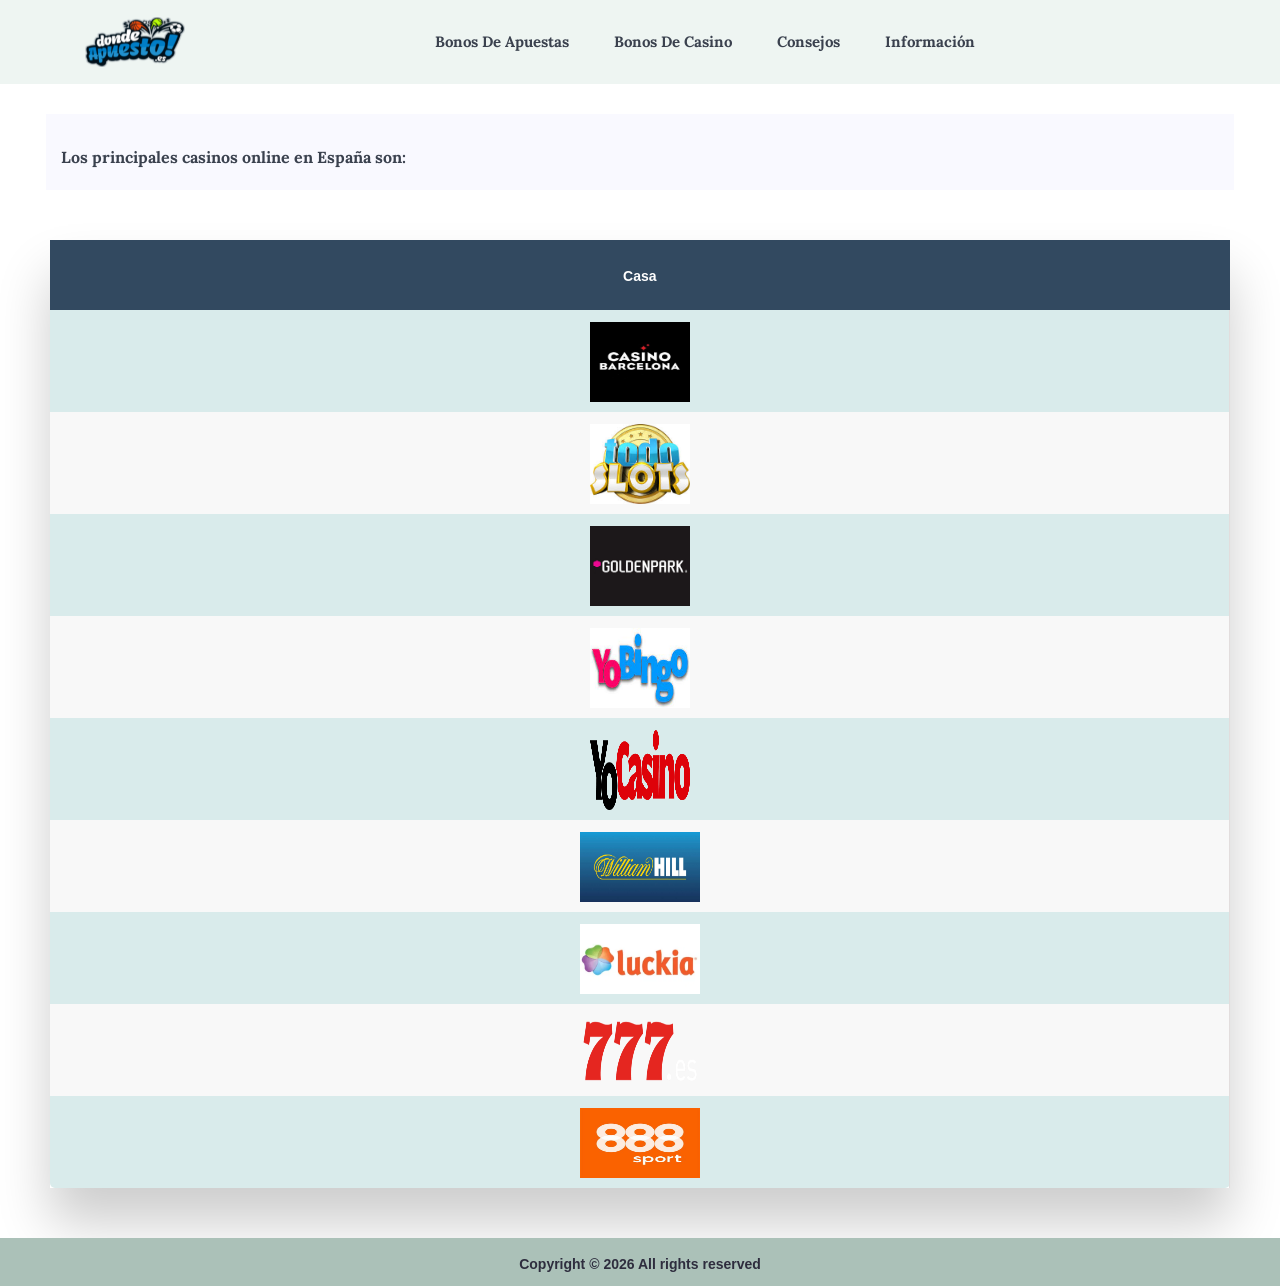
==== BonosCasino.html @ a52ef835 "Subiendo mi web para ahorrarme los 20 euros de IONOS" ====
<!DOCTYPE html>
<html lang="en">
<head>
    <!-- Global site tag (gtag.js) - Google Analytics -->
<script async src="https://www.googletagmanager.com/gtag/js?id=UA-179752301-1"></script>
<script>
  window.dataLayer = window.dataLayer || [];
  function gtag(){dataLayer.push(arguments);}
  gtag('js', new Date());

  gtag('config', 'UA-179752301-1');
</script>

  <meta charset="UTF-8">
  <meta name="viewport" content="width=device-width, initial-scale=1.0">
  <meta http-equiv="X-UA-Compatible" content="ie=edge">
  <title>Bonos</title>
	<link rel="icon" href="img/Fevicon.png" type="image/png">

  <link rel="stylesheet" href="vendors/bootstrap/bootstrap.min.css">
  <link rel="stylesheet" href="vendors/fontawesome/css/all.min.css">
  <link rel="stylesheet" href="vendors/themify-icons/themify-icons.css">
  <link rel="stylesheet" href="vendors/linericon/style.css">
  <link rel="stylesheet" href="vendors/owl-carousel/owl.theme.default.min.css">
  <link rel="stylesheet" href="vendors/owl-carousel/owl.carousel.min.css">

  <link rel="stylesheet" href="css/style.css">

    <style>
        * {
            box-sizing: border-box;
            -webkit-box-sizing: border-box;
            -moz-box-sizing: border-box;
        }

        body {
            font-family: Helvetica;
            -webkit-font-smoothing: antialiased;
         
        }

        h2 {
            text-align: center;
            font-size: 18px;
            text-transform: uppercase;
            letter-spacing: 1px;
            color: white;
            padding: 30px 0;
        }

        /* Table Styles */

        .table-wrapper {
            margin: 50px 50px 50px;
            box-shadow: 0px 35px 50px rgba( 0, 0, 0, 0.2 );
        }

        .fl-table {
            border-radius: 5px;
            font-size: 12px;
            font-weight: normal;
            border: none;
            border-collapse: collapse;
            width: 100%;
            max-width: 100%;
            white-space: nowrap;
            background-color: #d9ebeb;
        }

            .fl-table td, .fl-table th {
                text-align: center;
                padding: 8px;
                padding-top: 12px;
                padding-bottom: 10px;
            }

            .fl-table td {
                font-weight:bold;
                border-right: 1px solid #e2dddd;
                font-size: 14px;
            }

            .fl-table thead th {
                color: #ffffff;
                background: #4FC3A1;
                font-size: 14px;
                font-family:'Times New Roman', Times, serif'Segoe UI', Tahoma, Geneva, Verdana, sans-serif'Times New Roman'
            }


            .fl-table thead th:nth-child(odd) {
                color: #ffffff;
                background: #324960;
            }

            .fl-table tr:nth-child(even) {
                background: #F8F8F8;
            }

        /* Responsive */

        @media (max-width: 767px) {
          .table-wrapper {
            display: block;
            margin: 50px 30px 50px;
            overflow-x: auto;
          }
            /*.fl-table {
                display: block;
                width: 100%;
            }

            .table-wrapper:before {
                content: "Scroll horizontally >";
                display: block;
                text-align: right;
                font-size: 11px;
                color: white;
                padding: 0 0 10px;
            }

            .fl-table thead, .fl-table tbody, .fl-table thead th {
                display: block;
                width:160px;
            }

                .fl-table thead th:last-child {
                    border-bottom: none;
                }

            .fl-table thead {
                float: left;
            }

            .fl-table tbody {
                width: auto;
                position: relative;
                overflow-x: auto;
            }

            .fl-table td, .fl-table th {
                padding: 20px .625em .625em .625em;
                height: 60px;
                vertical-align: middle;
                box-sizing: border-box;
                overflow-x: hidden;
                overflow-y: auto;
                width: 120px;
                font-size: 13px;
                text-overflow: ellipsis;
            }

            .fl-table thead th {
                text-align: left;
                border-bottom: 1px solid #f7f7f9;
            }

            .fl-table tbody tr {
                display: table-cell;
            }

                .fl-table tbody tr:nth-child(odd) {
                    background: none;
                }

            .fl-table tr:nth-child(even) {
                background: transparent;
            }

            .fl-table tr td:nth-child(odd) {
                background: #F8F8F8;
                border-right: 1px solid #E6E4E4;
            }

            .fl-table tr td:nth-child(even) {
                border-right: 1px solid #E6E4E4;
            }

            .fl-table tbody td {
                display: block;
                text-align: center;
                width:260px;
            }*/
        }
    </style>
</head>
<body>
  <!--================Header Menu Area =================-->
  <header class="header_area">
    <div class="main_menu">
      <nav class="navbar navbar-expand-lg navbar-light">
        <div class="container box_1620">
          <!-- Brand and toggle get grouped for better mobile display -->
          <a class="navbar-brand logo_h" href="index.html"><img src="img/Dondeapuesto.png" height="50px" width="100px"></a>
          <button class="navbar-toggler" type="button" data-toggle="collapse" data-target="#navbarSupportedContent" aria-controls="navbarSupportedContent" aria-expanded="false" aria-label="Toggle navigation">
            <span class="icon-bar"></span>
            <span class="icon-bar"></span>
            <span class="icon-bar"></span>
          </button>
          <!-- Collect the nav links, forms, and other content for toggling -->
          <div class="collapse navbar-collapse offset" id="navbarSupportedContent">
              <ul class="nav navbar-nav menu_nav justify-content-center">
                <li class="nav-item "><a class="nav-link" href="index.html">Bonos de apuestas</a></li>
                <li class="nav-item "><a class="nav-link" href="BonosCasino.html">Bonos de casino</a></li>
                  <!-- <li class="nav-item"><a class="nav-link" href="casasDeApuestas.html">Casas de apuestas</a></li> -->
                  <li class="nav-item"><a class="nav-link" href="consejos.html">Consejos</a>
                  
                    <li class="nav-item submenu dropdown"><a class="nav-link" href="contact.html">Información</a>
                     <!--  <ul class="dropdown-menu">
                          <li class="nav-item"><a class="nav-link" href="Quees.html">¿Que es Dondeapuesto?</a></li>
                          <li class="nav-item"><a class="nav-link" href="contact.html">Contacto</a></li>
                      </ul> -->
                  
              </ul>
        
          </div> 
        </div>
      </nav>
    </div>
  </header>
  <!--================Header Menu Area =================-->


  <!--================ Start Blog Post Area =================-->
  <section class="blog-post-area section-margining">
    <div class="col-lg-12">
      <div class="row">
      <!-- Start Blog Post Siddebar -->
        <div class="col-lg-12 sidebar-widgets">
            <div class="widget-wrap" style="width: 95%; margin: auto;">
            

              <div class="single-sidebar-widget popular-post-widget">
               
              
                  <div class="single-post-list">
                      <div class="row">
                     
                          <div class="col-lg-12">
                              <div class="details mt-20">
                                  <a>
                                      <h6>Los principales casinos online en España son:</h6>
                                  </a>
                              </div>
                          </div>
                      </div>
                  </div>           
              
              </div>

               
              </div>
            </div>
          </div>
        <!-- End Blog Post Siddebar -->
      </div>
  </section>
  <!--================ End Blog Post Area =================-->



    <!--================ Start Blog Table Area =================-->
    <section class="blog-post-area section-margining">
        <div class="table-wrapper">
            <table class="fl-table">
                <thead style="height: 70px;" >
                    <tr>
                        <th>Casa</th>
                    </tr>
                </thead>
                <tbody>


 <tr>
                        <td><a href="https://app.afiliago.com/go/2927/WB3nmIiyXk/2" target="_blank" style='text-decoration:none;color:black;'><img src="img/logos/casinoobarcelona.jpg" width="100" height="80"/></a></td>
                    </tr>

 <tr>
                        <td><a href="https://app.afiliago.com/go/6652/XFGTfcSyew" target="_blank" style='text-decoration:none;color:black;'><img src="img/logos/todoslots.jpg" width="100" height="80"/></a></td>
                    </tr>

                     <tr>
                        <td><a href="https://app.afiliago.com/go/6651/vldLPs980M" target="_blank" style='text-decoration:none;color:black;'><img src="img/logos/gp.png" width="100" height="80"/></a></td>
                    </tr>

                      <tr>
                       <td><a href="https://app.afiliago.com/go/6455/PBRFSGjgZY/2" target="_blank" style='text-decoration:none;color:black;'><img src="img/logos/yobingo.jpg" width="100" height="80"/></a></td>
                    </tr>

                                         <tr>
                        <td><a href="https://app.afiliago.com/go/6454/dBy0xiUzec/2" target="_blank" style='text-decoration:none;color:black;'><img src="img/logos/yocasino.png" width="100" height="80"/></a></td>
                    </tr>
   
                    <tr>
                        <td><a href="https://campaigns.williamhill.es/C.ashx?btag=a_187386b_1051c_&affid=1738761&siteid=187386&adid=1051&c=" target="_blank" style='text-decoration:none;color:black;'><img src="img/logos/williamhill.jpg" width="120" height="70"/></a></td>

                    </tr>
             

                    
                    <tr>
                        <td><a href="https://bet.redluckia.com/redirect.aspx?pid=13597&bid=1953" target="_blank" style='text-decoration:none;color:black;'><img src="img/logos/luckia.webp" width="120" height="70"/></a></td>

                    </tr>

                        <tr>
                        <td><a href="https://777es.livepartners.com/click.php?z=126877" target="_blank" style='text-decoration:none;color:black;'><img src="img/logos/777.png" width="120" height="70"/></a></td>

                    </tr>

                         </tr>

                        <tr>
                        <td><a href="https://app.afiliago.com/go/21570/RX6DQ7EKY1/2" target="_blank" style='text-decoration:none;color:black;'><img src="img/logos/888sport.jpg" width="120" height="70"/></a></td>

                    </tr>
					
					<!--

                     
                    <tr> 
                        <td><a href="https://www.starvegas.es/gmg/refer/5f368c77e329510001318ce5" target="_blank" style='text-decoration:none;color:black;'><img src="img/logos/starvegas.png" width="120" height="50"/></a></td>
					</tr>

                    <tr>
                        <td><a href="https://app.afiliago.com/go/4983/skbDC1fItF/2" target="_blank" style='text-decoration:none;color:black;'><img src="img/logos/codere.jpg" width="100" height="80"/></a></td>
                    </tr>

                         <tr>
                        <td><a href="https://online.codere.es/promoRedirect?key=ej0xMzUzMDA0NyZsPTEzNTI5NTIwJnA9MTQ0Nzc0" target="_blank" style='text-decoration:none;color:black;'><img src="img/logos/codere.jpg" width="100" height="80"/></a></td>
                    </tr>
					
					 <tr>
						<td><a href="https://go.bluewinpartners.com/visit/?bta=2959829&nci=5519" target="_blank"
						style='text-decoration:none;color:black;'><img src="img/logos/nuevasCasas/casinado.png" width="140" height="80"></a>
						</td>
					</tr>
					               

					<tr>
						<td><a href="https://go.bluewinpartners.com/visit/?bta=2959829&nci=5518" target="_blank"
						style='text-decoration:none;color:black;'><img src="img/logos/nuevasCasas/vw-500.png" width="140" height="80"></a>
						</td>
					</tr>
		  
				  <tr>
					<td><a href="https://go.bluewinpartners.com/visit/?bta=2959829&nci=5594" target="_blank"
						style='text-decoration:none;color:black;'><img src="img/logos/nuevasCasas/VLlogo.png" width="140" height="80"></a>
					</td>
				  </tr>

                    <tr>
                        <td><a href="https://bet.redluckia.com/redirect.aspx?pid=13597&bid=1953" target="_blank" style='text-decoration:none;color:black;'><img src="img/logos/luckia.webp" width="120" height="80"></a></td>
                    </tr>


					<tr> 
                        <td><a href="https://bsbt.fynkelto.com/?mid=258549_1517834" target="_blank" style='text-decoration:none;color:black;'><img src="img/logos/nuevasCasas/BassBet-Logo.jpg" width="120" height="50"/></a></td>
					</tr>
					
					<tr> 
						<td><a href="https://spng.fynkelto.com/?mid=258549_1517835" target="_blank" style='text-decoration:none;color:black;'><img src="img/logos/nuevasCasas/spinanga.png" width="120" height="50"/></a></td>
					</tr>
					
					<tr> 
						<td><a href="https://csn.fynkelto.com/?mid=258549_1517837" target="_blank" style='text-decoration:none;color:black;'><img src="img/logos/nuevasCasas/casinia.png" width="120" height="50"/></a></td>
					</tr>
					
					<tr> 
						<td><a href="https://lrb.fynkelto.com/?mid=258549_1517838" target="_blank" style='text-decoration:none;color:black;'><img src="img/logos/nuevasCasas/librabet.jpg" width="120" height="50"/></a></td>
					</tr>
					
					<tr> 
						<td><a href="https://nmn.fynkelto.com/?mid=258549_1517839" target="_blank" style='text-decoration:none;color:black;'><img src="img/logos/nuevasCasas/nomini.png" width="120" height="50"/></a></td>
					</tr>
					
					<tr> 
						<td><a href="https://rbn.fynkelto.com/?mid=258549_1517843" target="_blank" style='text-decoration:none;color:black;'><img src="img/logos/nuevasCasas/rabona.png" width="120" height="50"/></a></td>
					</tr>

                   <tr> 
                        <td><a href="https://wnc.fynkelto.com/?mid=258548_1517833" target="_blank" style='text-decoration:none;color:black;'><img src="img/logos/nuevasCasas/wonaco.png" width="120" height="50"/></a></td>
					</tr>

                   <tr> 
                        <td><a href="https://czs.fynkelto.com/?mid=259592_1522879" target="_blank" style='text-decoration:none;color:black;'><img src="img/logos/nuevasCasas/cazeus.png" width="120" height="50"/></a></td>
					</tr>		

                   <tr> 
                        <td><a href="https://tkt.fynkelto.com/?mid=259592_1522825" target="_blank" style='text-decoration:none;color:black;'><img src="img/logos/nuevasCasas/tikitaka.png" width="120" height="50"/></a></td>
					</tr>		

					<tr> 
					    <td><a href="https://wbr.fynkelto.com/?mid=259601_1595762" target="_blank" style='text-decoration:none;color:black;'><img src="img/logos/nuevasCasas/wildrobin.png" width="120" height="50"/></a></td>
					</tr>	
					
					<tr> 
					   <td><a href="https://abkng.fynkelto.com/?mid=274366_1646835" target="_blank" style='text-decoration:none;color:black;'><img src="img/logos/nuevasCasas/abuking.jpg" width="120" height="50"/></a></td>
					</tr>	
		  
					<tr> 
					   <td><a href="https://fnbt.fynkelto.com/?mid=259601_1595763" target="_blank" style='text-decoration:none;color:black;'><img src="img/logos/nuevasCasas/funbet.png" width="120" height="50"/></a></td>
					</tr>		
						   -->
             
                <tbody>
            </table>
        </div>
    </section>
    <!--================ End Blog Table Area =================-->


  <!--================ Start Footer Area =================-->
  <footer class="footer-area section-padding"  style="left: 0;bottom: 0;right:0;">
    
    <div class="footer-bottom d-flex justify-content-center align-items-center flex-wrap">
        <p class="footer-text m-0">
            <!-- Link back to Colorlib can't be removed. Template is licensed under CC BY 3.0. -->
            <b>
                Copyright &copy;
                <script>document.write(new Date().getFullYear());</script> All rights reserved
            </b>
            <!-- Link back to Colorlib can't be removed. Template is licensed under CC BY 3.0. -->
        </p>
    </div>
</footer>
<!--================ End Footer Area =================-->

  <script src="vendors/jquery/jquery-3.2.1.min.js"></script>
  <script src="vendors/bootstrap/bootstrap.bundle.min.js"></script>
  <script src="vendors/owl-carousel/owl.carousel.min.js"></script>
  <script src="js/jquery.ajaxchimp.min.js"></script>
  <script src="js/mail-script.js"></script>
  <script src="js/main.js"></script>

</body>
</html>
---- vendors/fontawesome/css/all.min.css ----
.fa,.fab,.fal,.far,.fas{-moz-osx-font-smoothing:grayscale;-webkit-font-smoothing:antialiased;display:inline-block;font-style:normal;font-variant:normal;text-rendering:auto;line-height:1}.fa-lg{font-size:1.33333em;line-height:.75em;vertical-align:-.0667em}.fa-xs{font-size:.75em}.fa-sm{font-size:.875em}.fa-1x{font-size:1em}.fa-2x{font-size:2em}.fa-3x{font-size:3em}.fa-4x{font-size:4em}.fa-5x{font-size:5em}.fa-6x{font-size:6em}.fa-7x{font-size:7em}.fa-8x{font-size:8em}.fa-9x{font-size:9em}.fa-10x{font-size:10em}.fa-fw{text-align:center;width:1.25em}.fa-ul{list-style-type:none;margin-left:2.5em;padding-left:0}.fa-ul>li{position:relative}.fa-li{left:-2em;position:absolute;text-align:center;width:2em;line-height:inherit}.fa-border{border:.08em solid #eee;border-radius:.1em;padding:.2em .25em .15em}.fa-pull-left{float:left}.fa-pull-right{float:right}.fa.fa-pull-left,.fab.fa-pull-left,.fal.fa-pull-left,.far.fa-pull-left,.fas.fa-pull-left{margin-right:.3em}.fa.fa-pull-right,.fab.fa-pull-right,.fal.fa-pull-right,.far.fa-pull-right,.fas.fa-pull-right{margin-left:.3em}.fa-spin{animation:fa-spin 2s infinite linear}.fa-pulse{animation:fa-spin 1s infinite steps(8)}@keyframes fa-spin{0%{transform:rotate(0deg)}to{transform:rotate(1turn)}}.fa-rotate-90{-ms-filter:"progid:DXImageTransform.Microsoft.BasicImage(rotation=1)";transform:rotate(90deg)}.fa-rotate-180{-ms-filter:"progid:DXImageTransform.Microsoft.BasicImage(rotation=2)";transform:rotate(180deg)}.fa-rotate-270{-ms-filter:"progid:DXImageTransform.Microsoft.BasicImage(rotation=3)";transform:rotate(270deg)}.fa-flip-horizontal{-ms-filter:"progid:DXImageTransform.Microsoft.BasicImage(rotation=0, mirror=1)";transform:scaleX(-1)}.fa-flip-vertical{transform:scaleY(-1)}.fa-flip-horizontal.fa-flip-vertical,.fa-flip-vertical{-ms-filter:"progid:DXImageTransform.Microsoft.BasicImage(rotation=2, mirror=1)"}.fa-flip-horizontal.fa-flip-vertical{transform:scale(-1)}:root .fa-flip-horizontal,:root .fa-flip-vertical,:root .fa-rotate-90,:root .fa-rotate-180,:root .fa-rotate-270{filter:none}.fa-stack{display:inline-block;height:2em;line-height:2em;position:relative;vertical-align:middle;width:2.5em}.fa-stack-1x,.fa-stack-2x{left:0;position:absolute;text-align:center;width:100%}.fa-stack-1x{line-height:inherit}.fa-stack-2x{font-size:2em}.fa-inverse{color:#fff}.fa-500px:before{content:"\f26e"}.fa-accessible-icon:before{content:"\f368"}.fa-accusoft:before{content:"\f369"}.fa-acquisitions-incorporated:before{content:"\f6af"}.fa-ad:before{content:"\f641"}.fa-address-book:before{content:"\f2b9"}.fa-address-card:before{content:"\f2bb"}.fa-adjust:before{content:"\f042"}.fa-adn:before{content:"\f170"}.fa-adobe:before{content:"\f778"}.fa-adversal:before{content:"\f36a"}.fa-affiliatetheme:before{content:"\f36b"}.fa-air-freshener:before{content:"\f5d0"}.fa-algolia:before{content:"\f36c"}.fa-align-center:before{content:"\f037"}.fa-align-justify:before{content:"\f039"}.fa-align-left:before{content:"\f036"}.fa-align-right:before{content:"\f038"}.fa-alipay:before{content:"\f642"}.fa-allergies:before{content:"\f461"}.fa-amazon:before{content:"\f270"}.fa-amazon-pay:before{content:"\f42c"}.fa-ambulance:before{content:"\f0f9"}.fa-american-sign-language-interpreting:before{content:"\f2a3"}.fa-amilia:before{content:"\f36d"}.fa-anchor:before{content:"\f13d"}.fa-android:before{content:"\f17b"}.fa-angellist:before{content:"\f209"}.fa-angle-double-down:before{content:"\f103"}.fa-angle-double-left:before{content:"\f100"}.fa-angle-double-right:before{content:"\f101"}.fa-angle-double-up:before{content:"\f102"}.fa-angle-down:before{content:"\f107"}.fa-angle-left:before{content:"\f104"}.fa-angle-right:before{content:"\f105"}.fa-angle-up:before{content:"\f106"}.fa-angry:before{content:"\f556"}.fa-angrycreative:before{content:"\f36e"}.fa-angular:before{content:"\f420"}.fa-ankh:before{content:"\f644"}.fa-app-store:before{content:"\f36f"}.fa-app-store-ios:before{content:"\f370"}.fa-apper:before{content:"\f371"}.fa-apple:before{content:"\f179"}.fa-apple-alt:before{content:"\f5d1"}.fa-apple-pay:before{content:"\f415"}.fa-archive:before{content:"\f187"}.fa-archway:before{content:"\f557"}.fa-arrow-alt-circle-down:before{content:"\f358"}.fa-arrow-alt-circle-left:before{content:"\f359"}.fa-arrow-alt-circle-right:before{content:"\f35a"}.fa-arrow-alt-circle-up:before{content:"\f35b"}.fa-arrow-circle-down:before{content:"\f0ab"}.fa-arrow-circle-left:before{content:"\f0a8"}.fa-arrow-circle-right:before{content:"\f0a9"}.fa-arrow-circle-up:before{content:"\f0aa"}.fa-arrow-down:before{content:"\f063"}.fa-arrow-left:before{content:"\f060"}.fa-arrow-right:before{content:"\f061"}.fa-arrow-up:before{content:"\f062"}.fa-arrows-alt:before{content:"\f0b2"}.fa-arrows-alt-h:before{content:"\f337"}.fa-arrows-alt-v:before{content:"\f338"}.fa-artstation:before{content:"\f77a"}.fa-assistive-listening-systems:before{content:"\f2a2"}.fa-asterisk:before{content:"\f069"}.fa-asymmetrik:before{content:"\f372"}.fa-at:before{content:"\f1fa"}.fa-atlas:before{content:"\f558"}.fa-atlassian:before{content:"\f77b"}.fa-atom:before{content:"\f5d2"}.fa-audible:before{content:"\f373"}.fa-audio-description:before{content:"\f29e"}.fa-autoprefixer:before{content:"\f41c"}.fa-avianex:before{content:"\f374"}.fa-aviato:before{content:"\f421"}.fa-award:before{content:"\f559"}.fa-aws:before{content:"\f375"}.fa-baby:before{content:"\f77c"}.fa-baby-carriage:before{content:"\f77d"}.fa-backspace:before{content:"\f55a"}.fa-backward:before{content:"\f04a"}.fa-balance-scale:before{content:"\f24e"}.fa-ban:before{content:"\f05e"}.fa-band-aid:before{content:"\f462"}.fa-bandcamp:before{content:"\f2d5"}.fa-barcode:before{content:"\f02a"}.fa-bars:before{content:"\f0c9"}.fa-baseball-ball:before{content:"\f433"}.fa-basketball-ball:before{content:"\f434"}.fa-bath:before{content:"\f2cd"}.fa-battery-empty:before{content:"\f244"}.fa-battery-full:before{content:"\f240"}.fa-battery-half:before{content:"\f242"}.fa-battery-quarter:before{content:"\f243"}.fa-battery-three-quarters:before{content:"\f241"}.fa-bed:before{content:"\f236"}.fa-beer:before{content:"\f0fc"}.fa-behance:before{content:"\f1b4"}.fa-behance-square:before{content:"\f1b5"}.fa-bell:before{content:"\f0f3"}.fa-bell-slash:before{content:"\f1f6"}.fa-bezier-curve:before{content:"\f55b"}.fa-bible:before{content:"\f647"}.fa-bicycle:before{content:"\f206"}.fa-bimobject:before{content:"\f378"}.fa-binoculars:before{content:"\f1e5"}.fa-biohazard:before{content:"\f780"}.fa-birthday-cake:before{content:"\f1fd"}.fa-bitbucket:before{content:"\f171"}.fa-bitcoin:before{content:"\f379"}.fa-bity:before{content:"\f37a"}.fa-black-tie:before{content:"\f27e"}.fa-blackberry:before{content:"\f37b"}.fa-blender:before{content:"\f517"}.fa-blender-phone:before{content:"\f6b6"}.fa-blind:before{content:"\f29d"}.fa-blog:before{content:"\f781"}.fa-blogger:before{content:"\f37c"}.fa-blogger-b:before{content:"\f37d"}.fa-bluetooth:before{content:"\f293"}.fa-bluetooth-b:before{content:"\f294"}.fa-bold:before{content:"\f032"}.fa-bolt:before{content:"\f0e7"}.fa-bomb:before{content:"\f1e2"}.fa-bone:before{content:"\f5d7"}.fa-bong:before{content:"\f55c"}.fa-book:before{content:"\f02d"}.fa-book-dead:before{content:"\f6b7"}.fa-book-open:before{content:"\f518"}.fa-book-reader:before{content:"\f5da"}.fa-bookmark:before{content:"\f02e"}.fa-bowling-ball:before{content:"\f436"}.fa-box:before{content:"\f466"}.fa-box-open:before{content:"\f49e"}.fa-boxes:before{content:"\f468"}.fa-braille:before{content:"\f2a1"}.fa-brain:before{content:"\f5dc"}.fa-briefcase:before{content:"\f0b1"}.fa-briefcase-medical:before{content:"\f469"}.fa-broadcast-tower:before{content:"\f519"}.fa-broom:before{content:"\f51a"}.fa-brush:before{content:"\f55d"}.fa-btc:before{content:"\f15a"}.fa-bug:before{content:"\f188"}.fa-building:before{content:"\f1ad"}.fa-bullhorn:before{content:"\f0a1"}.fa-bullseye:before{content:"\f140"}.fa-burn:before{content:"\f46a"}.fa-buromobelexperte:before{content:"\f37f"}.fa-bus:before{content:"\f207"}.fa-bus-alt:before{content:"\f55e"}.fa-business-time:before{content:"\f64a"}.fa-buysellads:before{content:"\f20d"}.fa-calculator:before{content:"\f1ec"}.fa-calendar:before{content:"\f133"}.fa-calendar-alt:before{content:"\f073"}.fa-calendar-check:before{content:"\f274"}.fa-calendar-day:before{content:"\f783"}.fa-calendar-minus:before{content:"\f272"}.fa-calendar-plus:before{content:"\f271"}.fa-calendar-times:before{content:"\f273"}.fa-calendar-week:before{content:"\f784"}.fa-camera:before{content:"\f030"}.fa-camera-retro:before{content:"\f083"}.fa-campground:before{content:"\f6bb"}.fa-canadian-maple-leaf:before{content:"\f785"}.fa-candy-cane:before{content:"\f786"}.fa-cannabis:before{content:"\f55f"}.fa-capsules:before{content:"\f46b"}.fa-car:before{content:"\f1b9"}.fa-car-alt:before{content:"\f5de"}.fa-car-battery:before{content:"\f5df"}.fa-car-crash:before{content:"\f5e1"}.fa-car-side:before{content:"\f5e4"}.fa-caret-down:before{content:"\f0d7"}.fa-caret-left:before{content:"\f0d9"}.fa-caret-right:before{content:"\f0da"}.fa-caret-square-down:before{content:"\f150"}.fa-caret-square-left:before{content:"\f191"}.fa-caret-square-right:before{content:"\f152"}.fa-caret-square-up:before{content:"\f151"}.fa-caret-up:before{content:"\f0d8"}.fa-carrot:before{content:"\f787"}.fa-cart-arrow-down:before{content:"\f218"}.fa-cart-plus:before{content:"\f217"}.fa-cash-register:before{content:"\f788"}.fa-cat:before{content:"\f6be"}.fa-cc-amazon-pay:before{content:"\f42d"}.fa-cc-amex:before{content:"\f1f3"}.fa-cc-apple-pay:before{content:"\f416"}.fa-cc-diners-club:before{content:"\f24c"}.fa-cc-discover:before{content:"\f1f2"}.fa-cc-jcb:before{content:"\f24b"}.fa-cc-mastercard:before{content:"\f1f1"}.fa-cc-paypal:before{content:"\f1f4"}.fa-cc-stripe:before{content:"\f1f5"}.fa-cc-visa:before{content:"\f1f0"}.fa-centercode:before{content:"\f380"}.fa-centos:before{content:"\f789"}.fa-certificate:before{content:"\f0a3"}.fa-chair:before{content:"\f6c0"}.fa-chalkboard:before{content:"\f51b"}.fa-chalkboard-teacher:before{content:"\f51c"}.fa-charging-station:before{content:"\f5e7"}.fa-chart-area:before{content:"\f1fe"}.fa-chart-bar:before{content:"\f080"}.fa-chart-line:before{content:"\f201"}.fa-chart-pie:before{content:"\f200"}.fa-check:before{content:"\f00c"}.fa-check-circle:before{content:"\f058"}.fa-check-double:before{content:"\f560"}.fa-check-square:before{content:"\f14a"}.fa-chess:before{content:"\f439"}.fa-chess-bishop:before{content:"\f43a"}.fa-chess-board:before{content:"\f43c"}.fa-chess-king:before{content:"\f43f"}.fa-chess-knight:before{content:"\f441"}.fa-chess-pawn:before{content:"\f443"}.fa-chess-queen:before{content:"\f445"}.fa-chess-rook:before{content:"\f447"}.fa-chevron-circle-down:before{content:"\f13a"}.fa-chevron-circle-left:before{content:"\f137"}.fa-chevron-circle-right:before{content:"\f138"}.fa-chevron-circle-up:before{content:"\f139"}.fa-chevron-down:before{content:"\f078"}.fa-chevron-left:before{content:"\f053"}.fa-chevron-right:before{content:"\f054"}.fa-chevron-up:before{content:"\f077"}.fa-child:before{content:"\f1ae"}.fa-chrome:before{content:"\f268"}.fa-church:before{content:"\f51d"}.fa-circle:before{content:"\f111"}.fa-circle-notch:before{content:"\f1ce"}.fa-city:before{content:"\f64f"}.fa-clipboard:before{content:"\f328"}.fa-clipboard-check:before{content:"\f46c"}.fa-clipboard-list:before{content:"\f46d"}.fa-clock:before{content:"\f017"}.fa-clone:before{content:"\f24d"}.fa-closed-captioning:before{content:"\f20a"}.fa-cloud:before{content:"\f0c2"}.fa-cloud-download-alt:before{content:"\f381"}.fa-cloud-meatball:before{content:"\f73b"}.fa-cloud-moon:before{content:"\f6c3"}.fa-cloud-moon-rain:before{content:"\f73c"}.fa-cloud-rain:before{content:"\f73d"}.fa-cloud-showers-heavy:before{content:"\f740"}.fa-cloud-sun:before{content:"\f6c4"}.fa-cloud-sun-rain:before{content:"\f743"}.fa-cloud-upload-alt:before{content:"\f382"}.fa-cloudscale:before{content:"\f383"}.fa-cloudsmith:before{content:"\f384"}.fa-cloudversify:before{content:"\f385"}.fa-cocktail:before{content:"\f561"}.fa-code:before{content:"\f121"}.fa-code-branch:before{content:"\f126"}.fa-codepen:before{content:"\f1cb"}.fa-codiepie:before{content:"\f284"}.fa-coffee:before{content:"\f0f4"}.fa-cog:before{content:"\f013"}.fa-cogs:before{content:"\f085"}.fa-coins:before{content:"\f51e"}.fa-columns:before{content:"\f0db"}.fa-comment:before{content:"\f075"}.fa-comment-alt:before{content:"\f27a"}.fa-comment-dollar:before{content:"\f651"}.fa-comment-dots:before{content:"\f4ad"}.fa-comment-slash:before{content:"\f4b3"}.fa-comments:before{content:"\f086"}.fa-comments-dollar:before{content:"\f653"}.fa-compact-disc:before{content:"\f51f"}.fa-compass:before{content:"\f14e"}.fa-compress:before{content:"\f066"}.fa-compress-arrows-alt:before{content:"\f78c"}.fa-concierge-bell:before{content:"\f562"}.fa-confluence:before{content:"\f78d"}.fa-connectdevelop:before{content:"\f20e"}.fa-contao:before{content:"\f26d"}.fa-cookie:before{content:"\f563"}.fa-cookie-bite:before{content:"\f564"}.fa-copy:before{content:"\f0c5"}.fa-copyright:before{content:"\f1f9"}.fa-couch:before{content:"\f4b8"}.fa-cpanel:before{content:"\f388"}.fa-creative-commons:before{content:"\f25e"}.fa-creative-commons-by:before{content:"\f4e7"}.fa-creative-commons-nc:before{content:"\f4e8"}.fa-creative-commons-nc-eu:before{content:"\f4e9"}.fa-creative-commons-nc-jp:before{content:"\f4ea"}.fa-creative-commons-nd:before{content:"\f4eb"}.fa-creative-commons-pd:before{content:"\f4ec"}.fa-creative-commons-pd-alt:before{content:"\f4ed"}.fa-creative-commons-remix:before{content:"\f4ee"}.fa-creative-commons-sa:before{content:"\f4ef"}.fa-creative-commons-sampling:before{content:"\f4f0"}.fa-creative-commons-sampling-plus:before{content:"\f4f1"}.fa-creative-commons-share:before{content:"\f4f2"}.fa-creative-commons-zero:before{content:"\f4f3"}.fa-credit-card:before{content:"\f09d"}.fa-critical-role:before{content:"\f6c9"}.fa-crop:before{content:"\f125"}.fa-crop-alt:before{content:"\f565"}.fa-cross:before{content:"\f654"}.fa-crosshairs:before{content:"\f05b"}.fa-crow:before{content:"\f520"}.fa-crown:before{content:"\f521"}.fa-css3:before{content:"\f13c"}.fa-css3-alt:before{content:"\f38b"}.fa-cube:before{content:"\f1b2"}.fa-cubes:before{content:"\f1b3"}.fa-cut:before{content:"\f0c4"}.fa-cuttlefish:before{content:"\f38c"}.fa-d-and-d:before{content:"\f38d"}.fa-d-and-d-beyond:before{content:"\f6ca"}.fa-dashcube:before{content:"\f210"}.fa-database:before{content:"\f1c0"}.fa-deaf:before{content:"\f2a4"}.fa-delicious:before{content:"\f1a5"}.fa-democrat:before{content:"\f747"}.fa-deploydog:before{content:"\f38e"}.fa-deskpro:before{content:"\f38f"}.fa-desktop:before{content:"\f108"}.fa-dev:before{content:"\f6cc"}.fa-deviantart:before{content:"\f1bd"}.fa-dharmachakra:before{content:"\f655"}.fa-dhl:before{content:"\f790"}.fa-diagnoses:before{content:"\f470"}.fa-diaspora:before{content:"\f791"}.fa-dice:before{content:"\f522"}.fa-dice-d20:before{content:"\f6cf"}.fa-dice-d6:before{content:"\f6d1"}.fa-dice-five:before{content:"\f523"}.fa-dice-four:before{content:"\f524"}.fa-dice-one:before{content:"\f525"}.fa-dice-six:before{content:"\f526"}.fa-dice-three:before{content:"\f527"}.fa-dice-two:before{content:"\f528"}.fa-digg:before{content:"\f1a6"}.fa-digital-ocean:before{content:"\f391"}.fa-digital-tachograph:before{content:"\f566"}.fa-directions:before{content:"\f5eb"}.fa-discord:before{content:"\f392"}.fa-discourse:before{content:"\f393"}.fa-divide:before{content:"\f529"}.fa-dizzy:before{content:"\f567"}.fa-dna:before{content:"\f471"}.fa-dochub:before{content:"\f394"}.fa-docker:before{content:"\f395"}.fa-dog:before{content:"\f6d3"}.fa-dollar-sign:before{content:"\f155"}.fa-dolly:before{content:"\f472"}.fa-dolly-flatbed:before{content:"\f474"}.fa-donate:before{content:"\f4b9"}.fa-door-closed:before{content:"\f52a"}.fa-door-open:before{content:"\f52b"}.fa-dot-circle:before{content:"\f192"}.fa-dove:before{content:"\f4ba"}.fa-download:before{content:"\f019"}.fa-draft2digital:before{content:"\f396"}.fa-drafting-compass:before{content:"\f568"}.fa-dragon:before{content:"\f6d5"}.fa-draw-polygon:before{content:"\f5ee"}.fa-dribbble:before{content:"\f17d"}.fa-dribbble-square:before{content:"\f397"}.fa-dropbox:before{content:"\f16b"}.fa-drum:before{content:"\f569"}.fa-drum-steelpan:before{content:"\f56a"}.fa-drumstick-bite:before{content:"\f6d7"}.fa-drupal:before{content:"\f1a9"}.fa-dumbbell:before{content:"\f44b"}.fa-dumpster:before{content:"\f793"}.fa-dumpster-fire:before{content:"\f794"}.fa-dungeon:before{content:"\f6d9"}.fa-dyalog:before{content:"\f399"}.fa-earlybirds:before{content:"\f39a"}.fa-ebay:before{content:"\f4f4"}.fa-edge:before{content:"\f282"}.fa-edit:before{content:"\f044"}.fa-eject:before{content:"\f052"}.fa-elementor:before{content:"\f430"}.fa-ellipsis-h:before{content:"\f141"}.fa-ellipsis-v:before{content:"\f142"}.fa-ello:before{content:"\f5f1"}.fa-ember:before{content:"\f423"}.fa-empire:before{content:"\f1d1"}.fa-envelope:before{content:"\f0e0"}.fa-envelope-open:before{content:"\f2b6"}.fa-envelope-open-text:before{content:"\f658"}.fa-envelope-square:before{content:"\f199"}.fa-envira:before{content:"\f299"}.fa-equals:before{content:"\f52c"}.fa-eraser:before{content:"\f12d"}.fa-erlang:before{content:"\f39d"}.fa-ethereum:before{content:"\f42e"}.fa-ethernet:before{content:"\f796"}.fa-etsy:before{content:"\f2d7"}.fa-euro-sign:before{content:"\f153"}.fa-exchange-alt:before{content:"\f362"}.fa-exclamation:before{content:"\f12a"}.fa-exclamation-circle:before{content:"\f06a"}.fa-exclamation-triangle:before{content:"\f071"}.fa-expand:before{content:"\f065"}.fa-expand-arrows-alt:before{content:"\f31e"}.fa-expeditedssl:before{content:"\f23e"}.fa-external-link-alt:before{content:"\f35d"}.fa-external-link-square-alt:before{content:"\f360"}.fa-eye:before{content:"\f06e"}.fa-eye-dropper:before{content:"\f1fb"}.fa-eye-slash:before{content:"\f070"}.fa-facebook:before{content:"\f09a"}.fa-facebook-f:before{content:"\f39e"}.fa-facebook-messenger:before{content:"\f39f"}.fa-facebook-square:before{content:"\f082"}.fa-fantasy-flight-games:before{content:"\f6dc"}.fa-fast-backward:before{content:"\f049"}.fa-fast-forward:before{content:"\f050"}.fa-fax:before{content:"\f1ac"}.fa-feather:before{content:"\f52d"}.fa-feather-alt:before{content:"\f56b"}.fa-fedex:before{content:"\f797"}.fa-fedora:before{content:"\f798"}.fa-female:before{content:"\f182"}.fa-fighter-jet:before{content:"\f0fb"}.fa-figma:before{content:"\f799"}.fa-file:before{content:"\f15b"}.fa-file-alt:before{content:"\f15c"}.fa-file-archive:before{content:"\f1c6"}.fa-file-audio:before{content:"\f1c7"}.fa-file-code:before{content:"\f1c9"}.fa-file-contract:before{content:"\f56c"}.fa-file-csv:before{content:"\f6dd"}.fa-file-download:before{content:"\f56d"}.fa-file-excel:before{content:"\f1c3"}.fa-file-export:before{content:"\f56e"}.fa-file-image:before{content:"\f1c5"}.fa-file-import:before{content:"\f56f"}.fa-file-invoice:before{content:"\f570"}.fa-file-invoice-dollar:before{content:"\f571"}.fa-file-medical:before{content:"\f477"}.fa-file-medical-alt:before{content:"\f478"}.fa-file-pdf:before{content:"\f1c1"}.fa-file-powerpoint:before{content:"\f1c4"}.fa-file-prescription:before{content:"\f572"}.fa-file-signature:before{content:"\f573"}.fa-file-upload:before{content:"\f574"}.fa-file-video:before{content:"\f1c8"}.fa-file-word:before{content:"\f1c2"}.fa-fill:before{content:"\f575"}.fa-fill-drip:before{content:"\f576"}.fa-film:before{content:"\f008"}.fa-filter:before{content:"\f0b0"}.fa-fingerprint:before{content:"\f577"}.fa-fire:before{content:"\f06d"}.fa-fire-alt:before{content:"\f7e4"}.fa-fire-extinguisher:before{content:"\f134"}.fa-firefox:before{content:"\f269"}.fa-first-aid:before{content:"\f479"}.fa-first-order:before{content:"\f2b0"}.fa-first-order-alt:before{content:"\f50a"}.fa-firstdraft:before{content:"\f3a1"}.fa-fish:before{content:"\f578"}.fa-fist-raised:before{content:"\f6de"}.fa-flag:before{content:"\f024"}.fa-flag-checkered:before{content:"\f11e"}.fa-flag-usa:before{content:"\f74d"}.fa-flask:before{content:"\f0c3"}.fa-flickr:before{content:"\f16e"}.fa-flipboard:before{content:"\f44d"}.fa-flushed:before{content:"\f579"}.fa-fly:before{content:"\f417"}.fa-folder:before{content:"\f07b"}.fa-folder-minus:before{content:"\f65d"}.fa-folder-open:before{content:"\f07c"}.fa-folder-plus:before{content:"\f65e"}.fa-font:before{content:"\f031"}.fa-font-awesome:before{content:"\f2b4"}.fa-font-awesome-alt:before{content:"\f35c"}.fa-font-awesome-flag:before{content:"\f425"}.fa-font-awesome-logo-full:before{content:"\f4e6"}.fa-fonticons:before{content:"\f280"}.fa-fonticons-fi:before{content:"\f3a2"}.fa-football-ball:before{content:"\f44e"}.fa-fort-awesome:before{content:"\f286"}.fa-fort-awesome-alt:before{content:"\f3a3"}.fa-forumbee:before{content:"\f211"}.fa-forward:before{content:"\f04e"}.fa-foursquare:before{content:"\f180"}.fa-free-code-camp:before{content:"\f2c5"}.fa-freebsd:before{content:"\f3a4"}.fa-frog:before{content:"\f52e"}.fa-frown:before{content:"\f119"}.fa-frown-open:before{content:"\f57a"}.fa-fulcrum:before{content:"\f50b"}.fa-funnel-dollar:before{content:"\f662"}.fa-futbol:before{content:"\f1e3"}.fa-galactic-republic:before{content:"\f50c"}.fa-galactic-senate:before{content:"\f50d"}.fa-gamepad:before{content:"\f11b"}.fa-gas-pump:before{content:"\f52f"}.fa-gavel:before{content:"\f0e3"}.fa-gem:before{content:"\f3a5"}.fa-genderless:before{content:"\f22d"}.fa-get-pocket:before{content:"\f265"}.fa-gg:before{content:"\f260"}.fa-gg-circle:before{content:"\f261"}.fa-ghost:before{content:"\f6e2"}.fa-gift:before{content:"\f06b"}.fa-gifts:before{content:"\f79c"}.fa-git:before{content:"\f1d3"}.fa-git-square:before{content:"\f1d2"}.fa-github:before{content:"\f09b"}.fa-github-alt:before{content:"\f113"}.fa-github-square:before{content:"\f092"}.fa-gitkraken:before{content:"\f3a6"}.fa-gitlab:before{content:"\f296"}.fa-gitter:before{content:"\f426"}.fa-glass-cheers:before{content:"\f79f"}.fa-glass-martini:before{content:"\f000"}.fa-glass-martini-alt:before{content:"\f57b"}.fa-glass-whiskey:before{content:"\f7a0"}.fa-glasses:before{content:"\f530"}.fa-glide:before{content:"\f2a5"}.fa-glide-g:before{content:"\f2a6"}.fa-globe:before{content:"\f0ac"}.fa-globe-africa:before{content:"\f57c"}.fa-globe-americas:before{content:"\f57d"}.fa-globe-asia:before{content:"\f57e"}.fa-globe-europe:before{content:"\f7a2"}.fa-gofore:before{content:"\f3a7"}.fa-golf-ball:before{content:"\f450"}.fa-goodreads:before{content:"\f3a8"}.fa-goodreads-g:before{content:"\f3a9"}.fa-google:before{content:"\f1a0"}.fa-google-drive:before{content:"\f3aa"}.fa-google-play:before{content:"\f3ab"}.fa-google-plus:before{content:"\f2b3"}.fa-google-plus-g:before{content:"\f0d5"}.fa-google-plus-square:before{content:"\f0d4"}.fa-google-wallet:before{content:"\f1ee"}.fa-gopuram:before{content:"\f664"}.fa-graduation-cap:before{content:"\f19d"}.fa-gratipay:before{content:"\f184"}.fa-grav:before{content:"\f2d6"}.fa-greater-than:before{content:"\f531"}.fa-greater-than-equal:before{content:"\f532"}.fa-grimace:before{content:"\f57f"}.fa-grin:before{content:"\f580"}.fa-grin-alt:before{content:"\f581"}.fa-grin-beam:before{content:"\f582"}.fa-grin-beam-sweat:before{content:"\f583"}.fa-grin-hearts:before{content:"\f584"}.fa-grin-squint:before{content:"\f585"}.fa-grin-squint-tears:before{content:"\f586"}.fa-grin-stars:before{content:"\f587"}.fa-grin-tears:before{content:"\f588"}.fa-grin-tongue:before{content:"\f589"}.fa-grin-tongue-squint:before{content:"\f58a"}.fa-grin-tongue-wink:before{content:"\f58b"}.fa-grin-wink:before{content:"\f58c"}.fa-grip-horizontal:before{content:"\f58d"}.fa-grip-lines:before{content:"\f7a4"}.fa-grip-lines-vertical:before{content:"\f7a5"}.fa-grip-vertical:before{content:"\f58e"}.fa-gripfire:before{content:"\f3ac"}.fa-grunt:before{content:"\f3ad"}.fa-guitar:before{content:"\f7a6"}.fa-gulp:before{content:"\f3ae"}.fa-h-square:before{content:"\f0fd"}.fa-hacker-news:before{content:"\f1d4"}.fa-hacker-news-square:before{content:"\f3af"}.fa-hackerrank:before{content:"\f5f7"}.fa-hammer:before{content:"\f6e3"}.fa-hamsa:before{content:"\f665"}.fa-hand-holding:before{content:"\f4bd"}.fa-hand-holding-heart:before{content:"\f4be"}.fa-hand-holding-usd:before{content:"\f4c0"}.fa-hand-lizard:before{content:"\f258"}.fa-hand-paper:before{content:"\f256"}.fa-hand-peace:before{content:"\f25b"}.fa-hand-point-down:before{content:"\f0a7"}.fa-hand-point-left:before{content:"\f0a5"}.fa-hand-point-right:before{content:"\f0a4"}.fa-hand-point-up:before{content:"\f0a6"}.fa-hand-pointer:before{content:"\f25a"}.fa-hand-rock:before{content:"\f255"}.fa-hand-scissors:before{content:"\f257"}.fa-hand-spock:before{content:"\f259"}.fa-hands:before{content:"\f4c2"}.fa-hands-helping:before{content:"\f4c4"}.fa-handshake:before{content:"\f2b5"}.fa-hanukiah:before{content:"\f6e6"}.fa-hashtag:before{content:"\f292"}.fa-hat-wizard:before{content:"\f6e8"}.fa-haykal:before{content:"\f666"}.fa-hdd:before{content:"\f0a0"}.fa-heading:before{content:"\f1dc"}.fa-headphones:before{content:"\f025"}.fa-headphones-alt:before{content:"\f58f"}.fa-headset:before{content:"\f590"}.fa-heart:before{content:"\f004"}.fa-heart-broken:before{content:"\f7a9"}.fa-heartbeat:before{content:"\f21e"}.fa-helicopter:before{content:"\f533"}.fa-highlighter:before{content:"\f591"}.fa-hiking:before{content:"\f6ec"}.fa-hippo:before{content:"\f6ed"}.fa-hips:before{content:"\f452"}.fa-hire-a-helper:before{content:"\f3b0"}.fa-history:before{content:"\f1da"}.fa-hockey-puck:before{content:"\f453"}.fa-holly-berry:before{content:"\f7aa"}.fa-home:before{content:"\f015"}.fa-hooli:before{content:"\f427"}.fa-hornbill:before{content:"\f592"}.fa-horse:before{content:"\f6f0"}.fa-horse-head:before{content:"\f7ab"}.fa-hospital:before{content:"\f0f8"}.fa-hospital-alt:before{content:"\f47d"}.fa-hospital-symbol:before{content:"\f47e"}.fa-hot-tub:before{content:"\f593"}.fa-hotel:before{content:"\f594"}.fa-hotjar:before{content:"\f3b1"}.fa-hourglass:before{content:"\f254"}.fa-hourglass-end:before{content:"\f253"}.fa-hourglass-half:before{content:"\f252"}.fa-hourglass-start:before{content:"\f251"}.fa-house-damage:before{content:"\f6f1"}.fa-houzz:before{content:"\f27c"}.fa-hryvnia:before{content:"\f6f2"}.fa-html5:before{content:"\f13b"}.fa-hubspot:before{content:"\f3b2"}.fa-i-cursor:before{content:"\f246"}.fa-icicles:before{content:"\f7ad"}.fa-id-badge:before{content:"\f2c1"}.fa-id-card:before{content:"\f2c2"}.fa-id-card-alt:before{content:"\f47f"}.fa-igloo:before{content:"\f7ae"}.fa-image:before{content:"\f03e"}.fa-images:before{content:"\f302"}.fa-imdb:before{content:"\f2d8"}.fa-inbox:before{content:"\f01c"}.fa-indent:before{content:"\f03c"}.fa-industry:before{content:"\f275"}.fa-infinity:before{content:"\f534"}.fa-info:before{content:"\f129"}.fa-info-circle:before{content:"\f05a"}.fa-instagram:before{content:"\f16d"}.fa-intercom:before{content:"\f7af"}.fa-internet-explorer:before{content:"\f26b"}.fa-invision:before{content:"\f7b0"}.fa-ioxhost:before{content:"\f208"}.fa-italic:before{content:"\f033"}.fa-itunes:before{content:"\f3b4"}.fa-itunes-note:before{content:"\f3b5"}.fa-java:before{content:"\f4e4"}.fa-jedi:before{content:"\f669"}.fa-jedi-order:before{content:"\f50e"}.fa-jenkins:before{content:"\f3b6"}.fa-jira:before{content:"\f7b1"}.fa-joget:before{content:"\f3b7"}.fa-joint:before{content:"\f595"}.fa-joomla:before{content:"\f1aa"}.fa-journal-whills:before{content:"\f66a"}.fa-js:before{content:"\f3b8"}.fa-js-square:before{content:"\f3b9"}.fa-jsfiddle:before{content:"\f1cc"}.fa-kaaba:before{content:"\f66b"}.fa-kaggle:before{content:"\f5fa"}.fa-key:before{content:"\f084"}.fa-keybase:before{content:"\f4f5"}.fa-keyboard:before{content:"\f11c"}.fa-keycdn:before{content:"\f3ba"}.fa-khanda:before{content:"\f66d"}.fa-kickstarter:before{content:"\f3bb"}.fa-kickstarter-k:before{content:"\f3bc"}.fa-kiss:before{content:"\f596"}.fa-kiss-beam:before{content:"\f597"}.fa-kiss-wink-heart:before{content:"\f598"}.fa-kiwi-bird:before{content:"\f535"}.fa-korvue:before{content:"\f42f"}.fa-landmark:before{content:"\f66f"}.fa-language:before{content:"\f1ab"}.fa-laptop:before{content:"\f109"}.fa-laptop-code:before{content:"\f5fc"}.fa-laravel:before{content:"\f3bd"}.fa-lastfm:before{content:"\f202"}.fa-lastfm-square:before{content:"\f203"}.fa-laugh:before{content:"\f599"}.fa-laugh-beam:before{content:"\f59a"}.fa-laugh-squint:before{content:"\f59b"}.fa-laugh-wink:before{content:"\f59c"}.fa-layer-group:before{content:"\f5fd"}.fa-leaf:before{content:"\f06c"}.fa-leanpub:before{content:"\f212"}.fa-lemon:before{content:"\f094"}.fa-less:before{content:"\f41d"}.fa-less-than:before{content:"\f536"}.fa-less-than-equal:before{content:"\f537"}.fa-level-down-alt:before{content:"\f3be"}.fa-level-up-alt:before{content:"\f3bf"}.fa-life-ring:before{content:"\f1cd"}.fa-lightbulb:before{content:"\f0eb"}.fa-line:before{content:"\f3c0"}.fa-link:before{content:"\f0c1"}.fa-linkedin:before{content:"\f08c"}.fa-linkedin-in:before{content:"\f0e1"}.fa-linode:before{content:"\f2b8"}.fa-linux:before{content:"\f17c"}.fa-lira-sign:before{content:"\f195"}.fa-list:before{content:"\f03a"}.fa-list-alt:before{content:"\f022"}.fa-list-ol:before{content:"\f0cb"}.fa-list-ul:before{content:"\f0ca"}.fa-location-arrow:before{content:"\f124"}.fa-lock:before{content:"\f023"}.fa-lock-open:before{content:"\f3c1"}.fa-long-arrow-alt-down:before{content:"\f309"}.fa-long-arrow-alt-left:before{content:"\f30a"}.fa-long-arrow-alt-right:before{content:"\f30b"}.fa-long-arrow-alt-up:before{content:"\f30c"}.fa-low-vision:before{content:"\f2a8"}.fa-luggage-cart:before{content:"\f59d"}.fa-lyft:before{content:"\f3c3"}.fa-magento:before{content:"\f3c4"}.fa-magic:before{content:"\f0d0"}.fa-magnet:before{content:"\f076"}.fa-mail-bulk:before{content:"\f674"}.fa-mailchimp:before{content:"\f59e"}.fa-male:before{content:"\f183"}.fa-mandalorian:before{content:"\f50f"}.fa-map:before{content:"\f279"}.fa-map-marked:before{content:"\f59f"}.fa-map-marked-alt:before{content:"\f5a0"}.fa-map-marker:before{content:"\f041"}.fa-map-marker-alt:before{content:"\f3c5"}.fa-map-pin:before{content:"\f276"}.fa-map-signs:before{content:"\f277"}.fa-markdown:before{content:"\f60f"}.fa-marker:before{content:"\f5a1"}.fa-mars:before{content:"\f222"}.fa-mars-double:before{content:"\f227"}.fa-mars-stroke:before{content:"\f229"}.fa-mars-stroke-h:before{content:"\f22b"}.fa-mars-stroke-v:before{content:"\f22a"}.fa-mask:before{content:"\f6fa"}.fa-mastodon:before{content:"\f4f6"}.fa-maxcdn:before{content:"\f136"}.fa-medal:before{content:"\f5a2"}.fa-medapps:before{content:"\f3c6"}.fa-medium:before{content:"\f23a"}.fa-medium-m:before{content:"\f3c7"}.fa-medkit:before{content:"\f0fa"}.fa-medrt:before{content:"\f3c8"}.fa-meetup:before{content:"\f2e0"}.fa-megaport:before{content:"\f5a3"}.fa-meh:before{content:"\f11a"}.fa-meh-blank:before{content:"\f5a4"}.fa-meh-rolling-eyes:before{content:"\f5a5"}.fa-memory:before{content:"\f538"}.fa-mendeley:before{content:"\f7b3"}.fa-menorah:before{content:"\f676"}.fa-mercury:before{content:"\f223"}.fa-meteor:before{content:"\f753"}.fa-microchip:before{content:"\f2db"}.fa-microphone:before{content:"\f130"}.fa-microphone-alt:before{content:"\f3c9"}.fa-microphone-alt-slash:before{content:"\f539"}.fa-microphone-slash:before{content:"\f131"}.fa-microscope:before{content:"\f610"}.fa-microsoft:before{content:"\f3ca"}.fa-minus:before{content:"\f068"}.fa-minus-circle:before{content:"\f056"}.fa-minus-square:before{content:"\f146"}.fa-mitten:before{content:"\f7b5"}.fa-mix:before{content:"\f3cb"}.fa-mixcloud:before{content:"\f289"}.fa-mizuni:before{content:"\f3cc"}.fa-mobile:before{content:"\f10b"}.fa-mobile-alt:before{content:"\f3cd"}.fa-modx:before{content:"\f285"}.fa-monero:before{content:"\f3d0"}.fa-money-bill:before{content:"\f0d6"}.fa-money-bill-alt:before{content:"\f3d1"}.fa-money-bill-wave:before{content:"\f53a"}.fa-money-bill-wave-alt:before{content:"\f53b"}.fa-money-check:before{content:"\f53c"}.fa-money-check-alt:before{content:"\f53d"}.fa-monument:before{content:"\f5a6"}.fa-moon:before{content:"\f186"}.fa-mortar-pestle:before{content:"\f5a7"}.fa-mosque:before{content:"\f678"}.fa-motorcycle:before{content:"\f21c"}.fa-mountain:before{content:"\f6fc"}.fa-mouse-pointer:before{content:"\f245"}.fa-mug-hot:before{content:"\f7b6"}.fa-music:before{content:"\f001"}.fa-napster:before{content:"\f3d2"}.fa-neos:before{content:"\f612"}.fa-network-wired:before{content:"\f6ff"}.fa-neuter:before{content:"\f22c"}.fa-newspaper:before{content:"\f1ea"}.fa-nimblr:before{content:"\f5a8"}.fa-nintendo-switch:before{content:"\f418"}.fa-node:before{content:"\f419"}.fa-node-js:before{content:"\f3d3"}.fa-not-equal:before{content:"\f53e"}.fa-notes-medical:before{content:"\f481"}.fa-npm:before{content:"\f3d4"}.fa-ns8:before{content:"\f3d5"}.fa-nutritionix:before{content:"\f3d6"}.fa-object-group:before{content:"\f247"}.fa-object-ungroup:before{content:"\f248"}.fa-odnoklassniki:before{content:"\f263"}.fa-odnoklassniki-square:before{content:"\f264"}.fa-oil-can:before{content:"\f613"}.fa-old-republic:before{content:"\f510"}.fa-om:before{content:"\f679"}.fa-opencart:before{content:"\f23d"}.fa-openid:before{content:"\f19b"}.fa-opera:before{content:"\f26a"}.fa-optin-monster:before{content:"\f23c"}.fa-osi:before{content:"\f41a"}.fa-otter:before{content:"\f700"}.fa-outdent:before{content:"\f03b"}.fa-page4:before{content:"\f3d7"}.fa-pagelines:before{content:"\f18c"}.fa-paint-brush:before{content:"\f1fc"}.fa-paint-roller:before{content:"\f5aa"}.fa-palette:before{content:"\f53f"}.fa-palfed:before{content:"\f3d8"}.fa-pallet:before{content:"\f482"}.fa-paper-plane:before{content:"\f1d8"}.fa-paperclip:before{content:"\f0c6"}.fa-parachute-box:before{content:"\f4cd"}.fa-paragraph:before{content:"\f1dd"}.fa-parking:before{content:"\f540"}.fa-passport:before{content:"\f5ab"}.fa-pastafarianism:before{content:"\f67b"}.fa-paste:before{content:"\f0ea"}.fa-patreon:before{content:"\f3d9"}.fa-pause:before{content:"\f04c"}.fa-pause-circle:before{content:"\f28b"}.fa-paw:before{content:"\f1b0"}.fa-paypal:before{content:"\f1ed"}.fa-peace:before{content:"\f67c"}.fa-pen:before{content:"\f304"}.fa-pen-alt:before{content:"\f305"}.fa-pen-fancy:before{content:"\f5ac"}.fa-pen-nib:before{content:"\f5ad"}.fa-pen-square:before{content:"\f14b"}.fa-pencil-alt:before{content:"\f303"}.fa-pencil-ruler:before{content:"\f5ae"}.fa-penny-arcade:before{content:"\f704"}.fa-people-carry:before{content:"\f4ce"}.fa-percent:before{content:"\f295"}.fa-percentage:before{content:"\f541"}.fa-periscope:before{content:"\f3da"}.fa-person-booth:before{content:"\f756"}.fa-phabricator:before{content:"\f3db"}.fa-phoenix-framework:before{content:"\f3dc"}.fa-phoenix-squadron:before{content:"\f511"}.fa-phone:before{content:"\f095"}.fa-phone-slash:before{content:"\f3dd"}.fa-phone-square:before{content:"\f098"}.fa-phone-volume:before{content:"\f2a0"}.fa-php:before{content:"\f457"}.fa-pied-piper:before{content:"\f2ae"}.fa-pied-piper-alt:before{content:"\f1a8"}.fa-pied-piper-hat:before{content:"\f4e5"}.fa-pied-piper-pp:before{content:"\f1a7"}.fa-piggy-bank:before{content:"\f4d3"}.fa-pills:before{content:"\f484"}.fa-pinterest:before{content:"\f0d2"}.fa-pinterest-p:before{content:"\f231"}.fa-pinterest-square:before{content:"\f0d3"}.fa-place-of-worship:before{content:"\f67f"}.fa-plane:before{content:"\f072"}.fa-plane-arrival:before{content:"\f5af"}.fa-plane-departure:before{content:"\f5b0"}.fa-play:before{content:"\f04b"}.fa-play-circle:before{content:"\f144"}.fa-playstation:before{content:"\f3df"}.fa-plug:before{content:"\f1e6"}.fa-plus:before{content:"\f067"}.fa-plus-circle:before{content:"\f055"}.fa-plus-square:before{content:"\f0fe"}.fa-podcast:before{content:"\f2ce"}.fa-poll:before{content:"\f681"}.fa-poll-h:before{content:"\f682"}.fa-poo:before{content:"\f2fe"}.fa-poo-storm:before{content:"\f75a"}.fa-poop:before{content:"\f619"}.fa-portrait:before{content:"\f3e0"}.fa-pound-sign:before{content:"\f154"}.fa-power-off:before{content:"\f011"}.fa-pray:before{content:"\f683"}.fa-praying-hands:before{content:"\f684"}.fa-prescription:before{content:"\f5b1"}.fa-prescription-bottle:before{content:"\f485"}.fa-prescription-bottle-alt:before{content:"\f486"}.fa-print:before{content:"\f02f"}.fa-procedures:before{content:"\f487"}.fa-product-hunt:before{content:"\f288"}.fa-project-diagram:before{content:"\f542"}.fa-pushed:before{content:"\f3e1"}.fa-puzzle-piece:before{content:"\f12e"}.fa-python:before{content:"\f3e2"}.fa-qq:before{content:"\f1d6"}.fa-qrcode:before{content:"\f029"}.fa-question:before{content:"\f128"}.fa-question-circle:before{content:"\f059"}.fa-quidditch:before{content:"\f458"}.fa-quinscape:before{content:"\f459"}.fa-quora:before{content:"\f2c4"}.fa-quote-left:before{content:"\f10d"}.fa-quote-right:before{content:"\f10e"}.fa-quran:before{content:"\f687"}.fa-r-project:before{content:"\f4f7"}.fa-radiation:before{content:"\f7b9"}.fa-radiation-alt:before{content:"\f7ba"}.fa-rainbow:before{content:"\f75b"}.fa-random:before{content:"\f074"}.fa-raspberry-pi:before{content:"\f7bb"}.fa-ravelry:before{content:"\f2d9"}.fa-react:before{content:"\f41b"}.fa-reacteurope:before{content:"\f75d"}.fa-readme:before{content:"\f4d5"}.fa-rebel:before{content:"\f1d0"}.fa-receipt:before{content:"\f543"}.fa-recycle:before{content:"\f1b8"}.fa-red-river:before{content:"\f3e3"}.fa-reddit:before{content:"\f1a1"}.fa-reddit-alien:before{content:"\f281"}.fa-reddit-square:before{content:"\f1a2"}.fa-redhat:before{content:"\f7bc"}.fa-redo:before{content:"\f01e"}.fa-redo-alt:before{content:"\f2f9"}.fa-registered:before{content:"\f25d"}.fa-renren:before{content:"\f18b"}.fa-reply:before{content:"\f3e5"}.fa-reply-all:before{content:"\f122"}.fa-replyd:before{content:"\f3e6"}.fa-republican:before{content:"\f75e"}.fa-researchgate:before{content:"\f4f8"}.fa-resolving:before{content:"\f3e7"}.fa-restroom:before{content:"\f7bd"}.fa-retweet:before{content:"\f079"}.fa-rev:before{content:"\f5b2"}.fa-ribbon:before{content:"\f4d6"}.fa-ring:before{content:"\f70b"}.fa-road:before{content:"\f018"}.fa-robot:before{content:"\f544"}.fa-rocket:before{content:"\f135"}.fa-rocketchat:before{content:"\f3e8"}.fa-rockrms:before{content:"\f3e9"}.fa-route:before{content:"\f4d7"}.fa-rss:before{content:"\f09e"}.fa-rss-square:before{content:"\f143"}.fa-ruble-sign:before{content:"\f158"}.fa-ruler:before{content:"\f545"}.fa-ruler-combined:before{content:"\f546"}.fa-ruler-horizontal:before{content:"\f547"}.fa-ruler-vertical:before{content:"\f548"}.fa-running:before{content:"\f70c"}.fa-rupee-sign:before{content:"\f156"}.fa-sad-cry:before{content:"\f5b3"}.fa-sad-tear:before{content:"\f5b4"}.fa-safari:before{content:"\f267"}.fa-sass:before{content:"\f41e"}.fa-satellite:before{content:"\f7bf"}.fa-satellite-dish:before{content:"\f7c0"}.fa-save:before{content:"\f0c7"}.fa-schlix:before{content:"\f3ea"}.fa-school:before{content:"\f549"}.fa-screwdriver:before{content:"\f54a"}.fa-scribd:before{content:"\f28a"}.fa-scroll:before{content:"\f70e"}.fa-sd-card:before{content:"\f7c2"}.fa-search:before{content:"\f002"}.fa-search-dollar:before{content:"\f688"}.fa-search-location:before{content:"\f689"}.fa-search-minus:before{content:"\f010"}.fa-search-plus:before{content:"\f00e"}.fa-searchengin:before{content:"\f3eb"}.fa-seedling:before{content:"\f4d8"}.fa-sellcast:before{content:"\f2da"}.fa-sellsy:before{content:"\f213"}.fa-server:before{content:"\f233"}.fa-servicestack:before{content:"\f3ec"}.fa-shapes:before{content:"\f61f"}.fa-share:before{content:"\f064"}.fa-share-alt:before{content:"\f1e0"}.fa-share-alt-square:before{content:"\f1e1"}.fa-share-square:before{content:"\f14d"}.fa-shekel-sign:before{content:"\f20b"}.fa-shield-alt:before{content:"\f3ed"}.fa-ship:before{content:"\f21a"}.fa-shipping-fast:before{content:"\f48b"}.fa-shirtsinbulk:before{content:"\f214"}.fa-shoe-prints:before{content:"\f54b"}.fa-shopping-bag:before{content:"\f290"}.fa-shopping-basket:before{content:"\f291"}.fa-shopping-cart:before{content:"\f07a"}.fa-shopware:before{content:"\f5b5"}.fa-shower:before{content:"\f2cc"}.fa-shuttle-van:before{content:"\f5b6"}.fa-sign:before{content:"\f4d9"}.fa-sign-in-alt:before{content:"\f2f6"}.fa-sign-language:before{content:"\f2a7"}.fa-sign-out-alt:before{content:"\f2f5"}.fa-signal:before{content:"\f012"}.fa-signature:before{content:"\f5b7"}.fa-sim-card:before{content:"\f7c4"}.fa-simplybuilt:before{content:"\f215"}.fa-sistrix:before{content:"\f3ee"}.fa-sitemap:before{content:"\f0e8"}.fa-sith:before{content:"\f512"}.fa-skating:before{content:"\f7c5"}.fa-sketch:before{content:"\f7c6"}.fa-skiing:before{content:"\f7c9"}.fa-skiing-nordic:before{content:"\f7ca"}.fa-skull:before{content:"\f54c"}.fa-skull-crossbones:before{content:"\f714"}.fa-skyatlas:before{content:"\f216"}.fa-skype:before{content:"\f17e"}.fa-slack:before{content:"\f198"}.fa-slack-hash:before{content:"\f3ef"}.fa-slash:before{content:"\f715"}.fa-sleigh:before{content:"\f7cc"}.fa-sliders-h:before{content:"\f1de"}.fa-slideshare:before{content:"\f1e7"}.fa-smile:before{content:"\f118"}.fa-smile-beam:before{content:"\f5b8"}.fa-smile-wink:before{content:"\f4da"}.fa-smog:before{content:"\f75f"}.fa-smoking:before{content:"\f48d"}.fa-smoking-ban:before{content:"\f54d"}.fa-sms:before{content:"\f7cd"}.fa-snapchat:before{content:"\f2ab"}.fa-snapchat-ghost:before{content:"\f2ac"}.fa-snapchat-square:before{content:"\f2ad"}.fa-snowboarding:before{content:"\f7ce"}.fa-snowflake:before{content:"\f2dc"}.fa-snowman:before{content:"\f7d0"}.fa-snowplow:before{content:"\f7d2"}.fa-socks:before{content:"\f696"}.fa-solar-panel:before{content:"\f5ba"}.fa-sort:before{content:"\f0dc"}.fa-sort-alpha-down:before{content:"\f15d"}.fa-sort-alpha-up:before{content:"\f15e"}.fa-sort-amount-down:before{content:"\f160"}.fa-sort-amount-up:before{content:"\f161"}.fa-sort-down:before{content:"\f0dd"}.fa-sort-numeric-down:before{content:"\f162"}.fa-sort-numeric-up:before{content:"\f163"}.fa-sort-up:before{content:"\f0de"}.fa-soundcloud:before{content:"\f1be"}.fa-sourcetree:before{content:"\f7d3"}.fa-spa:before{content:"\f5bb"}.fa-space-shuttle:before{content:"\f197"}.fa-speakap:before{content:"\f3f3"}.fa-spider:before{content:"\f717"}.fa-spinner:before{content:"\f110"}.fa-splotch:before{content:"\f5bc"}.fa-spotify:before{content:"\f1bc"}.fa-spray-can:before{content:"\f5bd"}.fa-square:before{content:"\f0c8"}.fa-square-full:before{content:"\f45c"}.fa-square-root-alt:before{content:"\f698"}.fa-squarespace:before{content:"\f5be"}.fa-stack-exchange:before{content:"\f18d"}.fa-stack-overflow:before{content:"\f16c"}.fa-stamp:before{content:"\f5bf"}.fa-star:before{content:"\f005"}.fa-star-and-crescent:before{content:"\f699"}.fa-star-half:before{content:"\f089"}.fa-star-half-alt:before{content:"\f5c0"}.fa-star-of-david:before{content:"\f69a"}.fa-star-of-life:before{content:"\f621"}.fa-staylinked:before{content:"\f3f5"}.fa-steam:before{content:"\f1b6"}.fa-steam-square:before{content:"\f1b7"}.fa-steam-symbol:before{content:"\f3f6"}.fa-step-backward:before{content:"\f048"}.fa-step-forward:before{content:"\f051"}.fa-stethoscope:before{content:"\f0f1"}.fa-sticker-mule:before{content:"\f3f7"}.fa-sticky-note:before{content:"\f249"}.fa-stop:before{content:"\f04d"}.fa-stop-circle:before{content:"\f28d"}.fa-stopwatch:before{content:"\f2f2"}.fa-store:before{content:"\f54e"}.fa-store-alt:before{content:"\f54f"}.fa-strava:before{content:"\f428"}.fa-stream:before{content:"\f550"}.fa-street-view:before{content:"\f21d"}.fa-strikethrough:before{content:"\f0cc"}.fa-stripe:before{content:"\f429"}.fa-stripe-s:before{content:"\f42a"}.fa-stroopwafel:before{content:"\f551"}.fa-studiovinari:before{content:"\f3f8"}.fa-stumbleupon:before{content:"\f1a4"}.fa-stumbleupon-circle:before{content:"\f1a3"}.fa-subscript:before{content:"\f12c"}.fa-subway:before{content:"\f239"}.fa-suitcase:before{content:"\f0f2"}.fa-suitcase-rolling:before{content:"\f5c1"}.fa-sun:before{content:"\f185"}.fa-superpowers:before{content:"\f2dd"}.fa-superscript:before{content:"\f12b"}.fa-supple:before{content:"\f3f9"}.fa-surprise:before{content:"\f5c2"}.fa-suse:before{content:"\f7d6"}.fa-swatchbook:before{content:"\f5c3"}.fa-swimmer:before{content:"\f5c4"}.fa-swimming-pool:before{content:"\f5c5"}.fa-synagogue:before{content:"\f69b"}.fa-sync:before{content:"\f021"}.fa-sync-alt:before{content:"\f2f1"}.fa-syringe:before{content:"\f48e"}.fa-table:before{content:"\f0ce"}.fa-table-tennis:before{content:"\f45d"}.fa-tablet:before{content:"\f10a"}.fa-tablet-alt:before{content:"\f3fa"}.fa-tablets:before{content:"\f490"}.fa-tachometer-alt:before{content:"\f3fd"}.fa-tag:before{content:"\f02b"}.fa-tags:before{content:"\f02c"}.fa-tape:before{content:"\f4db"}.fa-tasks:before{content:"\f0ae"}.fa-taxi:before{content:"\f1ba"}.fa-teamspeak:before{content:"\f4f9"}.fa-teeth:before{content:"\f62e"}.fa-teeth-open:before{content:"\f62f"}.fa-telegram:before{content:"\f2c6"}.fa-telegram-plane:before{content:"\f3fe"}.fa-temperature-high:before{content:"\f769"}.fa-temperature-low:before{content:"\f76b"}.fa-tencent-weibo:before{content:"\f1d5"}.fa-tenge:before{content:"\f7d7"}.fa-terminal:before{content:"\f120"}.fa-text-height:before{content:"\f034"}.fa-text-width:before{content:"\f035"}.fa-th:before{content:"\f00a"}.fa-th-large:before{content:"\f009"}.fa-th-list:before{content:"\f00b"}.fa-the-red-yeti:before{content:"\f69d"}.fa-theater-masks:before{content:"\f630"}.fa-themeco:before{content:"\f5c6"}.fa-themeisle:before{content:"\f2b2"}.fa-thermometer:before{content:"\f491"}.fa-thermometer-empty:before{content:"\f2cb"}.fa-thermometer-full:before{content:"\f2c7"}.fa-thermometer-half:before{content:"\f2c9"}.fa-thermometer-quarter:before{content:"\f2ca"}.fa-thermometer-three-quarters:before{content:"\f2c8"}.fa-think-peaks:before{content:"\f731"}.fa-thumbs-down:before{content:"\f165"}.fa-thumbs-up:before{content:"\f164"}.fa-thumbtack:before{content:"\f08d"}.fa-ticket-alt:before{content:"\f3ff"}.fa-times:before{content:"\f00d"}.fa-times-circle:before{content:"\f057"}.fa-tint:before{content:"\f043"}.fa-tint-slash:before{content:"\f5c7"}.fa-tired:before{content:"\f5c8"}.fa-toggle-off:before{content:"\f204"}.fa-toggle-on:before{content:"\f205"}.fa-toilet:before{content:"\f7d8"}.fa-toilet-paper:before{content:"\f71e"}.fa-toolbox:before{content:"\f552"}.fa-tools:before{content:"\f7d9"}.fa-tooth:before{content:"\f5c9"}.fa-torah:before{content:"\f6a0"}.fa-torii-gate:before{content:"\f6a1"}.fa-tractor:before{content:"\f722"}.fa-trade-federation:before{content:"\f513"}.fa-trademark:before{content:"\f25c"}.fa-traffic-light:before{content:"\f637"}.fa-train:before{content:"\f238"}.fa-tram:before{content:"\f7da"}.fa-transgender:before{content:"\f224"}.fa-transgender-alt:before{content:"\f225"}.fa-trash:before{content:"\f1f8"}.fa-trash-alt:before{content:"\f2ed"}.fa-tree:before{content:"\f1bb"}.fa-trello:before{content:"\f181"}.fa-tripadvisor:before{content:"\f262"}.fa-trophy:before{content:"\f091"}.fa-truck:before{content:"\f0d1"}.fa-truck-loading:before{content:"\f4de"}.fa-truck-monster:before{content:"\f63b"}.fa-truck-moving:before{content:"\f4df"}.fa-truck-pickup:before{content:"\f63c"}.fa-tshirt:before{content:"\f553"}.fa-tty:before{content:"\f1e4"}.fa-tumblr:before{content:"\f173"}.fa-tumblr-square:before{content:"\f174"}.fa-tv:before{content:"\f26c"}.fa-twitch:before{content:"\f1e8"}.fa-twitter:before{content:"\f099"}.fa-twitter-square:before{content:"\f081"}.fa-typo3:before{content:"\f42b"}.fa-uber:before{content:"\f402"}.fa-ubuntu:before{content:"\f7df"}.fa-uikit:before{content:"\f403"}.fa-umbrella:before{content:"\f0e9"}.fa-umbrella-beach:before{content:"\f5ca"}.fa-underline:before{content:"\f0cd"}.fa-undo:before{content:"\f0e2"}.fa-undo-alt:before{content:"\f2ea"}.fa-uniregistry:before{content:"\f404"}.fa-universal-access:before{content:"\f29a"}.fa-university:before{content:"\f19c"}.fa-unlink:before{content:"\f127"}.fa-unlock:before{content:"\f09c"}.fa-unlock-alt:before{content:"\f13e"}.fa-untappd:before{content:"\f405"}.fa-upload:before{content:"\f093"}.fa-ups:before{content:"\f7e0"}.fa-usb:before{content:"\f287"}.fa-user:before{content:"\f007"}.fa-user-alt:before{content:"\f406"}.fa-user-alt-slash:before{content:"\f4fa"}.fa-user-astronaut:before{content:"\f4fb"}.fa-user-check:before{content:"\f4fc"}.fa-user-circle:before{content:"\f2bd"}.fa-user-clock:before{content:"\f4fd"}.fa-user-cog:before{content:"\f4fe"}.fa-user-edit:before{content:"\f4ff"}.fa-user-friends:before{content:"\f500"}.fa-user-graduate:before{content:"\f501"}.fa-user-injured:before{content:"\f728"}.fa-user-lock:before{content:"\f502"}.fa-user-md:before{content:"\f0f0"}.fa-user-minus:before{content:"\f503"}.fa-user-ninja:before{content:"\f504"}.fa-user-plus:before{content:"\f234"}.fa-user-secret:before{content:"\f21b"}.fa-user-shield:before{content:"\f505"}.fa-user-slash:before{content:"\f506"}.fa-user-tag:before{content:"\f507"}.fa-user-tie:before{content:"\f508"}.fa-user-times:before{content:"\f235"}.fa-users:before{content:"\f0c0"}.fa-users-cog:before{content:"\f509"}.fa-usps:before{content:"\f7e1"}.fa-ussunnah:before{content:"\f407"}.fa-utensil-spoon:before{content:"\f2e5"}.fa-utensils:before{content:"\f2e7"}.fa-vaadin:before{content:"\f408"}.fa-vector-square:before{content:"\f5cb"}.fa-venus:before{content:"\f221"}.fa-venus-double:before{content:"\f226"}.fa-venus-mars:before{content:"\f228"}.fa-viacoin:before{content:"\f237"}.fa-viadeo:before{content:"\f2a9"}.fa-viadeo-square:before{content:"\f2aa"}.fa-vial:before{content:"\f492"}.fa-vials:before{content:"\f493"}.fa-viber:before{content:"\f409"}.fa-video:before{content:"\f03d"}.fa-video-slash:before{content:"\f4e2"}.fa-vihara:before{content:"\f6a7"}.fa-vimeo:before{content:"\f40a"}.fa-vimeo-square:before{content:"\f194"}.fa-vimeo-v:before{content:"\f27d"}.fa-vine:before{content:"\f1ca"}.fa-vk:before{content:"\f189"}.fa-vnv:before{content:"\f40b"}.fa-volleyball-ball:before{content:"\f45f"}.fa-volume-down:before{content:"\f027"}.fa-volume-mute:before{content:"\f6a9"}.fa-volume-off:before{content:"\f026"}.fa-volume-up:before{content:"\f028"}.fa-vote-yea:before{content:"\f772"}.fa-vr-cardboard:before{content:"\f729"}.fa-vuejs:before{content:"\f41f"}.fa-walking:before{content:"\f554"}.fa-wallet:before{content:"\f555"}.fa-warehouse:before{content:"\f494"}.fa-water:before{content:"\f773"}.fa-weebly:before{content:"\f5cc"}.fa-weibo:before{content:"\f18a"}.fa-weight:before{content:"\f496"}.fa-weight-hanging:before{content:"\f5cd"}.fa-weixin:before{content:"\f1d7"}.fa-whatsapp:before{content:"\f232"}.fa-whatsapp-square:before{content:"\f40c"}.fa-wheelchair:before{content:"\f193"}.fa-whmcs:before{content:"\f40d"}.fa-wifi:before{content:"\f1eb"}.fa-wikipedia-w:before{content:"\f266"}.fa-wind:before{content:"\f72e"}.fa-window-close:before{content:"\f410"}.fa-window-maximize:before{content:"\f2d0"}.fa-window-minimize:before{content:"\f2d1"}.fa-window-restore:before{content:"\f2d2"}.fa-windows:before{content:"\f17a"}.fa-wine-bottle:before{content:"\f72f"}.fa-wine-glass:before{content:"\f4e3"}.fa-wine-glass-alt:before{content:"\f5ce"}.fa-wix:before{content:"\f5cf"}.fa-wizards-of-the-coast:before{content:"\f730"}.fa-wolf-pack-battalion:before{content:"\f514"}.fa-won-sign:before{content:"\f159"}.fa-wordpress:before{content:"\f19a"}.fa-wordpress-simple:before{content:"\f411"}.fa-wpbeginner:before{content:"\f297"}.fa-wpexplorer:before{content:"\f2de"}.fa-wpforms:before{content:"\f298"}.fa-wpressr:before{content:"\f3e4"}.fa-wrench:before{content:"\f0ad"}.fa-x-ray:before{content:"\f497"}.fa-xbox:before{content:"\f412"}.fa-xing:before{content:"\f168"}.fa-xing-square:before{content:"\f169"}.fa-y-combinator:before{content:"\f23b"}.fa-yahoo:before{content:"\f19e"}.fa-yandex:before{content:"\f413"}.fa-yandex-international:before{content:"\f414"}.fa-yarn:before{content:"\f7e3"}.fa-yelp:before{content:"\f1e9"}.fa-yen-sign:before{content:"\f157"}.fa-yin-yang:before{content:"\f6ad"}.fa-yoast:before{content:"\f2b1"}.fa-youtube:before{content:"\f167"}.fa-youtube-square:before{content:"\f431"}.fa-zhihu:before{content:"\f63f"}.sr-only{border:0;clip:rect(0,0,0,0);height:1px;margin:-1px;overflow:hidden;padding:0;position:absolute;width:1px}.sr-only-focusable:active,.sr-only-focusable:focus{clip:auto;height:auto;margin:0;overflow:visible;position:static;width:auto}@font-face{font-family:"Font Awesome 5 Brands";font-style:normal;font-weight:normal;src:url(../webfonts/fa-brands-400.eot);src:url(../webfonts/fa-brands-400.eot?#iefix) format("embedded-opentype"),url(../webfonts/fa-brands-400.woff2) format("woff2"),url(../webfonts/fa-brands-400.woff) format("woff"),url(../webfonts/fa-brands-400.ttf) format("truetype"),url(../webfonts/fa-brands-400.svg#fontawesome) format("svg")}.fab{font-family:"Font Awesome 5 Brands"}@font-face{font-family:"Font Awesome 5 Free";font-style:normal;font-weight:400;src:url(../webfonts/fa-regular-400.eot);src:url(../webfonts/fa-regular-400.eot?#iefix) format("embedded-opentype"),url(../webfonts/fa-regular-400.woff2) format("woff2"),url(../webfonts/fa-regular-400.woff) format("woff"),url(../webfonts/fa-regular-400.ttf) format("truetype"),url(../webfonts/fa-regular-400.svg#fontawesome) format("svg")}.far{font-weight:400}@font-face{font-family:"Font Awesome 5 Free";font-style:normal;font-weight:900;src:url(../webfonts/fa-solid-900.eot);src:url(../webfonts/fa-solid-900.eot?#iefix) format("embedded-opentype"),url(../webfonts/fa-solid-900.woff2) format("woff2"),url(../webfonts/fa-solid-900.woff) format("woff"),url(../webfonts/fa-solid-900.ttf) format("truetype"),url(../webfonts/fa-solid-900.svg#fontawesome) format("svg")}.fa,.far,.fas{font-family:"Font Awesome 5 Free"}.fa,.fas{font-weight:900}
---- vendors/linericon/style.css ----
@font-face {
	font-family: 'Linearicons-Free';
	src:url('fonts/Linearicons-Free.eot?w118d');
	src:url('fonts/Linearicons-Free.eot?#iefixw118d') format('embedded-opentype'),
		url('fonts/Linearicons-Free.woff2?w118d') format('woff2'),
		url('fonts/Linearicons-Free.woff?w118d') format('woff'),
		url('fonts/Linearicons-Free.ttf?w118d') format('truetype'),
		url('fonts/Linearicons-Free.svg?w118d#Linearicons-Free') format('svg');
	font-weight: normal;
	font-style: normal;
}

.lnr {
	font-family: 'Linearicons-Free';
	speak: none;
	font-style: normal;
	font-weight: normal;
	font-variant: normal;
	text-transform: none;
	line-height: 1;

	/* Better Font Rendering =========== */
	-webkit-font-smoothing: antialiased;
	-moz-osx-font-smoothing: grayscale;
}

.lnr-home:before {
	content: "\e800";
}
.lnr-apartment:before {
	content: "\e801";
}
.lnr-pencil:before {
	content: "\e802";
}
.lnr-magic-wand:before {
	content: "\e803";
}
.lnr-drop:before {
	content: "\e804";
}
.lnr-lighter:before {
	content: "\e805";
}
.lnr-poop:before {
	content: "\e806";
}
.lnr-sun:before {
	content: "\e807";
}
.lnr-moon:before {
	content: "\e808";
}
.lnr-cloud:before {
	content: "\e809";
}
.lnr-cloud-upload:before {
	content: "\e80a";
}
.lnr-cloud-download:before {
	content: "\e80b";
}
.lnr-cloud-sync:before {
	content: "\e80c";
}
.lnr-cloud-check:before {
	content: "\e80d";
}
.lnr-database:before {
	content: "\e80e";
}
.lnr-lock:before {
	content: "\e80f";
}
.lnr-cog:before {
	content: "\e810";
}
.lnr-trash:before {
	content: "\e811";
}
.lnr-dice:before {
	content: "\e812";
}
.lnr-heart:before {
	content: "\e813";
}
.lnr-star:before {
	content: "\e814";
}
.lnr-star-half:before {
	content: "\e815";
}
.lnr-star-empty:before {
	content: "\e816";
}
.lnr-flag:before {
	content: "\e817";
}
.lnr-envelope:before {
	content: "\e818";
}
.lnr-paperclip:before {
	content: "\e819";
}
.lnr-inbox:before {
	content: "\e81a";
}
.lnr-eye:before {
	content: "\e81b";
}
.lnr-printer:before {
	content: "\e81c";
}
.lnr-file-empty:before {
	content: "\e81d";
}
.lnr-file-add:before {
	content: "\e81e";
}
.lnr-enter:before {
	content: "\e81f";
}
.lnr-exit:before {
	content: "\e820";
}
.lnr-graduation-hat:before {
	content: "\e821";
}
.lnr-license:before {
	content: "\e822";
}
.lnr-music-note:before {
	content: "\e823";
}
.lnr-film-play:before {
	content: "\e824";
}
.lnr-camera-video:before {
	content: "\e825";
}
.lnr-camera:before {
	content: "\e826";
}
.lnr-picture:before {
	content: "\e827";
}
.lnr-book:before {
	content: "\e828";
}
.lnr-bookmark:before {
	content: "\e829";
}
.lnr-user:before {
	content: "\e82a";
}
.lnr-users:before {
	content: "\e82b";
}
.lnr-shirt:before {
	content: "\e82c";
}
.lnr-store:before {
	content: "\e82d";
}
.lnr-cart:before {
	content: "\e82e";
}
.lnr-tag:before {
	content: "\e82f";
}
.lnr-phone-handset:before {
	content: "\e830";
}
.lnr-phone:before {
	content: "\e831";
}
.lnr-pushpin:before {
	content: "\e832";
}
.lnr-map-marker:before {
	content: "\e833";
}
.lnr-map:before {
	content: "\e834";
}
.lnr-location:before {
	content: "\e835";
}
.lnr-calendar-full:before {
	content: "\e836";
}
.lnr-keyboard:before {
	content: "\e837";
}
.lnr-spell-check:before {
	content: "\e838";
}
.lnr-screen:before {
	content: "\e839";
}
.lnr-smartphone:before {
	content: "\e83a";
}
.lnr-tablet:before {
	content: "\e83b";
}
.lnr-laptop:before {
	content: "\e83c";
}
.lnr-laptop-phone:before {
	content: "\e83d";
}
.lnr-power-switch:before {
	content: "\e83e";
}
.lnr-bubble:before {
	content: "\e83f";
}
.lnr-heart-pulse:before {
	content: "\e840";
}
.lnr-construction:before {
	content: "\e841";
}
.lnr-pie-chart:before {
	content: "\e842";
}
.lnr-chart-bars:before {
	content: "\e843";
}
.lnr-gift:before {
	content: "\e844";
}
.lnr-diamond:before {
	content: "\e845";
}
.lnr-linearicons:before {
	content: "\e846";
}
.lnr-dinner:before {
	content: "\e847";
}
.lnr-coffee-cup:before {
	content: "\e848";
}
.lnr-leaf:before {
	content: "\e849";
}
.lnr-paw:before {
	content: "\e84a";
}
.lnr-rocket:before {
	content: "\e84b";
}
.lnr-briefcase:before {
	content: "\e84c";
}
.lnr-bus:before {
	content: "\e84d";
}
.lnr-car:before {
	content: "\e84e";
}
.lnr-train:before {
	content: "\e84f";
}
.lnr-bicycle:before {
	content: "\e850";
}
.lnr-wheelchair:before {
	content: "\e851";
}
.lnr-select:before {
	content: "\e852";
}
.lnr-earth:before {
	content: "\e853";
}
.lnr-smile:before {
	content: "\e854";
}
.lnr-sad:before {
	content: "\e855";
}
.lnr-neutral:before {
	content: "\e856";
}
.lnr-mustache:before {
	content: "\e857";
}
.lnr-alarm:before {
	content: "\e858";
}
.lnr-bullhorn:before {
	content: "\e859";
}
.lnr-volume-high:before {
	content: "\e85a";
}
.lnr-volume-medium:before {
	content: "\e85b";
}
.lnr-volume-low:before {
	content: "\e85c";
}
.lnr-volume:before {
	content: "\e85d";
}
.lnr-mic:before {
	content: "\e85e";
}
.lnr-hourglass:before {
	content: "\e85f";
}
.lnr-undo:before {
	content: "\e860";
}
.lnr-redo:before {
	content: "\e861";
}
.lnr-sync:before {
	content: "\e862";
}
.lnr-history:before {
	content: "\e863";
}
.lnr-clock:before {
	content: "\e864";
}
.lnr-download:before {
	content: "\e865";
}
.lnr-upload:before {
	content: "\e866";
}
.lnr-enter-down:before {
	content: "\e867";
}
.lnr-exit-up:before {
	content: "\e868";
}
.lnr-bug:before {
	content: "\e869";
}
.lnr-code:before {
	content: "\e86a";
}
.lnr-link:before {
	content: "\e86b";
}
.lnr-unlink:before {
	content: "\e86c";
}
.lnr-thumbs-up:before {
	content: "\e86d";
}
.lnr-thumbs-down:before {
	content: "\e86e";
}
.lnr-magnifier:before {
	content: "\e86f";
}
.lnr-cross:before {
	content: "\e870";
}
.lnr-menu:before {
	content: "\e871";
}
.lnr-list:before {
	content: "\e872";
}
.lnr-chevron-up:before {
	content: "\e873";
}
.lnr-chevron-down:before {
	content: "\e874";
}
.lnr-chevron-left:before {
	content: "\e875";
}
.lnr-chevron-right:before {
	content: "\e876";
}
.lnr-arrow-up:before {
	content: "\e877";
}
.lnr-arrow-down:before {
	content: "\e878";
}
.lnr-arrow-left:before {
	content: "\e879";
}
.lnr-arrow-right:before {
	content: "\e87a";
}
.lnr-move:before {
	content: "\e87b";
}
.lnr-warning:before {
	content: "\e87c";
}
.lnr-question-circle:before {
	content: "\e87d";
}
.lnr-menu-circle:before {
	content: "\e87e";
}
.lnr-checkmark-circle:before {
	content: "\e87f";
}
.lnr-cross-circle:before {
	content: "\e880";
}
.lnr-plus-circle:before {
	content: "\e881";
}
.lnr-circle-minus:before {
	content: "\e882";
}
.lnr-arrow-up-circle:before {
	content: "\e883";
}
.lnr-arrow-down-circle:before {
	content: "\e884";
}
.lnr-arrow-left-circle:before {
	content: "\e885";
}
.lnr-arrow-right-circle:before {
	content: "\e886";
}
.lnr-chevron-up-circle:before {
	content: "\e887";
}
.lnr-chevron-down-circle:before {
	content: "\e888";
}
.lnr-chevron-left-circle:before {
	content: "\e889";
}
.lnr-chevron-right-circle:before {
	content: "\e88a";
}
.lnr-crop:before {
	content: "\e88b";
}
.lnr-frame-expand:before {
	content: "\e88c";
}
.lnr-frame-contract:before {
	content: "\e88d";
}
.lnr-layers:before {
	content: "\e88e";
}
.lnr-funnel:before {
	content: "\e88f";
}
.lnr-text-format:before {
	content: "\e890";
}
.lnr-text-format-remove:before {
	content: "\e891";
}
.lnr-text-size:before {
	content: "\e892";
}
.lnr-bold:before {
	content: "\e893";
}
.lnr-italic:before {
	content: "\e894";
}
.lnr-underline:before {
	content: "\e895";
}
.lnr-strikethrough:before {
	content: "\e896";
}
.lnr-highlight:before {
	content: "\e897";
}
.lnr-text-align-left:before {
	content: "\e898";
}
.lnr-text-align-center:before {
	content: "\e899";
}
.lnr-text-align-right:before {
	content: "\e89a";
}
.lnr-text-align-justify:before {
	content: "\e89b";
}
.lnr-line-spacing:before {
	content: "\e89c";
}
.lnr-indent-increase:before {
	content: "\e89d";
}
.lnr-indent-decrease:before {
	content: "\e89e";
}
.lnr-pilcrow:before {
	content: "\e89f";
}
.lnr-direction-ltr:before {
	content: "\e8a0";
}
.lnr-direction-rtl:before {
	content: "\e8a1";
}
.lnr-page-break:before {
	content: "\e8a2";
}
.lnr-sort-alpha-asc:before {
	content: "\e8a3";
}
.lnr-sort-amount-asc:before {
	content: "\e8a4";
}
.lnr-hand:before {
	content: "\e8a5";
}
.lnr-pointer-up:before {
	content: "\e8a6";
}
.lnr-pointer-right:before {
	content: "\e8a7";
}
.lnr-pointer-down:before {
	content: "\e8a8";
}
.lnr-pointer-left:before {
	content: "\e8a9";
}
---- css/style.css ----
@import url("https://fonts.googleapis.com/css?family=Source+Sans+Pro");
@import url("https://fonts.googleapis.com/css?family=Lora:400,700");
body{color:#2e2d3e;font-family:"Source Sans Pro",sans-serif;font-weight:400;line-height:1.625;overflow-x: hidden;}
ul{list-style-type:none;margin:0;padding:0}
a:hover{text-decoration:none}
button{cursor:pointer}
button:focus{outline:0;box-shadow:none}
h1,h2,h3,h4,h5,h6{font-family:"Lora",serif;color:#3a414e;line-height:1.333}
h1,.h1{font-size:30px;font-weight:700}

@media (min-width: 600px){h1,.h1{font-size:45px}}
h2,.h2{font-size:18px;font-weight:700}
h3,.h3{font-size:18px;font-weight:700}
a{display:inline-block}
.owl-carousel .owl-stage{display:flex}
.mb-30px{margin-bottom:30px}
.section-padding{padding:10px 0}
.section-margin{margin:40px 0}
@media (min-width: 1000px){.section-margin{margin:115px 0}}
@media (min-width: 1000px){.section-margining{margin:30px 0}}
.header_area{z-index:99;background:#fff;transition:background 0.4s, all 0.3s linear}
.header_area .navbar-brand{margin-right:30px}

@media (max-width: 991px){.header_area .navbar-social{display:block;padding:20px 0}
.header_area .navbar-social li{float:left}
.header_area .navbar-social::before{content:"";display:block;clear:both;display:table}
.header_area .navbar-social::after{content:"";display:block;clear:both;display:table}}
@media (min-width: 991px){.header_area .navbar-social{min-width:95px;float:right}}
.header_area .navbar-social li{margin-right:12px}
.header_area .navbar-social li i,.header_area .navbar-social li span{font-size:13px;color:#222}
.header_area .navbar-social li:last-child{margin-right:0}
.header_area .navbar-social li a:hover i,.header_area .navbar-social li span{color:#ff9907}
.header_area .menu_nav{width:100%}
.header_area .navbar{background:#eef5f2;padding:0px;border:0px;border-radius:0px;width:100%}
.header_area .navbar .nav .nav-item{margin-right:45px}
.header_area .navbar .nav .nav-item .nav-link{font-family:"Lora",serif;color:#3a414e;font-size:15px;text-transform:capitalize;font-weight:700;padding:30px 0;display:inline-block}
.header_area .navbar .nav .nav-item .nav-link:after{display:none}
.header_area .navbar .nav .nav-item:hover .nav-link,.header_area .navbar .nav .nav-item.active .nav-link{color:#ff9907}
.header_area .navbar .nav .nav-item.submenu{position:relative}
.header_area .navbar .nav .nav-item.submenu ul{border:none;padding:0px;border-radius:0px;box-shadow:none;margin:0px;background:#fff}
@media (min-width: 992px){.header_area .navbar .nav .nav-item.submenu ul{position:absolute;top:120%;left:0px;min-width:200px;text-align:left;opacity:0;transition:all 300ms ease-in;visibility:hidden;display:block;border:none;padding:0px;border-radius:0px;box-shadow:0px 10px 30px 0px rgba(0,0,0,0.4)}}
.header_area .navbar .nav .nav-item.submenu ul:before{content:"";width:0;height:0;border-style:solid;border-width:10px 10px 0 10px;border-color:#eeeeee transparent transparent transparent;position:absolute;right:24px;top:45px;z-index:3;opacity:0;transition:all 400ms linear}
.header_area .navbar .nav .nav-item.submenu ul .nav-item{display:block;float:none;margin-right:0px;border-bottom:1px solid #ededed;margin-left:0px;transition:all 0.4s linear}
.header_area .navbar .nav .nav-item.submenu ul .nav-item .nav-link{line-height:45px;padding:0px 30px;transition:all 150ms linear;display:block;margin-right:0px}
.header_area .navbar .nav .nav-item.submenu ul .nav-item:last-child{border-bottom:none}
.header_area .navbar .nav .nav-item.submenu ul .nav-item:hover .nav-link{background-image:-moz-linear-gradient(0deg, #4dabff 0%, #62ddff 100%);background-image:-webkit-linear-gradient(0deg, #4dabff 0%, #62ddff 100%);background-image:-ms-linear-gradient(0deg, #4dabff 0%, #62ddff 100%);color:#fff}
@media (min-width: 992px){.header_area .navbar .nav .nav-item.submenu:hover ul{visibility:visible;opacity:1;top:100%}}
.header_area .navbar .nav .nav-item.submenu:hover ul .nav-item{margin-top:0px}
.header_area .navbar .nav .nav-item:last-child{margin-right:0px}
.header_area .navbar .search{font-size:12px;line-height:60px;display:inline-block;margin-left:80px}
.header_area .navbar .search i{font-weight:600}
.header_area.navbar_fixed .main_menu{position:fixed;width:100%;top:-70px;left:0;right:0;background:#dddd;z-index:99;transform:translateY(70px);transition:transform 500ms ease, background 500ms ease;-webkit-transition:transform 500ms ease, background 500ms ease;box-shadow:0px 3px 16px 0px rgba(0,0,0,0.1)}
@media (min-width: 992px){.header_area.white_menu .navbar .navbar-brand img{display:none}
.header_area.white_menu .navbar .navbar-brand img+img{display:inline-block}}
@media (max-width: 991px){.header_area.white_menu .navbar .navbar-brand img{display:inline-block}
 .header_area.white_menu .navbar .navbar-brand img+img{display:none}}
.header_area.white_menu .navbar .nav .nav-item .nav-link{color:#fff}
.header_area.white_menu.navbar_fixed .main_menu .navbar .navbar-brand img{display:inline-block}
.header_area.white_menu.navbar_fixed .main_menu .navbar .navbar-brand img+img{display:none}
.header_area.white_menu.navbar_fixed .main_menu .navbar .nav .nav-item .nav-link{line-height:70px}
.top_menu{background:#ec9d5f}
.top_menu .float-left a{line-height:40px;display:inline-block;color:#fff;text-transform:uppercase;font-size:12px;margin-right:50px;-webkit-transition:all 0.3s ease 0s;-moz-transition:all 0.3s ease 0s;-o-transition:all 0.3s ease 0s;transition:all 0.3s ease 0s}
.top_menu .float-left a:last-child{margin-right:0px}
.top_menu .float-right .pur_btn{color:#fff;line-height:40px;display:block;padding:0px 40px;font-weight:500;font-size:12px}
@media (max-width: 1619px){.header_area .navbar .search{margin-left:40px}}
@media (max-width: 1199px){.header_area .navbar .nav .nav-item{margin-right:28px}
 .home_banner_area .banner_inner{padding:100px 0px}
 .header_area .navbar .tickets_btn{margin-left:40px}
 .home_banner_area .banner_inner .banner_content h2 br{display:none;font-size:36px}
 .home_banner_area .banner_inner .banner_content h2{font-size:36px;line-height:45px}}
@media (max-width: 991px){.footer-area {position: relative !important;}.navbar-toggler{border:none;border-radius:0px;padding:0px;cursor:pointer;margin-top:27px;margin-bottom:23px}
.header_area .navbar{background:#eef5f2}.navbar-toggler[aria-expanded="false"] span:nth-child(2){opacity:1}.navbar-toggler[aria-expanded="true"] span:nth-child(2){opacity:0}.navbar-toggler[aria-expanded="true"] span:first-child{transform:rotate(-45deg);position:relative;top:7.5px}.navbar-toggler[aria-expanded="true"] span:last-child{transform:rotate(45deg);bottom:6px;position:relative}.navbar-toggler span{display:block;width:25px;height:3px;background:#2b2929;margin:auto;margin-bottom:4px;transition:all 400ms linear;cursor:pointer}.navbar .container{padding-left:15px;padding-right:15px}.nav{padding:0px 0px}.header_area+section,.header_area+row,.header_area+div{margin-top:117px}.header_top .nav{padding:0px}.header_area .navbar .nav .nav-item .nav-link{line-height:1px;margin-right:0px;display:block;border-bottom:1px solid #ededed33;border-radius:0px}.header_area .navbar .search{margin-left:0px}.header_area .navbar-collapse{max-height:340px;overflow-y:scroll}.header_area .navbar .nav .nav-item.submenu ul .nav-item .nav-link{padding:0px 15px}.header_area .navbar .nav .nav-item{margin-right:0px}.header_area+section,.header_area+row,.header_area+div{margin-top:41px}.home_banner_area .banner_inner .banner_content .banner_map_img{display:none}.header_area.white_menu.navbar_fixed .main_menu .navbar .nav .nav-item .nav-link{line-height:40px}.header_area.white_menu .navbar .nav .nav-item .nav-link{color:#222}.categories_post img{width:100%}.categories_post{max-width:360px;margin:0 auto}.blog_categorie_area .col-lg-4{margin-top:30px}.blog_area{padding-bottom:80px}.single-post-area .blog_right_sidebar{margin-top:30px}.contact_info{margin-bottom:50px}.home_banner_area .donation_inner{margin-bottom:-30px}.home_banner_area .dontation_item{max-width:350px;margin:auto}.footer_area .col-sm-6{margin-bottom:30px}.footer_area .footer_inner{margin-bottom:-30px}.news_widget{padding-left:0px}.home_banner_area .banner_inner .home_left_img{display:none}.header_area .navbar .tickets_btn{display:none}.home_banner_area .banner_inner{padding:70px 0px 100px 0px}.left_side_text{margin-bottom:50px}.price_item{max-width:360px;margin:0px auto 30px}.price_inner{margin-bottom:-30px}}@media (max-width: 767px){.home_banner_area{min-height:500px}.home_banner_area .banner_inner{min-height:500px}.home_banner_area .banner_inner .banner_content{margin-top:0px}.blog_banner .banner_inner .blog_b_text h2{font-size:40px;line-height:50px}.blog_info.text-right{text-align:left !important;margin-bottom:10px}.home_banner_area .banner_inner .banner_content h3{font-size:30px}.home_banner_area .banner_inner .banner_content p br{display:none}.home_banner_area .banner_inner .banner_content h3 span{line-height:45px;padding-bottom:0px;padding-top:0px}.footer-bottom{text-align:center}.footer-bottom .footer-social{text-align:center;margin-top:15px}.made_life_inner .nav.nav-tabs li{flex:0 0 50%;max-width:50%;margin-bottom:15px}.made_life_inner .nav.nav-tabs{margin-bottom:-15px}.made_life_area.made_white .left_side_text{margin-bottom:0px;margin-top:30px}}@media (max-width: 575px){.top_menu{display:none}.header_area+section,.header_area+row,.header_area+div{margin-top:51px}.home_banner_area .banner_inner .banner_content h2{font-size:28px;line-height:38px}.home_banner_area{min-height:450px}.home_banner_area .banner_inner{min-height:450px}.blog_banner .banner_inner .blog_b_text{margin-top:0px}.home_banner_area .banner_inner .banner_content img{display:none}.home_banner_area .banner_inner .banner_content h5{margin-top:0px}.p_120{padding-top:70px;padding-bottom:70px}.main_title h2{font-size:25px}.sample-text-area{padding:70px 0 70px 0}.generic-blockquote{padding:30px 15px 30px 30px}.blog_details h2{font-size:20px;line-height:30px}.blog_banner .banner_inner .blog_b_text h2{font-size:28px;line-height:38px}.footer-area{padding:70px 0px}.pad_top{padding-top:70px}.pad_btm{padding-bottom:70px}}@media (max-width: 480px){.header_area .navbar-collapse{max-height:250px}.home_banner_area .banner_inner .banner_content{padding:30px 15px;margin-top:0px}.banner_content .white_btn{display:block}.home_banner_area .banner_inner .banner_content h3{font-size:24px}.banner_area .banner_inner .banner_content h2{font-size:32px}.comments-area .thumb{margin-right:10px}.testi_item .media .d-flex{padding-right:0px}.testi_item .media .d-flex img{width:auto;margin-bottom:15px}.testi_item .media{display:block}.banner_btn{margin-bottom:20px}}.hero-banner{position:relative;background:url(../img/banner/hero-banner.png) left center no-repeat;background-size:cover;height:400px;z-index:1}@media (min-width: 1000px){.hero-banner{height:550px}}.hero-banner--sm{height:300px}@media (min-width: 1000px){.hero-banner--sm{height:400px}}.hero-banner::after{content:"";display:block;position:absolute;width:100%;height:100%;background:rgba(1,3,15,0.2);z-index:-1}.hero-banner__content{position:absolute;top:50%;left:50%;width:100%;transform:translate(-50%, -50%);text-align:center}.hero-banner__content>*{color:#fff}.hero-banner__content h3{font-size:27px;margin-bottom:0}.hero-banner__content h1{margin-bottom:12px}.hero-banner__content h4{font-size:18px}.banner-breadcrumb{display:inline-block}.banner-breadcrumb .breadcrumb{background:transparent;padding:0}.banner-breadcrumb .breadcrumb-item{padding:.1rem}.banner-breadcrumb .breadcrumb-item a{text-transform:capitalize;color:#fff}.banner-breadcrumb .breadcrumb-item+.breadcrumb-item::before{color:#fff;padding-right:.1rem;content:"-"}.banner-breadcrumb .breadcrumb-item.active{color:#fff}.blog__slide{border:0;border-radius:0;background-color:transparent}.blog__slide__content{padding:30px 15px}.blog__slide__content h3,.blog__slide__content a{color:#3a414e}.blog__slide__content p{font-size:15px;margin-bottom:0}.blog__slide__label{font-size:13px;color:#ff9907 !important;text-transform:uppercase;background:#222;padding:4px 40px;margin-bottom:18px}.blog-slider{position:relative}.blog-slider .blog-slider__leftArrow{position:absolute;top:22%;left:-12px}@media (min-width: 1250px){.blog-slider .blog-slider__leftArrow{left:-105px;padding:0 25px 3px 10px}.blog-slider .blog-slider__leftArrow::after{content:"";display:block;width:100%;height:100%;background:#f5f9fc;position:absolute;top:0;left:0;z-index:-1;transition:background .4s ease-out}.blog-slider .blog-slider__leftArrow::before{content:"";display:block;width:40px;height:130%;background:#fff;position:absolute;top:-2px;left:-15px;z-index:2;transform:rotate(-15deg)}.blog-slider .blog-slider__leftArrow:hover::after{background:#222}}.blog-slider .blog-slider__rightArrow{position:absolute;top:22%;right:-12px}@media (min-width: 1250px){.blog-slider .blog-slider__rightArrow{right:-105px;padding:0 25px 3px 20px}.blog-slider .blog-slider__rightArrow::after{content:"";display:block;width:100%;height:100%;background:#f5f9fc;position:absolute;top:0;left:0;z-index:-1;transition:background .4s ease-out}.blog-slider .blog-slider__rightArrow::before{content:"";display:block;width:43px;height:135%;background:#fff;position:absolute;top:-4px;right:-4px;z-index:2;transform:rotate(15deg)}.blog-slider .blog-slider__rightArrow:hover::after{background:#222}}.blog-slider .blog-slider__leftArrow,.blog-slider .blog-slider__rightArrow{display:none}@media (min-width: 580px){.blog-slider .blog-slider__leftArrow,.blog-slider .blog-slider__rightArrow{display:block}}.blog-slider .blog-slider__leftArrow img,.blog-slider .blog-slider__rightArrow img{position:relative;z-index:10}.causes_slider .owl-dots{text-align:center;margin-top:80px}.causes_slider .owl-dots .owl-dot{height:14px;width:14px;background:#eeeeee;display:inline-block;margin-right:7px}.causes_slider .owl-dots .owl-dot:last-child{margin-right:0px}.causes_slider .owl-dots .owl-dot.active{background:#ff9907}.latest_blog_area{background:#f9f9ff}.single-recent-blog-post{margin-bottom:60px}.single-recent-blog-post .thumb{position:relative}.single-recent-blog-post .thumb-info{position:absolute;bottom:0;left:0;background:#fff;width:100%;max-width:415px;padding-left:5px}@media (min-width: 430px){.single-recent-blog-post .thumb-info{padding-left:20px}}.single-recent-blog-post .thumb-info li{display:inline-block;font-size:15px;color:#777777;margin-right:10px}@media (min-width: 430px){.single-recent-blog-post .thumb-info li{margin-right:22px}}.single-recent-blog-post .thumb-info li:last-child{margin-right:0}.single-recent-blog-post .thumb-info li a{color:#777777;padding:4px 0;font-size:12px}@media (min-width: 430px){.single-recent-blog-post .thumb-info li a{padding:15px 0;font-size:15px}}.single-recent-blog-post .thumb-info li i,.single-recent-blog-post .thumb-info li span{font-size:13px;margin-right:10px}.single-recent-blog-post .details{padding-top:30px}.single-recent-blog-post .details h3{font-size:21px}@media (min-width: 600px){.single-recent-blog-post .details h3{font-size:27px}}.single-recent-blog-post .details .tag-list-inline{color:#555555;font-family:"Lora",serif}.single-recent-blog-post .details .tag-list-inline a{color:#555555}.single-recent-blog-post .details p{color:#777777}.single-recent-blog-post .details .button{margin-top:8px}.single-recent-blog-post .date{font-size:14px;line-height:24px;font-weight:400}.single-recent-blog-post.card-view .thumb-info{max-width:260px}.single-recent-blog-post.card-view .details h3{font-size:20px}.tags .tag_btn{font-size:12px;font-weight:500;line-height:20px;border:1px solid #eeeeee;display:inline-block;padding:1px 18px;text-align:center;color:#3a414e}.tags .tag_btn:before{background:#ff9907}.tags .tag_btn+.tag_btn{margin-left:2px}.blog_categorie_area{padding-top:50px;padding-bottom:80px}.categories_post{position:relative;text-align:center;cursor:pointer}.categories_post img{max-width:100%}.categories_post .categories_details{position:absolute;top:20px;left:20px;right:20px;bottom:20px;background:rgba(34,34,34,0.8);color:#fff;transition:all 0.3s linear;display:flex;align-items:center;justify-content:center}.categories_post .categories_details h5{margin-bottom:0px;font-size:18px;line-height:26px;text-transform:uppercase;color:#fff;position:relative}.categories_post .categories_details p{font-weight:300;font-size:14px;line-height:26px;margin-bottom:0px}.categories_post .categories_details .border_line{margin:10px 0px;background:#fff;width:100%;height:1px}.categories_post:hover .categories_details{background:rgba(234,44,88,0.85)}.blog_item{margin-bottom:40px}.blog_info{padding-top:30px}.blog_info .post_tag{padding-bottom:20px}.blog_info .post_tag a{color:#3a414e}.blog_info .post_tag a:hover{color:#797979}.blog_info .blog_meta li a{color:#777777;vertical-align:middle;padding-bottom:12px;display:inline-block}.blog_info .blog_meta li a i{color:#3a414e;font-size:16px;font-weight:600;padding-left:15px;line-height:20px;vertical-align:middle}.blog_info .blog_meta li a:hover{color:#ff9907}.blog_post img{max-width:100%}.blog_details{padding-top:20px}.blog_details h2{font-size:24px;line-height:36px;color:#3a414e;font-weight:600;transition:all 0.3s linear}.blog_details h2:hover{color:#ff9907}.blog_details p{margin-bottom:26px}.view_btn{font-size:14px;line-height:36px;display:inline-block;color:#3a414e;font-weight:500;padding:0px 30px;background:#fff}.blog-pagination{padding-top:10px}.blog-pagination .page-link{border-radius:0}.blog-pagination .page-item{border:none}.page-link{background:transparent;font-weight:400}.blog-pagination .page-item.active .page-link{background:transparent;border-color:#222;color:#ff9907}.blog-pagination .page-link{position:relative;display:block;padding:.8rem 1.05rem;margin:0 5px;line-height:1.25;color:#222;background:transparent;border-radius:0;border:2px solid #eeeeee}.blog-pagination .page-link:focus{outline:none;box-shadow:none}.blog-pagination .page-item:last-child .page-link,.blog-pagination .page-item:first-child .page-link{padding:.8rem 1.05rem;border-radius:0}.blog-pagination .page-item:last-child .page-link i,.blog-pagination .page-item:last-child .page-link span,.blog-pagination .page-item:first-child .page-link i,.blog-pagination .page-item:first-child .page-link span{font-size:14px;color:#222}.blog-pagination .page-link:hover{color:#fff;text-decoration:none;background-color:transparent;color:#ff9907;border-color:#222}@media (max-width: 991px){.widget-wrap{margin-top:80px}}.widget-wrap .single-sidebar-widget{padding:10px 15px;background:#f9f9ff;margin-bottom:30px}@media (max-width: 991px){.widget-wrap .single-sidebar-widget{margin-top:30px}}@media (max-width: 575px){.widget-wrap .single-sidebar-widget{padding:50px 15px}}.widget-wrap .single-sidebar-widget:last-child{margin-bottom:0px}.widget-wrap .single-sidebar-widget__title{font-size:20px;font-weight:700;position:relative;z-index:1;margin-bottom:22px}.widget-wrap .single-sidebar-widget__title::after{content:"";display:block;width:20%;height:4px;background:#ff9907;position:absolute;bottom:4px;z-index:-1}.widget-wrap .tag_cloud_widget ul li{display:inline-block}.widget-wrap .tag_cloud_widget ul li a{display:inline-block;border:1px solid transparent;background:#fff;padding:3px 21px;margin-bottom:10px;margin-right:6px;transition:all 0.3s ease 0s;color:#777777;font-size:14px}.widget-wrap .tag_cloud_widget ul li a:hover{background:#222;color:#ff9907}.widget-wrap .search-widget form.search-form input[type="text"]{height:40px;color:#ff9907;padding:11px 22px;font-size:14px;border:none;float:left;width:80%}@media (max-width: 575px){.widget-wrap .search-widget form.search-form input[type="text"]{width:86%}}.widget-wrap .search-widget ::-webkit-input-placeholder{color:#ff9907;font-weight:500;font-size:14px;opacity:.8}.widget-wrap .search-widget ::-moz-placeholder{color:#ff9907;font-weight:500;font-size:14px;opacity:.8}.widget-wrap .search-widget :-ms-input-placeholder{color:#ff9907;font-weight:500;font-size:14px;opacity:.8}.widget-wrap .search-widget :-moz-placeholder{color:#ff9907;font-weight:500;font-size:14px;opacity:.8}.widget-wrap .search-widget form.search-form button{float:left;width:20%;padding:7px;color:#ff9907;font-size:17px;border:none;cursor:pointer;background:#ffffff}@media (max-width: 575px){.widget-wrap .search-widget form.search-form button{width:14%}}.widget-wrap .search-widget form.search-form::after{content:"";clear:both;display:table}.widget-wrap .instafeed-widget .instafeed-title{color:#ff9907;font-size:20px;color:#3a414e;font-weight:700;position:relative;display:inline-block}.widget-wrap .instafeed-widget .instafeed-title::after{content:"";position:absolute;top:13px;right:-100%;height:2px;width:80px;background:#3a414e}.widget-wrap .instafeed-widget .instafeed{margin:20px -24px 0px;padding:0 15px}@media (max-width: 767px){.widget-wrap .instafeed-widget .instafeed{margin:20px -16px}}@media (max-width: 575px){.widget-wrap .instafeed-widget .instafeed{margin:20px 0px 0px;padding:0px}}.widget-wrap .instafeed-widget .instafeed li{overflow:hidden;width:33%}@media (max-width: 991px){.widget-wrap .instafeed-widget .instafeed li{width:auto}}.widget-wrap .instafeed-widget .instafeed li img{margin:5px}.widget-wrap .popular-post-widget .popular-title{color:#ff9907;font-size:20px;color:#3a414e;font-weight:700;position:relative;display:inline-block}.widget-wrap .popular-post-widget .popular-title::after{content:"";position:absolute;top:13px;right:-75%;height:2px;width:80px;background:#3a414e}.widget-wrap .popular-post-widget .popular-post-list{margin-top:30px}.widget-wrap .popular-post-widget .single-post-list{margin-bottom:5px}.widget-wrap .popular-post-widget .single-post-list:last-child{margin-bottom:0px}.widget-wrap .popular-post-widget .single-post-list .thumb{position:relative}.widget-wrap .popular-post-widget .single-post-list .thumb-info{position:absolute;bottom:0;left:0;width:100%;background:#fff;max-width:160px;padding-left:10px}.widget-wrap .popular-post-widget .single-post-list .thumb-info li{display:inline-block;font-size:14px;color:#999999}.widget-wrap .popular-post-widget .single-post-list .thumb-info li::after{content:"|";padding:0 7px}.widget-wrap .popular-post-widget .single-post-list .thumb-info li:last-child::after{display:none}.widget-wrap .popular-post-widget .single-post-list .thumb-info li a{padding:5px 0;color:#999999}.widget-wrap .popular-post-widget .single-post-list .details{margin-top:20px}.widget-wrap .popular-post-widget .single-post-list .details h6{font-size:16px;font-weight:700;line-height:26px;margin-bottom:10px;-webkit-transition:all 0.3s ease 0s;-moz-transition:all 0.3s ease 0s;-o-transition:all 0.3s ease 0s;transition:all 0.3s ease 0s}.widget-wrap .popular-post-widget .single-post-list .details h6:hover{color:#ff9907}.widget-wrap .popular-post-widget .single-post-list .details p{margin-bottom:0px}.widget-wrap .ads-widget img{width:100%}.widget-wrap .post-category-widget .category-title{color:#ff9907;font-size:20px;color:#3a414e;font-weight:700;position:relative;display:inline-block}.widget-wrap .post-category-widget .category-title::after{content:"";position:absolute;top:13px;right:-100%;height:2px;width:80px;background:#3a414e}.widget-wrap .post-category-widget .cat-list li{padding:13px 20px;background:#ffffff;margin-bottom:15px;-webkit-transition:all 0.3s ease 0s;-moz-transition:all 0.3s ease 0s;-o-transition:all 0.3s ease 0s;transition:all 0.3s ease 0s}.widget-wrap .post-category-widget .cat-list li:last-child{margin-bottom:0px}.widget-wrap .post-category-widget .cat-list li p{font-weight:300;font-size:14px;margin-bottom:0px;-webkit-transition:all 0.3s ease 0s;-moz-transition:all 0.3s ease 0s;-o-transition:all 0.3s ease 0s;transition:all 0.3s ease 0s}.widget-wrap .post-category-widget .cat-list li a{color:#797979;-webkit-transition:all 0.3s ease 0s;-moz-transition:all 0.3s ease 0s;-o-transition:all 0.3s ease 0s;transition:all 0.3s ease 0s}.widget-wrap .post-category-widget .cat-list li:hover{box-shadow:0px 10px 30px 0px rgba(153,153,153,0.2)}.widget-wrap .post-category-widget .cat-list li:hover a{color:#ff9907}.widget-wrap .post-category-widget .cat-list li:hover p{color:#ff9907}.widget-wrap .newsletter-widget .newsletter-title{color:#ff9907;font-size:20px;color:#3a414e;font-weight:700;position:relative;display:inline-block}.widget-wrap .newsletter-widget .newsletter-title::after{content:"";position:absolute;top:13px;right:-100%;height:2px;width:80px;background:#3a414e}.widget-wrap .newsletter-widget .col-autos{width:100%}.widget-wrap .newsletter-widget p{text-align:center;margin:20px 0px}.widget-wrap .newsletter-widget .bbtns{border:0;background:#222;border:1px solid #222;color:#fff;font-size:13px;text-transform:uppercase;font-weight:500;padding:12px 20px;border-radius:0;cursor:pointer;color:#ff9907;-webkit-transition:all 0.3s ease 0s;-moz-transition:all 0.3s ease 0s;-o-transition:all 0.3s ease 0s;transition:all 0.3s ease 0s}.widget-wrap .newsletter-widget .bbtns:hover{opacity:0.9}.widget-wrap .newsletter-widget .input-group-text{background:#fff;border-radius:0px;vertical-align:top}.widget-wrap .newsletter-widget .input-group-text i{color:#ccc;margin-top:-1px}.widget-wrap .newsletter-widget .form-control{border-radius:0px;font-size:14px;color:#999999;padding:0px 15px;height:50px;border-color:rgba(112,111,135,0.2)}.widget-wrap .newsletter-widget .form-control:focus{box-shadow:none}.widget-wrap .newsletter-widget ::-webkit-input-placeholder{font-size:14px;color:#999999;opacity:.8}.widget-wrap .newsletter-widget ::-moz-placeholder{font-size:14px;color:#999999;opacity:.8}.widget-wrap .newsletter-widget :-ms-input-placeholder{font-size:14px;color:#999999;opacity:.8}.widget-wrap .newsletter-widget :-moz-placeholder{font-size:14px;color:#999999;opacity:.8}.widget-wrap .newsletter-widget .text-bottom{margin-bottom:0px}.widget-wrap .share-widget .share-title{color:#ff9907;font-size:20px;color:#3a414e;font-weight:700;position:relative;display:inline-block}.widget-wrap .share-widget .share-title::after{content:"";position:absolute;top:13px;right:-70%;height:2px;width:80px;background:#3a414e}.widget-wrap .share-widget .social-icons a{color:#ff9907;font-size:20px;font-weight:500;border:1px solid #797979;width:50px;height:50px;line-height:50px;text-align:center;margin-right:10px;display:inline-block;cursor:pointer;-webkit-transition:all 0.3s ease 0s;-moz-transition:all 0.3s ease 0s;-o-transition:all 0.3s ease 0s;transition:all 0.3s ease 0s}@media (max-width: 1119px) and (min-width: 991px){.widget-wrap .share-widget .social-icons a{margin-right:4px}}.widget-wrap .share-widget .social-icons a:hover{background:#ff9907;color:#ffffff}.single-post-area .social-links{padding-top:10px}.single-post-area .social-links li{display:inline-block;margin-bottom:10px}.single-post-area .social-links li a{color:#cccccc;padding:7px;font-size:14px;transition:all 0.2s linear}.single-post-area .social-links li a:hover{color:#3a414e}.single-post-area .blog_details{padding-top:26px}.single-post-area .blog_details p{margin-bottom:10px}.single-post-area .quotes{margin-top:20px;margin-bottom:30px;padding:24px 35px 24px 30px;background-color:#fff;box-shadow:-20.84px 21.58px 30px 0px rgba(176,176,176,0.1);font-size:14px;line-height:24px;color:#777;font-style:italic}.single-post-area .arrow{position:absolute}.single-post-area .arrow .lnr{font-size:20px;font-weight:600}.single-post-area .thumb .overlay-bg{background:rgba(0,0,0,0.8)}.single-post-area .navigation-area{border-bottom:1px solid #eee;padding-top:60px;padding-bottom:50px}.single-post-area .navigation-area p{margin-bottom:0px}.single-post-area .navigation-area h4{font-size:18px;line-height:25px;font-weight:700;color:#3a414e}.single-post-area .navigation-area .nav-left{text-align:left}.single-post-area .navigation-area .nav-left .thumb{margin-right:20px;background:#000}.single-post-area .navigation-area .nav-left .thumb img{-webkit-transition:all 0.3s ease 0s;-moz-transition:all 0.3s ease 0s;-o-transition:all 0.3s ease 0s;transition:all 0.3s ease 0s}.single-post-area .navigation-area .nav-left .lnr{margin-left:20px;opacity:0;-webkit-transition:all 0.3s ease 0s;-moz-transition:all 0.3s ease 0s;-o-transition:all 0.3s ease 0s;transition:all 0.3s ease 0s}.single-post-area .navigation-area .nav-left:hover .lnr{opacity:1}.single-post-area .navigation-area .nav-left:hover .thumb img{opacity:0.5}@media (max-width: 767px){.single-post-area .navigation-area .nav-left{margin-bottom:30px}}.single-post-area .navigation-area .nav-right{text-align:right}.single-post-area .navigation-area .nav-right .thumb{margin-left:20px;background:#000}.single-post-area .navigation-area .nav-right .thumb img{-webkit-transition:all 0.3s ease 0s;-moz-transition:all 0.3s ease 0s;-o-transition:all 0.3s ease 0s;transition:all 0.3s ease 0s}.single-post-area .navigation-area .nav-right .lnr{margin-right:20px;opacity:0;-webkit-transition:all 0.3s ease 0s;-moz-transition:all 0.3s ease 0s;-o-transition:all 0.3s ease 0s;transition:all 0.3s ease 0s}.single-post-area .navigation-area .nav-right:hover .lnr{opacity:1}.single-post-area .navigation-area .nav-right:hover .thumb img{opacity:0.5}@media (max-width: 991px){.single-post-area .sidebar-widgets{padding-bottom:0px}}.comments-area{background:#fff;border-bottom:1px solid #eee;padding:50px 0px}@media (max-width: 414px){.comments-area{padding:50px 8px}}.comments-area h4{margin-bottom:30px;color:#3a414e;font-size:18px;font-weight:700}.comments-area h5{font-size:16px;font-weight:bold;margin-bottom:0px}.comments-area a{font-size:12px;color:#3a414e}.comments-area .comment-list{padding-bottom:40px}.comments-area .comment-list:last-child{padding-bottom:0px}.comments-area .comment-list.left-padding{padding-left:25px}@media (max-width: 413px){.comments-area .comment-list .single-comment h5{font-size:12px}.comments-area .comment-list .single-comment .date{font-size:11px}.comments-area .comment-list .single-comment .comment{font-size:10px}}.comments-area .thumb{margin-right:20px}.comments-area .date{font-size:13px;margin-bottom:13px;text-transform:uppercase}.comments-area .comment{color:#797979;margin-bottom:0px}.comments-area .btn-reply{background-color:rgba(130,139,178,0.1);color:#3a414e;border:1px solid #eee;padding:0px 18px;font-size:13px;display:block;line-height:28px;border-radius:0px;-webkit-transition:all 0.3s ease 0s;-moz-transition:all 0.3s ease 0s;-o-transition:all 0.3s ease 0s;transition:all 0.3s ease 0s}.comments-area .btn-reply:hover{background-color:#ff9907}.comment-form{background:#fff;text-align:left;padding:47px 0px 43px;margin-bottom:40px}.comment-form h4{text-align:left;margin-bottom:30px;font-size:18px;line-height:22px;font-weight:700;color:#3a414e}.comment-form .name{padding-left:0px}@media (max-width: 767px){.comment-form .name{padding-right:0px;margin-bottom:1rem}}.comment-form .email{padding-right:0px}@media (max-width: 991px){.comment-form .email{padding-left:0px}}.comment-form .form-control{padding:8px 20px;background:rgba(130,139,178,0.11);border:none;border-radius:0px;width:100%;font-size:13px;color:#999999;border:1px solid transparent;text-transform:uppercase}.comment-form .form-control:focus{box-shadow:none;border:1px solid #eee}.comment-form .form-control.placeholder{font-size:13px;color:#999999;opacity:1}.comment-form .form-control:-moz-placeholder{font-size:13px;color:#999999;opacity:1}.comment-form .form-control::-moz-placeholder{font-size:13px;color:#999999;opacity:1}.comment-form .form-control::-webkit-input-placeholder{font-size:13px;color:#999999;opacity:1}.comment-form textarea.form-control{height:140px;resize:none}.comment-form .submit_btn{float:right;text-transform:uppercase}.main_blog_details h4{font-size:36px;font-weight:700;color:#3a414e;margin-bottom:20px;margin-top:30px}.main_blog_details .user_details{overflow:hidden;margin-bottom:30px}.main_blog_details .user_details .float-left a{display:inline-block;border:1px solid #eeeeee;text-align:center;padding:0px 20px;font-size:13px;color:#828bb2;font-weight:500;line-height:28px;background:rgba(130,139,178,0.11);border-radius:0px;-webkit-transition:all 0.3s ease 0s;-moz-transition:all 0.3s ease 0s;-o-transition:all 0.3s ease 0s;transition:all 0.3s ease 0s;margin-right:10px;margin-top:10px;text-transform:uppercase}.main_blog_details .user_details .float-left a:hover{background:#ff9907;color:#3a414e}.main_blog_details .user_details .float-right .media{text-align:right;vertical-align:middle}.main_blog_details .user_details .float-right .media .media-body{text-align:right;vertical-align:middle;align-self:center}.main_blog_details .user_details .float-right .media .media-body h5{font-size:14px;font-weight:700;color:#3a414e;margin-bottom:5px}.main_blog_details .user_details .float-right .media .media-body p{font-size:13px;color:#797979;margin-bottom:0px;text-transform:uppercase}.main_blog_details .user_details .float-right .media .d-flex{padding-left:14px;vertical-align:middle;align-self:center}.main_blog_details p{font-size:16px;color:#797979;margin-bottom:15px}.main_blog_details .blockquote{background:#f2f3f7;padding:30px;box-shadow:-20.84px 21.58px 30px 0px rgba(176,176,176,0.1);margin:35px 0px}.main_blog_details .blockquote p{background:#ffffff;margin-bottom:0px;border-left:2px solid #415094;padding:30px;font-style:italic}.main_blog_details .form-group{margin-bottom:20px}.main_blog_details .news_d_footer{overflow:hidden;border-top:1px solid #eeeeee;display:flex;width:100%;padding-top:15px;margin-top:40px}.main_blog_details .news_d_footer a{font-size:16px;color:#797979}.main_blog_details .news_d_footer a i{padding-right:8px}.main_blog_details .news_d_footer .news_socail a{margin-right:10px;color:#828bb2;font-size:14px}.main_blog_details .news_d_footer .news_socail a:hover{color:#ff9907}.main_blog_details .news_d_footer .news_socail a:last-child{margin-right:0px}.navigation-area{border-bottom:1px solid #eee;padding-top:60px;padding-bottom:50px}.navigation-area p{margin-bottom:0px}.navigation-area h4{font-size:18px;line-height:25px;color:#3a414e;font-weight:700}.navigation-area .arrow{position:absolute !important}.navigation-area .nav-left{text-align:left}.navigation-area .nav-left .thumb{margin-right:20px;background:#000}.navigation-area .nav-left .thumb img{-webkit-transition:all 0.3s ease 0s;-moz-transition:all 0.3s ease 0s;-o-transition:all 0.3s ease 0s;transition:all 0.3s ease 0s}.navigation-area .nav-left .lnr{margin-left:20px;opacity:0;-webkit-transition:all 0.3s ease 0s;-moz-transition:all 0.3s ease 0s;-o-transition:all 0.3s ease 0s;transition:all 0.3s ease 0s}.navigation-area .nav-left:hover .lnr{opacity:1}.navigation-area .nav-left:hover .thumb img{opacity:0.5}@media (max-width: 767px){.navigation-area .nav-left{margin-bottom:30px}}.navigation-area .nav-right{text-align:right}.navigation-area .nav-right .thumb{margin-left:20px;background:#000}.navigation-area .nav-right .thumb img{-webkit-transition:all 0.3s ease 0s;-moz-transition:all 0.3s ease 0s;-o-transition:all 0.3s ease 0s;transition:all 0.3s ease 0s}.navigation-area .nav-right .lnr{margin-right:20px;opacity:0;-webkit-transition:all 0.3s ease 0s;-moz-transition:all 0.3s ease 0s;-o-transition:all 0.3s ease 0s;transition:all 0.3s ease 0s}.navigation-area .nav-right:hover .lnr{opacity:1}.navigation-area .nav-right:hover .thumb img{opacity:0.5}.navigation-area .detials p{font-size:13px;color:#797979}.button{display:inline-block;border:1px solid #222;text-transform:uppercase;font-size:13px;font-weight:500;padding:10px 24px;background-color:#222;color:#ff9907;transition:all .4s ease}.button i,.button span{margin-left:5px}@media (min-width: 900px){.button{padding:12px 42px}}.button:hover{background-color:#ff9907;border-color:#ff9907;color:#000022}.form-contact .form-group{margin-bottom:10px}.form-contact .form-group label{font-size:14px;color:#ff9907}.form-contact .form-control{border-radius:0;height:40px;padding-left:18px;border-color:#EEEEEE;background:transparent}.form-contact .form-control:focus{outline:0;box-shadow:none}.form-contact .form-control::placeholder{font-size:14px;color:#999999}.form-contact .different-control{height:100% !important}.contact-info__icon{margin-right:20px}.contact-info__icon i,.contact-info__icon span{color:#ff9907;font-size:20px}.contact-info .media-body h3{font-size:16px;margin-bottom:0;font-weight:600}.contact-info .media-body h3 a{color:#3a414e}.contact-info .media-body p{color:#797979}.footer-area{background:#abc1b8}.footer-area h6{color:#fff;margin-bottom:25px;font-size:18px;font-weight:600}@media (max-width: 767px){.footer-area h6{margin-bottom:15px}}.copy-right-text i,.copy-right-text a{color:#ff9907}.instafeed{margin:-5px}.instafeed li{overflow:hidden;width:22%}.instafeed li img{margin:5px}.footer-social i{color:#555555;-webkit-transition:all 0.3s ease 0s;-moz-transition:all 0.3s ease 0s;-o-transition:all 0.3s ease 0s;transition:all 0.3s ease 0s}.footer-social a{padding-right:25px;-webkit-transition:all 0.3s ease 0s;-moz-transition:all 0.3s ease 0s;-o-transition:all 0.3s ease 0s;transition:all 0.3s ease 0s}.footer-social a:hover i{color:#ff9907}@media (max-width: 991px){.single-footer-widget{margin-bottom:40px}}.single-footer-widget .form-inline{display:inline-block;width:100%}.single-footer-widget input{border:none;width:80% !important;font-weight:300;background:#191919;color:#555555;padding-left:20px;border-radius:0;font-size:14px}.single-footer-widget input:focus{outline:none;box-shadow:none}.single-footer-widget input.placeholder{color:#555555;font-size:12px;text-transform:capitalize}.single-footer-widget input:-moz-placeholder{color:#555555;font-size:12px;text-transform:capitalize}.single-footer-widget input::-moz-placeholder{color:#555555;font-size:12px;text-transform:capitalize}.single-footer-widget input::-webkit-input-placeholder{color:#555555;font-size:12px;text-transform:capitalize}.single-footer-widget .bb-btn{color:#fff;font-weight:300;border-radius:0;z-index:9999;cursor:pointer}.single-footer-widget .info{position:absolute;margin-top:5%;color:#fff;font-size:12px}.single-footer-widget .info.valid{color:green}.single-footer-widget .info.error{margin:0;color:#ff9907}.single-footer-widget .click-btn{background:#ff9907;color:#222;border-radius:0;border-top-left-radius:0px;border-bottom-left-radius:0px;padding:6px 12px;border:0}.single-footer-widget .click-btn i,.single-footer-widget .click-btn span{font-weight:600}.single-footer-widget .click-btn:focus{outline:none;box-shadow:none}.single-footer-widget ::-moz-selection{background-color:#191919 !important;color:#797979}.single-footer-widget ::selection{background-color:#191919 !important;color:#797979}.single-footer-widget ::-webkit-input-placeholder{color:#797979;font-weight:300}.single-footer-widget :-moz-placeholder{color:#797979;opacity:1;font-weight:300}.single-footer-widget ::-moz-placeholder{color:#797979;opacity:1;font-weight:300}.single-footer-widget :-ms-input-placeholder{color:#797979;font-weight:300}.single-footer-widget ::-ms-input-placeholder{color:#797979;font-weight:300}.footer-text{padding-top:5px;font-size:14px}@media (max-width: 991px){.footer-text{padding-top:0px}}.footer-text a,.footer-text i{color:#ff9907}

     .imgface {
            width:40px;height:40px
        }


@media (max-width: 991px) {
    .logo_h img {
        width:150px;
        height: 50px;
    }

    .navbar-expand-lg .navbar-nav {
    -ms-flex-direction: row;
    flex-direction: row;
   
}

    .header_area .navbar .nav .nav-item .nav-link{
        font-size:11px;
        padding:6px;
    }

  .header_area .navbar-social{
    /*display: block;
    list-style-type: disc;
    margin-block-start: 1em;
    margin-block-end: 1em;
    margin-inline-start: 0px;
    margin-inline-end: 0px;
    padding-inline-start: 10px;*/
    padding:5px;
    margin-left:3%;
    }

    .header_area .navbar .nav .nav-item.submenu ul .nav-item .nav-link {
        line-height: 7px;
        font-size:6px;
    }

    .header_area .navbar .nav .nav-item.submenu ul .nav-item{
        width:15px;
    }

    .dropdown-menu {
    position: absolute;
    top: 100%;
    left: 0;
    /* z-index: 1000; */
    display: none;
    float: left;
     min-width: 3rem; 
    padding: .5rem 0;
    margin: .125rem 0 0;
    font-size: 3rem;
    color: #212529;
    text-align: left;
    list-style: none;
    background-color: #fff;
    background-clip: padding-box;
    border: 2px solid rgba(0,0,0,.15);
    border-radius: .25rem;
}
}

.fl-table {
	position: relative;
}
.fl-table th {
	position: sticky;
	top: 0;
}

/*!
 * Age verification CSS to go with the JS that can be found at (https://github.com/Herudea/age-verification)
 */

 #modal_screen {
	position: fixed;
	top:0;
	left: 0;
	height: 100%;
	width: 100%;
	z-index: 1100;
	background-color: rgba(0,0,0,.8);
}

#modal_screen.nope {
	background-color: #1e0924; 
}

#modal_content {
	position: fixed;
	z-index: 1101;
	margin: 0 auto;
	background-color:#fff;
	border:4px solid #444;
	border-radius: 20px;
	font-size: 12px;
	width:310px; /* if you adjust it from the original 290px, adjust the difference in the width of #modal_content nav too */
	height: 310px; /* if you adjust it from the original 290px, adjust the difference in the width of #modal_content nav too */

	-webkit-box-sizing: border-box;
	-moz-box-sizing: border-box;
	-ms-box-sizing: border-box;
	-o-box-sizing: border-box;
	box-sizing: border-box;

	background-position: center 2em;
	background-repeat: no-repeat;
	background-size: 90px auto;

}

#modal_content .content_wrapper {
	margin: 1rem;

	text-align: center;
}

#modal_content h2 {
    color: #000;
	margin: 0;
    padding: 15px 0;

}

#modal_content p {



}

#modal_content nav {font-size: 16px; display:table; width: 282px;}
#modal_content nav ul {display:table-row; width: 100%; margin:0; padding:0;}
#modal_content nav li {display: table-cell; text-align: right; width: auto;}

#modal_content nav:after {
	content: "";
	display: block;
	clear: both;
}

#modal_content nav small {
	display: block;
	text-align: center;
	color: #888;
	margin: 1em 0 0;
}

#modal_content nav a.av_btn {
    display: block;
    text-align: center;
    width: 120px;
    border-radius: 6px;
    margin: 0em auto 0;
    text-decoration: none;
    padding: .5em;
    color: #fff;
    text-transform: none;
    letter-spacing: 0;
}

#modal_content nav .av_go {
	background-color: #ff9907;
}

#modal_content nav .av_no {
	background-color: #938d95;
}

#modal_content nav .av_btn:hover {
	background-color: #1e0924;
}

#modal_content #modal_regret_wrapper nav a.av_btn {
    margin-top: 10px;
    width: auto;
    padding: .7rem 1rem;
    margin-bottom: 45px;

}

@media (min-width: 688px) {
	#modal_content {
		top: 10em;
		top: 30vh;
		left: 30vw;
		width: 90%;
		max-width: 500px;
		height:500px;
		padding:2em;

		background-position: center 3em;
		background-size: 160px auto;
		font-size: 16px;
	}

	#modal_content .content_wrapper {
		padding-top: 0;

		text-align: center;
	}

	#modal_content h2 {
		margin: 0 0 0 0;
		font-size: 1.875em;
	}

	#modal_content p {
		font-size: 1em;
		line-height: 1.5em;
	}

	#modal_content nav {width: 396px;}

	#modal_content nav a.av_btn {
		padding:.7em 2.5em;
		margin:1.6em auto 0;
		font-size: 1em;
	}
}
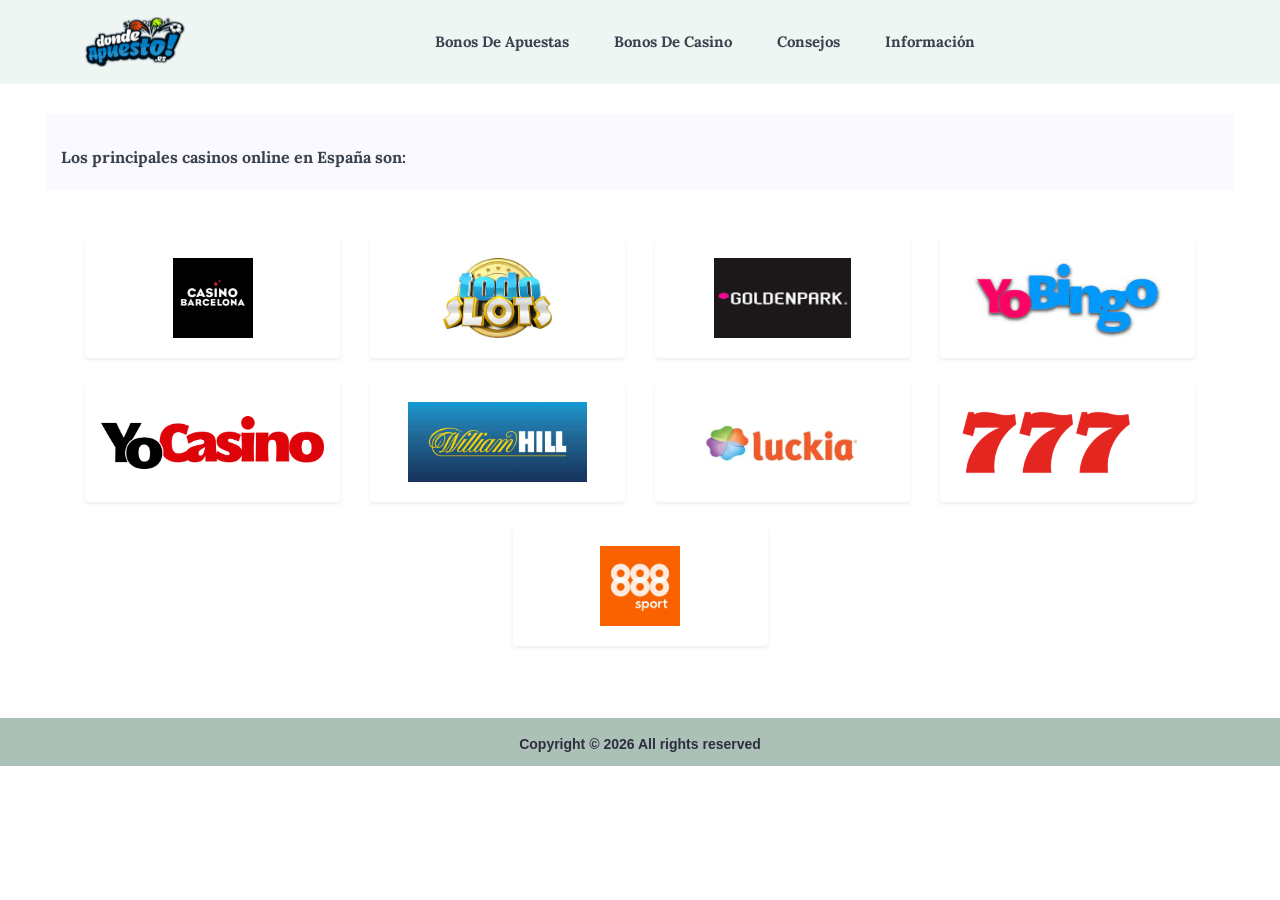
==== commit 8e25a136: "Update BonosCasino layout and fix age popup logic\n\n- Copied the new grid layout to BonosCasino.htm" ====
--- a/BonosCasino.html
+++ b/BonosCasino.html
@@ -48,140 +48,25 @@
             padding: 30px 0;
         }
 
-        /* Table Styles */
-
-        .table-wrapper {
-            margin: 50px 50px 50px;
-            box-shadow: 0px 35px 50px rgba( 0, 0, 0, 0.2 );
-        }
-
-        .fl-table {
-            border-radius: 5px;
-            font-size: 12px;
-            font-weight: normal;
-            border: none;
-            border-collapse: collapse;
-            width: 100%;
-            max-width: 100%;
-            white-space: nowrap;
-            background-color: #d9ebeb;
-        }
-
-            .fl-table td, .fl-table th {
-                text-align: center;
-                padding: 8px;
-                padding-top: 12px;
-                padding-bottom: 10px;
-            }
-
-            .fl-table td {
-                font-weight:bold;
-                border-right: 1px solid #e2dddd;
-                font-size: 14px;
-            }
-
-            .fl-table thead th {
-                color: #ffffff;
-                background: #4FC3A1;
-                font-size: 14px;
-                font-family:'Times New Roman', Times, serif'Segoe UI', Tahoma, Geneva, Verdana, sans-serif'Times New Roman'
-            }
-
-
-            .fl-table thead th:nth-child(odd) {
-                color: #ffffff;
-                background: #324960;
-            }
-
-            .fl-table tr:nth-child(even) {
-                background: #F8F8F8;
-            }
-
-        /* Responsive */
-
-        @media (max-width: 767px) {
-          .table-wrapper {
-            display: block;
-            margin: 50px 30px 50px;
-            overflow-x: auto;
-          }
-            /*.fl-table {
-                display: block;
-                width: 100%;
-            }
-
-            .table-wrapper:before {
-                content: "Scroll horizontally >";
-                display: block;
-                text-align: right;
-                font-size: 11px;
-                color: white;
-                padding: 0 0 10px;
-            }
-
-            .fl-table thead, .fl-table tbody, .fl-table thead th {
-                display: block;
-                width:160px;
-            }
-
-                .fl-table thead th:last-child {
-                    border-bottom: none;
-                }
-
-            .fl-table thead {
-                float: left;
-            }
-
-            .fl-table tbody {
-                width: auto;
-                position: relative;
-                overflow-x: auto;
-            }
-
-            .fl-table td, .fl-table th {
-                padding: 20px .625em .625em .625em;
-                height: 60px;
-                vertical-align: middle;
-                box-sizing: border-box;
-                overflow-x: hidden;
-                overflow-y: auto;
-                width: 120px;
-                font-size: 13px;
-                text-overflow: ellipsis;
-            }
-
-            .fl-table thead th {
-                text-align: left;
-                border-bottom: 1px solid #f7f7f9;
-            }
-
-            .fl-table tbody tr {
-                display: table-cell;
-            }
-
-                .fl-table tbody tr:nth-child(odd) {
-                    background: none;
-                }
-
-            .fl-table tr:nth-child(even) {
-                background: transparent;
-            }
-
-            .fl-table tr td:nth-child(odd) {
-                background: #F8F8F8;
-                border-right: 1px solid #E6E4E4;
-            }
-
-            .fl-table tr td:nth-child(even) {
-                border-right: 1px solid #E6E4E4;
-            }
-
-            .fl-table tbody td {
-                display: block;
-                text-align: center;
-                width:260px;
-            }*/
-        }
+    /* Card Styles */
+    .bet-card {
+      transition: transform 0.3s ease, box-shadow 0.3s ease;
+      cursor: pointer;
+      min-height: 120px;
+    }
+    .bet-card:hover {
+      transform: translateY(-5px);
+      box-shadow: 0 10px 20px rgba(0,0,0,0.15) !important;
+    }
+    .bet-card img {
+      max-height: 80px;
+      object-fit: contain;
+    }
+    .bet-card-link {
+      text-decoration: none;
+      display: block;
+      height: 100%;
+    }
     </style>
 </head>
 <body>
@@ -259,155 +144,87 @@
 
 
 
-    <!--================ Start Blog Table Area =================-->
+    <!--================ Start Blog Grid Area =================-->
     <section class="blog-post-area section-margining">
-        <div class="table-wrapper">
-            <table class="fl-table">
-                <thead style="height: 70px;" >
-                    <tr>
-                        <th>Casa</th>
-                    </tr>
-                </thead>
-                <tbody>
-
-
- <tr>
-                        <td><a href="https://app.afiliago.com/go/2927/WB3nmIiyXk/2" target="_blank" style='text-decoration:none;color:black;'><img src="img/logos/casinoobarcelona.jpg" width="100" height="80"/></a></td>
-                    </tr>
-
- <tr>
-                        <td><a href="https://app.afiliago.com/go/6652/XFGTfcSyew" target="_blank" style='text-decoration:none;color:black;'><img src="img/logos/todoslots.jpg" width="100" height="80"/></a></td>
-                    </tr>
-
-                     <tr>
-                        <td><a href="https://app.afiliago.com/go/6651/vldLPs980M" target="_blank" style='text-decoration:none;color:black;'><img src="img/logos/gp.png" width="100" height="80"/></a></td>
-                    </tr>
-
-                      <tr>
-                       <td><a href="https://app.afiliago.com/go/6455/PBRFSGjgZY/2" target="_blank" style='text-decoration:none;color:black;'><img src="img/logos/yobingo.jpg" width="100" height="80"/></a></td>
-                    </tr>
-
-                                         <tr>
-                        <td><a href="https://app.afiliago.com/go/6454/dBy0xiUzec/2" target="_blank" style='text-decoration:none;color:black;'><img src="img/logos/yocasino.png" width="100" height="80"/></a></td>
-                    </tr>
-   
-                    <tr>
-                        <td><a href="https://campaigns.williamhill.es/C.ashx?btag=a_187386b_1051c_&affid=1738761&siteid=187386&adid=1051&c=" target="_blank" style='text-decoration:none;color:black;'><img src="img/logos/williamhill.jpg" width="120" height="70"/></a></td>
-
-                    </tr>
-             
-
-                    
-                    <tr>
-                        <td><a href="https://bet.redluckia.com/redirect.aspx?pid=13597&bid=1953" target="_blank" style='text-decoration:none;color:black;'><img src="img/logos/luckia.webp" width="120" height="70"/></a></td>
-
-                    </tr>
-
-                        <tr>
-                        <td><a href="https://777es.livepartners.com/click.php?z=126877" target="_blank" style='text-decoration:none;color:black;'><img src="img/logos/777.png" width="120" height="70"/></a></td>
-
-                    </tr>
-
-                         </tr>
-
-                        <tr>
-                        <td><a href="https://app.afiliago.com/go/21570/RX6DQ7EKY1/2" target="_blank" style='text-decoration:none;color:black;'><img src="img/logos/888sport.jpg" width="120" height="70"/></a></td>
-
-                    </tr>
-					
-					<!--
-
-                     
-                    <tr> 
-                        <td><a href="https://www.starvegas.es/gmg/refer/5f368c77e329510001318ce5" target="_blank" style='text-decoration:none;color:black;'><img src="img/logos/starvegas.png" width="120" height="50"/></a></td>
-					</tr>
-
-                    <tr>
-                        <td><a href="https://app.afiliago.com/go/4983/skbDC1fItF/2" target="_blank" style='text-decoration:none;color:black;'><img src="img/logos/codere.jpg" width="100" height="80"/></a></td>
-                    </tr>
-
-                         <tr>
-                        <td><a href="https://online.codere.es/promoRedirect?key=ej0xMzUzMDA0NyZsPTEzNTI5NTIwJnA9MTQ0Nzc0" target="_blank" style='text-decoration:none;color:black;'><img src="img/logos/codere.jpg" width="100" height="80"/></a></td>
-                    </tr>
-					
-					 <tr>
-						<td><a href="https://go.bluewinpartners.com/visit/?bta=2959829&nci=5519" target="_blank"
-						style='text-decoration:none;color:black;'><img src="img/logos/nuevasCasas/casinado.png" width="140" height="80"></a>
-						</td>
-					</tr>
-					               
-
-					<tr>
-						<td><a href="https://go.bluewinpartners.com/visit/?bta=2959829&nci=5518" target="_blank"
-						style='text-decoration:none;color:black;'><img src="img/logos/nuevasCasas/vw-500.png" width="140" height="80"></a>
-						</td>
-					</tr>
-		  
-				  <tr>
-					<td><a href="https://go.bluewinpartners.com/visit/?bta=2959829&nci=5594" target="_blank"
-						style='text-decoration:none;color:black;'><img src="img/logos/nuevasCasas/VLlogo.png" width="140" height="80"></a>
-					</td>
-				  </tr>
-
-                    <tr>
-                        <td><a href="https://bet.redluckia.com/redirect.aspx?pid=13597&bid=1953" target="_blank" style='text-decoration:none;color:black;'><img src="img/logos/luckia.webp" width="120" height="80"></a></td>
-                    </tr>
-
-
-					<tr> 
-                        <td><a href="https://bsbt.fynkelto.com/?mid=258549_1517834" target="_blank" style='text-decoration:none;color:black;'><img src="img/logos/nuevasCasas/BassBet-Logo.jpg" width="120" height="50"/></a></td>
-					</tr>
-					
-					<tr> 
-						<td><a href="https://spng.fynkelto.com/?mid=258549_1517835" target="_blank" style='text-decoration:none;color:black;'><img src="img/logos/nuevasCasas/spinanga.png" width="120" height="50"/></a></td>
-					</tr>
-					
-					<tr> 
-						<td><a href="https://csn.fynkelto.com/?mid=258549_1517837" target="_blank" style='text-decoration:none;color:black;'><img src="img/logos/nuevasCasas/casinia.png" width="120" height="50"/></a></td>
-					</tr>
-					
-					<tr> 
-						<td><a href="https://lrb.fynkelto.com/?mid=258549_1517838" target="_blank" style='text-decoration:none;color:black;'><img src="img/logos/nuevasCasas/librabet.jpg" width="120" height="50"/></a></td>
-					</tr>
-					
-					<tr> 
-						<td><a href="https://nmn.fynkelto.com/?mid=258549_1517839" target="_blank" style='text-decoration:none;color:black;'><img src="img/logos/nuevasCasas/nomini.png" width="120" height="50"/></a></td>
-					</tr>
-					
-					<tr> 
-						<td><a href="https://rbn.fynkelto.com/?mid=258549_1517843" target="_blank" style='text-decoration:none;color:black;'><img src="img/logos/nuevasCasas/rabona.png" width="120" height="50"/></a></td>
-					</tr>
-
-                   <tr> 
-                        <td><a href="https://wnc.fynkelto.com/?mid=258548_1517833" target="_blank" style='text-decoration:none;color:black;'><img src="img/logos/nuevasCasas/wonaco.png" width="120" height="50"/></a></td>
-					</tr>
-
-                   <tr> 
-                        <td><a href="https://czs.fynkelto.com/?mid=259592_1522879" target="_blank" style='text-decoration:none;color:black;'><img src="img/logos/nuevasCasas/cazeus.png" width="120" height="50"/></a></td>
-					</tr>		
-
-                   <tr> 
-                        <td><a href="https://tkt.fynkelto.com/?mid=259592_1522825" target="_blank" style='text-decoration:none;color:black;'><img src="img/logos/nuevasCasas/tikitaka.png" width="120" height="50"/></a></td>
-					</tr>		
-
-					<tr> 
-					    <td><a href="https://wbr.fynkelto.com/?mid=259601_1595762" target="_blank" style='text-decoration:none;color:black;'><img src="img/logos/nuevasCasas/wildrobin.png" width="120" height="50"/></a></td>
-					</tr>	
-					
-					<tr> 
-					   <td><a href="https://abkng.fynkelto.com/?mid=274366_1646835" target="_blank" style='text-decoration:none;color:black;'><img src="img/logos/nuevasCasas/abuking.jpg" width="120" height="50"/></a></td>
-					</tr>	
-		  
-					<tr> 
-					   <td><a href="https://fnbt.fynkelto.com/?mid=259601_1595763" target="_blank" style='text-decoration:none;color:black;'><img src="img/logos/nuevasCasas/funbet.png" width="120" height="50"/></a></td>
-					</tr>		
-						   -->
-             
-                <tbody>
-            </table>
+        <div class="container">
+            <div class="row align-items-center justify-content-center mt-5 mb-5">
+
+                <div class="col-lg-3 col-md-4 col-sm-6 mb-4">
+                    <a href="https://app.afiliago.com/go/2927/WB3nmIiyXk/2" target="_blank" class="bet-card-link">
+                        <div class="bet-card text-center shadow-sm rounded p-3 bg-white h-100 d-flex align-items-center justify-content-center">
+                            <img src="img/logos/casinoobarcelona.jpg" class="img-fluid" alt="Casino Barcelona"/>
+                        </div>
+                    </a>
+                </div>
+
+                <div class="col-lg-3 col-md-4 col-sm-6 mb-4">
+                    <a href="https://app.afiliago.com/go/6652/XFGTfcSyew" target="_blank" class="bet-card-link">
+                        <div class="bet-card text-center shadow-sm rounded p-3 bg-white h-100 d-flex align-items-center justify-content-center">
+                            <img src="img/logos/todoslots.jpg" class="img-fluid" alt="Todo Slots"/>
+                        </div>
+                    </a>
+                </div>
+
+                <div class="col-lg-3 col-md-4 col-sm-6 mb-4">
+                    <a href="https://app.afiliago.com/go/6651/vldLPs980M" target="_blank" class="bet-card-link">
+                        <div class="bet-card text-center shadow-sm rounded p-3 bg-white h-100 d-flex align-items-center justify-content-center">
+                            <img src="img/logos/gp.png" class="img-fluid" alt="GP"/>
+                        </div>
+                    </a>
+                </div>
+
+                <div class="col-lg-3 col-md-4 col-sm-6 mb-4">
+                    <a href="https://app.afiliago.com/go/6455/PBRFSGjgZY/2" target="_blank" class="bet-card-link">
+                        <div class="bet-card text-center shadow-sm rounded p-3 bg-white h-100 d-flex align-items-center justify-content-center">
+                            <img src="img/logos/yobingo.jpg" class="img-fluid" alt="Yo Bingo"/>
+                        </div>
+                    </a>
+                </div>
+
+                <div class="col-lg-3 col-md-4 col-sm-6 mb-4">
+                    <a href="https://app.afiliago.com/go/6454/dBy0xiUzec/2" target="_blank" class="bet-card-link">
+                        <div class="bet-card text-center shadow-sm rounded p-3 bg-white h-100 d-flex align-items-center justify-content-center">
+                            <img src="img/logos/yocasino.png" class="img-fluid" alt="Yo Casino"/>
+                        </div>
+                    </a>
+                </div>
+
+                <div class="col-lg-3 col-md-4 col-sm-6 mb-4">
+                    <a href="https://campaigns.williamhill.es/C.ashx?btag=a_187386b_1051c_&affid=1738761&siteid=187386&adid=1051&c=" target="_blank" class="bet-card-link">
+                        <div class="bet-card text-center shadow-sm rounded p-3 bg-white h-100 d-flex align-items-center justify-content-center">
+                            <img src="img/logos/williamhill.jpg" class="img-fluid" alt="William Hill"/>
+                        </div>
+                    </a>
+                </div>
+
+                <div class="col-lg-3 col-md-4 col-sm-6 mb-4">
+                    <a href="https://bet.redluckia.com/redirect.aspx?pid=13597&bid=1953" target="_blank" class="bet-card-link">
+                        <div class="bet-card text-center shadow-sm rounded p-3 bg-white h-100 d-flex align-items-center justify-content-center">
+                            <img src="img/logos/luckia.webp" class="img-fluid" alt="Luckia"/>
+                        </div>
+                    </a>
+                </div>
+
+                <div class="col-lg-3 col-md-4 col-sm-6 mb-4">
+                    <a href="https://777es.livepartners.com/click.php?z=126877" target="_blank" class="bet-card-link">
+                        <div class="bet-card text-center shadow-sm rounded p-3 bg-white h-100 d-flex align-items-center justify-content-center">
+                            <img src="img/logos/777.png" class="img-fluid" alt="777"/>
+                        </div>
+                    </a>
+                </div>
+
+                <div class="col-lg-3 col-md-4 col-sm-6 mb-4">
+                    <a href="https://app.afiliago.com/go/21570/RX6DQ7EKY1/2" target="_blank" class="bet-card-link">
+                        <div class="bet-card text-center shadow-sm rounded p-3 bg-white h-100 d-flex align-items-center justify-content-center">
+                            <img src="img/logos/888sport.jpg" class="img-fluid" alt="888 Sport"/>
+                        </div>
+                    </a>
+                </div>
+
+            </div>
         </div>
     </section>
-    <!--================ End Blog Table Area =================-->
+    <!--================ End Blog Grid Area =================-->
 
 
   <!--================ Start Footer Area =================-->
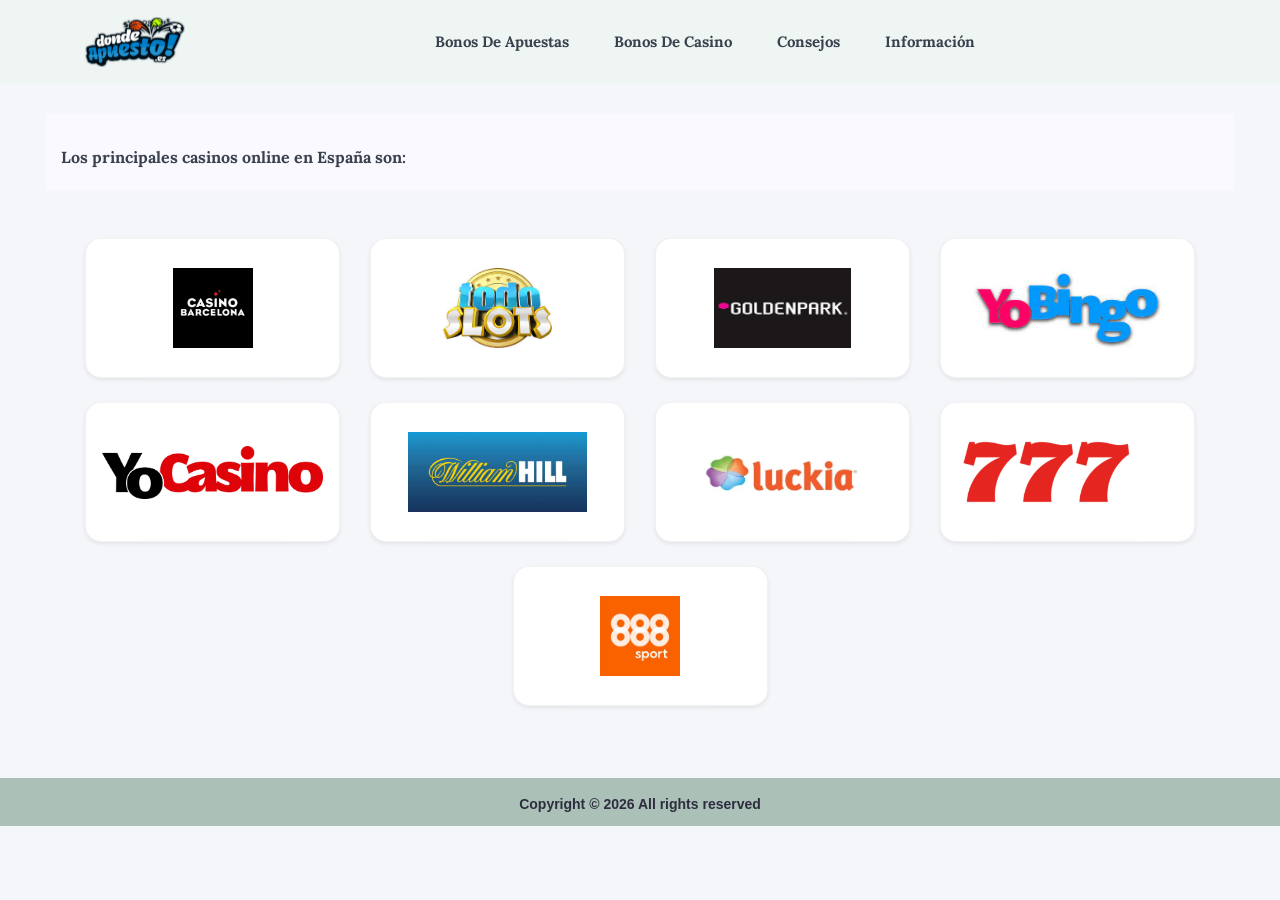
==== commit 4db2c2df: "Add professional hover effects and enhance UI\n\n- Added advanced hover transitions and shadow to `." ====
--- a/BonosCasino.html
+++ b/BonosCasino.html
@@ -26,48 +26,6 @@
 
   <link rel="stylesheet" href="css/style.css">
 
-    <style>
-        * {
-            box-sizing: border-box;
-            -webkit-box-sizing: border-box;
-            -moz-box-sizing: border-box;
-        }
-
-        body {
-            font-family: Helvetica;
-            -webkit-font-smoothing: antialiased;
-         
-        }
-
-        h2 {
-            text-align: center;
-            font-size: 18px;
-            text-transform: uppercase;
-            letter-spacing: 1px;
-            color: white;
-            padding: 30px 0;
-        }
-
-    /* Card Styles */
-    .bet-card {
-      transition: transform 0.3s ease, box-shadow 0.3s ease;
-      cursor: pointer;
-      min-height: 120px;
-    }
-    .bet-card:hover {
-      transform: translateY(-5px);
-      box-shadow: 0 10px 20px rgba(0,0,0,0.15) !important;
-    }
-    .bet-card img {
-      max-height: 80px;
-      object-fit: contain;
-    }
-    .bet-card-link {
-      text-decoration: none;
-      display: block;
-      height: 100%;
-    }
-    </style>
 </head>
 <body>
   <!--================Header Menu Area =================-->
@@ -151,72 +109,72 @@
 
                 <div class="col-lg-3 col-md-4 col-sm-6 mb-4">
                     <a href="https://app.afiliago.com/go/2927/WB3nmIiyXk/2" target="_blank" class="bet-card-link">
-                        <div class="bet-card text-center shadow-sm rounded p-3 bg-white h-100 d-flex align-items-center justify-content-center">
-                            <img src="img/logos/casinoobarcelona.jpg" class="img-fluid" alt="Casino Barcelona"/>
+                        <div class="bet-card text-center shadow-sm rounded p-3 bg-white h-100 d-flex align-items-center justify-content-center flex-column">
+                            <img src="img/logos/casinoobarcelona.jpg" class="img-fluid" alt="Casino Barcelona" /><div class="bet-card-overlay"><span class="bet-btn">Visitar la web ➔</span></div>
                         </div>
                     </a>
                 </div>
 
                 <div class="col-lg-3 col-md-4 col-sm-6 mb-4">
                     <a href="https://app.afiliago.com/go/6652/XFGTfcSyew" target="_blank" class="bet-card-link">
-                        <div class="bet-card text-center shadow-sm rounded p-3 bg-white h-100 d-flex align-items-center justify-content-center">
-                            <img src="img/logos/todoslots.jpg" class="img-fluid" alt="Todo Slots"/>
+                        <div class="bet-card text-center shadow-sm rounded p-3 bg-white h-100 d-flex align-items-center justify-content-center flex-column">
+                            <img src="img/logos/todoslots.jpg" class="img-fluid" alt="Todo Slots" /><div class="bet-card-overlay"><span class="bet-btn">Visitar la web ➔</span></div>
                         </div>
                     </a>
                 </div>
 
                 <div class="col-lg-3 col-md-4 col-sm-6 mb-4">
                     <a href="https://app.afiliago.com/go/6651/vldLPs980M" target="_blank" class="bet-card-link">
-                        <div class="bet-card text-center shadow-sm rounded p-3 bg-white h-100 d-flex align-items-center justify-content-center">
-                            <img src="img/logos/gp.png" class="img-fluid" alt="GP"/>
+                        <div class="bet-card text-center shadow-sm rounded p-3 bg-white h-100 d-flex align-items-center justify-content-center flex-column">
+                            <img src="img/logos/gp.png" class="img-fluid" alt="GP" /><div class="bet-card-overlay"><span class="bet-btn">Visitar la web ➔</span></div>
                         </div>
                     </a>
                 </div>
 
                 <div class="col-lg-3 col-md-4 col-sm-6 mb-4">
                     <a href="https://app.afiliago.com/go/6455/PBRFSGjgZY/2" target="_blank" class="bet-card-link">
-                        <div class="bet-card text-center shadow-sm rounded p-3 bg-white h-100 d-flex align-items-center justify-content-center">
-                            <img src="img/logos/yobingo.jpg" class="img-fluid" alt="Yo Bingo"/>
+                        <div class="bet-card text-center shadow-sm rounded p-3 bg-white h-100 d-flex align-items-center justify-content-center flex-column">
+                            <img src="img/logos/yobingo.jpg" class="img-fluid" alt="Yo Bingo" /><div class="bet-card-overlay"><span class="bet-btn">Visitar la web ➔</span></div>
                         </div>
                     </a>
                 </div>
 
                 <div class="col-lg-3 col-md-4 col-sm-6 mb-4">
                     <a href="https://app.afiliago.com/go/6454/dBy0xiUzec/2" target="_blank" class="bet-card-link">
-                        <div class="bet-card text-center shadow-sm rounded p-3 bg-white h-100 d-flex align-items-center justify-content-center">
-                            <img src="img/logos/yocasino.png" class="img-fluid" alt="Yo Casino"/>
+                        <div class="bet-card text-center shadow-sm rounded p-3 bg-white h-100 d-flex align-items-center justify-content-center flex-column">
+                            <img src="img/logos/yocasino.png" class="img-fluid" alt="Yo Casino" /><div class="bet-card-overlay"><span class="bet-btn">Visitar la web ➔</span></div>
                         </div>
                     </a>
                 </div>
 
                 <div class="col-lg-3 col-md-4 col-sm-6 mb-4">
                     <a href="https://campaigns.williamhill.es/C.ashx?btag=a_187386b_1051c_&affid=1738761&siteid=187386&adid=1051&c=" target="_blank" class="bet-card-link">
-                        <div class="bet-card text-center shadow-sm rounded p-3 bg-white h-100 d-flex align-items-center justify-content-center">
-                            <img src="img/logos/williamhill.jpg" class="img-fluid" alt="William Hill"/>
+                        <div class="bet-card text-center shadow-sm rounded p-3 bg-white h-100 d-flex align-items-center justify-content-center flex-column">
+                            <img src="img/logos/williamhill.jpg" class="img-fluid" alt="William Hill" /><div class="bet-card-overlay"><span class="bet-btn">Visitar la web ➔</span></div>
                         </div>
                     </a>
                 </div>
 
                 <div class="col-lg-3 col-md-4 col-sm-6 mb-4">
                     <a href="https://bet.redluckia.com/redirect.aspx?pid=13597&bid=1953" target="_blank" class="bet-card-link">
-                        <div class="bet-card text-center shadow-sm rounded p-3 bg-white h-100 d-flex align-items-center justify-content-center">
-                            <img src="img/logos/luckia.webp" class="img-fluid" alt="Luckia"/>
+                        <div class="bet-card text-center shadow-sm rounded p-3 bg-white h-100 d-flex align-items-center justify-content-center flex-column">
+                            <img src="img/logos/luckia.webp" class="img-fluid" alt="Luckia" /><div class="bet-card-overlay"><span class="bet-btn">Visitar la web ➔</span></div>
                         </div>
                     </a>
                 </div>
 
                 <div class="col-lg-3 col-md-4 col-sm-6 mb-4">
                     <a href="https://777es.livepartners.com/click.php?z=126877" target="_blank" class="bet-card-link">
-                        <div class="bet-card text-center shadow-sm rounded p-3 bg-white h-100 d-flex align-items-center justify-content-center">
-                            <img src="img/logos/777.png" class="img-fluid" alt="777"/>
+                        <div class="bet-card text-center shadow-sm rounded p-3 bg-white h-100 d-flex align-items-center justify-content-center flex-column">
+                            <img src="img/logos/777.png" class="img-fluid" alt="777" /><div class="bet-card-overlay"><span class="bet-btn">Visitar la web ➔</span></div>
                         </div>
                     </a>
                 </div>
 
                 <div class="col-lg-3 col-md-4 col-sm-6 mb-4">
                     <a href="https://app.afiliago.com/go/21570/RX6DQ7EKY1/2" target="_blank" class="bet-card-link">
-                        <div class="bet-card text-center shadow-sm rounded p-3 bg-white h-100 d-flex align-items-center justify-content-center">
-                            <img src="img/logos/888sport.jpg" class="img-fluid" alt="888 Sport"/>
+                        <div class="bet-card text-center shadow-sm rounded p-3 bg-white h-100 d-flex align-items-center justify-content-center flex-column">
+                            <img src="img/logos/888sport.jpg" class="img-fluid" alt="888 Sport" /><div class="bet-card-overlay"><span class="bet-btn">Visitar la web ➔</span></div>
                         </div>
                     </a>
                 </div>
--- a/css/style.css
+++ b/css/style.css
@@ -1,7 +1,64 @@
 @import url("https://fonts.googleapis.com/css?family=Source+Sans+Pro");
 @import url("https://fonts.googleapis.com/css?family=Lora:400,700");
-body{color:#2e2d3e;font-family:"Source Sans Pro",sans-serif;font-weight:400;line-height:1.625;overflow-x: hidden;}
+body{color:#2e2d3e;font-family:"Source Sans Pro",sans-serif;font-weight:400;line-height:1.625;overflow-x: hidden; background-color: #f4f6f9;}
 ul{list-style-type:none;margin:0;padding:0}
+
+/* Modern Card Grid Styles */
+.bet-card {
+  position: relative;
+  overflow: hidden;
+  transition: transform 0.4s cubic-bezier(0.175, 0.885, 0.32, 1.275), box-shadow 0.4s ease;
+  cursor: pointer;
+  min-height: 140px;
+  border: 1px solid rgba(0,0,0,0.05);
+  border-radius: 16px !important;
+  background-color: #fff;
+}
+.bet-card:hover {
+  transform: translateY(-8px);
+  box-shadow: 0 15px 30px rgba(0,0,0,0.1) !important;
+}
+.bet-card img {
+  max-height: 80px;
+  object-fit: contain;
+  transition: transform 0.3s ease;
+}
+.bet-card:hover img {
+  transform: scale(1.05);
+}
+.bet-card-overlay {
+  position: absolute;
+  bottom: -50px;
+  left: 0;
+  width: 100%;
+  text-align: center;
+  transition: bottom 0.3s ease;
+  padding: 10px;
+}
+.bet-card:hover .bet-card-overlay {
+  bottom: 0;
+}
+.bet-btn {
+  display: inline-block;
+  background: linear-gradient(135deg, #00b4db 0%, #0083b0 100%);
+  color: #fff !important;
+  padding: 8px 16px;
+  border-radius: 20px;
+  font-size: 13px;
+  font-weight: bold;
+  text-transform: uppercase;
+  letter-spacing: 1px;
+  box-shadow: 0 4px 10px rgba(0, 131, 176, 0.3);
+  transition: background 0.3s ease;
+}
+.bet-btn:hover {
+  background: linear-gradient(135deg, #0083b0 0%, #00b4db 100%);
+}
+.bet-card-link {
+  text-decoration: none;
+  display: block;
+  height: 100%;
+}
 a:hover{text-decoration:none}
 button{cursor:pointer}
 button:focus{outline:0;box-shadow:none}
@@ -165,12 +222,13 @@
 	position: fixed;
 	z-index: 1101;
 	margin: 0 auto;
-	background-color:#fff;
-	border:4px solid #444;
-	border-radius: 20px;
-	font-size: 12px;
-	width:310px; /* if you adjust it from the original 290px, adjust the difference in the width of #modal_content nav too */
-	height: 310px; /* if you adjust it from the original 290px, adjust the difference in the width of #modal_content nav too */
+	background-color:#ffffff;
+	border:none;
+	box-shadow: 0 10px 25px rgba(0,0,0,0.2);
+	border-radius: 12px;
+	font-size: 13px;
+	width:340px;
+	min-height: 280px;
 
 	-webkit-box-sizing: border-box;
 	-moz-box-sizing: border-box;
@@ -181,7 +239,7 @@
 	background-position: center 2em;
 	background-repeat: no-repeat;
 	background-size: 90px auto;
-
+	padding: 10px;
 }
 
 #modal_content .content_wrapper {
@@ -191,19 +249,20 @@
 }
 
 #modal_content h2 {
-    color: #000;
+    color: #333;
 	margin: 0;
-    padding: 15px 0;
-
+    padding: 15px 0 10px;
+	font-size: 20px;
+	font-weight: bold;
 }
 
 #modal_content p {
-
-
-
-}
-
-#modal_content nav {font-size: 16px; display:table; width: 282px;}
+	color: #555;
+	line-height: 1.4;
+	margin-bottom: 20px;
+}
+
+#modal_content nav {font-size: 16px; display:table; width: 100%;}
 #modal_content nav ul {display:table-row; width: 100%; margin:0; padding:0;}
 #modal_content nav li {display: table-cell; text-align: right; width: auto;}
 
@@ -234,15 +293,18 @@
 }
 
 #modal_content nav .av_go {
-	background-color: #ff9907;
+	background-color: #007bff;
 }
 
 #modal_content nav .av_no {
-	background-color: #938d95;
+	background-color: #dc3545;
 }
 
 #modal_content nav .av_btn:hover {
-	background-color: #1e0924;
+	background-color: #0056b3;
+}
+#modal_content nav .av_no:hover {
+	background-color: #c82333;
 }
 
 #modal_content #modal_regret_wrapper nav a.av_btn {
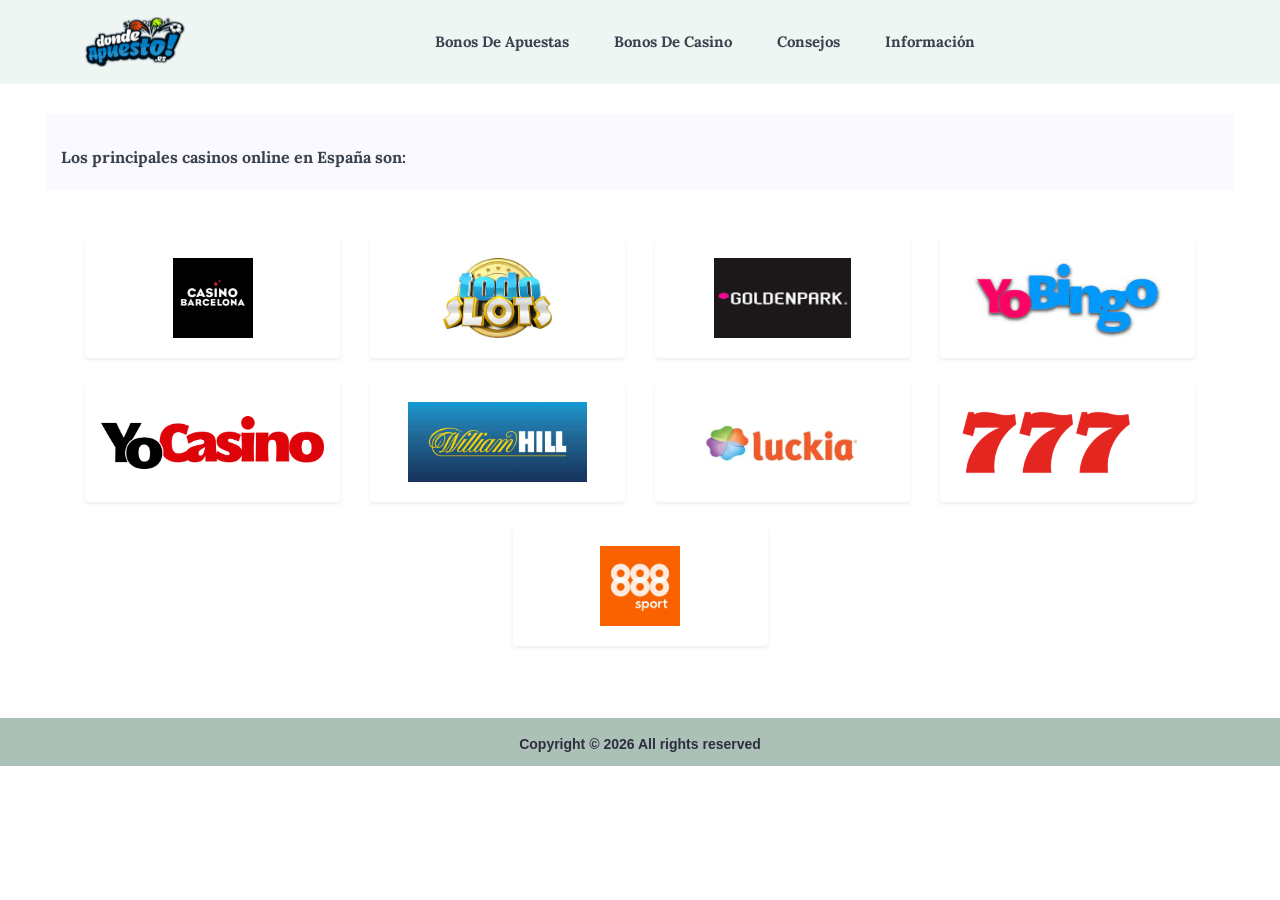
==== commit d919b2da: "Merge branch 'feature/redesign-betting-grid-2111586839433403519' of https://github.com/adrife94/dond" ====
--- a/BonosCasino.html
+++ b/BonosCasino.html
@@ -26,6 +26,48 @@
 
   <link rel="stylesheet" href="css/style.css">
 
+    <style>
+        * {
+            box-sizing: border-box;
+            -webkit-box-sizing: border-box;
+            -moz-box-sizing: border-box;
+        }
+
+        body {
+            font-family: Helvetica;
+            -webkit-font-smoothing: antialiased;
+         
+        }
+
+        h2 {
+            text-align: center;
+            font-size: 18px;
+            text-transform: uppercase;
+            letter-spacing: 1px;
+            color: white;
+            padding: 30px 0;
+        }
+
+    /* Card Styles */
+    .bet-card {
+      transition: transform 0.3s ease, box-shadow 0.3s ease;
+      cursor: pointer;
+      min-height: 120px;
+    }
+    .bet-card:hover {
+      transform: translateY(-5px);
+      box-shadow: 0 10px 20px rgba(0,0,0,0.15) !important;
+    }
+    .bet-card img {
+      max-height: 80px;
+      object-fit: contain;
+    }
+    .bet-card-link {
+      text-decoration: none;
+      display: block;
+      height: 100%;
+    }
+    </style>
 </head>
 <body>
   <!--================Header Menu Area =================-->
@@ -109,72 +151,72 @@
 
                 <div class="col-lg-3 col-md-4 col-sm-6 mb-4">
                     <a href="https://app.afiliago.com/go/2927/WB3nmIiyXk/2" target="_blank" class="bet-card-link">
-                        <div class="bet-card text-center shadow-sm rounded p-3 bg-white h-100 d-flex align-items-center justify-content-center flex-column">
-                            <img src="img/logos/casinoobarcelona.jpg" class="img-fluid" alt="Casino Barcelona" /><div class="bet-card-overlay"><span class="bet-btn">Visitar la web ➔</span></div>
+                        <div class="bet-card text-center shadow-sm rounded p-3 bg-white h-100 d-flex align-items-center justify-content-center">
+                            <img src="img/logos/casinoobarcelona.jpg" class="img-fluid" alt="Casino Barcelona"/>
                         </div>
                     </a>
                 </div>
 
                 <div class="col-lg-3 col-md-4 col-sm-6 mb-4">
                     <a href="https://app.afiliago.com/go/6652/XFGTfcSyew" target="_blank" class="bet-card-link">
-                        <div class="bet-card text-center shadow-sm rounded p-3 bg-white h-100 d-flex align-items-center justify-content-center flex-column">
-                            <img src="img/logos/todoslots.jpg" class="img-fluid" alt="Todo Slots" /><div class="bet-card-overlay"><span class="bet-btn">Visitar la web ➔</span></div>
+                        <div class="bet-card text-center shadow-sm rounded p-3 bg-white h-100 d-flex align-items-center justify-content-center">
+                            <img src="img/logos/todoslots.jpg" class="img-fluid" alt="Todo Slots"/>
                         </div>
                     </a>
                 </div>
 
                 <div class="col-lg-3 col-md-4 col-sm-6 mb-4">
                     <a href="https://app.afiliago.com/go/6651/vldLPs980M" target="_blank" class="bet-card-link">
-                        <div class="bet-card text-center shadow-sm rounded p-3 bg-white h-100 d-flex align-items-center justify-content-center flex-column">
-                            <img src="img/logos/gp.png" class="img-fluid" alt="GP" /><div class="bet-card-overlay"><span class="bet-btn">Visitar la web ➔</span></div>
+                        <div class="bet-card text-center shadow-sm rounded p-3 bg-white h-100 d-flex align-items-center justify-content-center">
+                            <img src="img/logos/gp.png" class="img-fluid" alt="GP"/>
                         </div>
                     </a>
                 </div>
 
                 <div class="col-lg-3 col-md-4 col-sm-6 mb-4">
                     <a href="https://app.afiliago.com/go/6455/PBRFSGjgZY/2" target="_blank" class="bet-card-link">
-                        <div class="bet-card text-center shadow-sm rounded p-3 bg-white h-100 d-flex align-items-center justify-content-center flex-column">
-                            <img src="img/logos/yobingo.jpg" class="img-fluid" alt="Yo Bingo" /><div class="bet-card-overlay"><span class="bet-btn">Visitar la web ➔</span></div>
+                        <div class="bet-card text-center shadow-sm rounded p-3 bg-white h-100 d-flex align-items-center justify-content-center">
+                            <img src="img/logos/yobingo.jpg" class="img-fluid" alt="Yo Bingo"/>
                         </div>
                     </a>
                 </div>
 
                 <div class="col-lg-3 col-md-4 col-sm-6 mb-4">
                     <a href="https://app.afiliago.com/go/6454/dBy0xiUzec/2" target="_blank" class="bet-card-link">
-                        <div class="bet-card text-center shadow-sm rounded p-3 bg-white h-100 d-flex align-items-center justify-content-center flex-column">
-                            <img src="img/logos/yocasino.png" class="img-fluid" alt="Yo Casino" /><div class="bet-card-overlay"><span class="bet-btn">Visitar la web ➔</span></div>
+                        <div class="bet-card text-center shadow-sm rounded p-3 bg-white h-100 d-flex align-items-center justify-content-center">
+                            <img src="img/logos/yocasino.png" class="img-fluid" alt="Yo Casino"/>
                         </div>
                     </a>
                 </div>
 
                 <div class="col-lg-3 col-md-4 col-sm-6 mb-4">
                     <a href="https://campaigns.williamhill.es/C.ashx?btag=a_187386b_1051c_&affid=1738761&siteid=187386&adid=1051&c=" target="_blank" class="bet-card-link">
-                        <div class="bet-card text-center shadow-sm rounded p-3 bg-white h-100 d-flex align-items-center justify-content-center flex-column">
-                            <img src="img/logos/williamhill.jpg" class="img-fluid" alt="William Hill" /><div class="bet-card-overlay"><span class="bet-btn">Visitar la web ➔</span></div>
+                        <div class="bet-card text-center shadow-sm rounded p-3 bg-white h-100 d-flex align-items-center justify-content-center">
+                            <img src="img/logos/williamhill.jpg" class="img-fluid" alt="William Hill"/>
                         </div>
                     </a>
                 </div>
 
                 <div class="col-lg-3 col-md-4 col-sm-6 mb-4">
                     <a href="https://bet.redluckia.com/redirect.aspx?pid=13597&bid=1953" target="_blank" class="bet-card-link">
-                        <div class="bet-card text-center shadow-sm rounded p-3 bg-white h-100 d-flex align-items-center justify-content-center flex-column">
-                            <img src="img/logos/luckia.webp" class="img-fluid" alt="Luckia" /><div class="bet-card-overlay"><span class="bet-btn">Visitar la web ➔</span></div>
+                        <div class="bet-card text-center shadow-sm rounded p-3 bg-white h-100 d-flex align-items-center justify-content-center">
+                            <img src="img/logos/luckia.webp" class="img-fluid" alt="Luckia"/>
                         </div>
                     </a>
                 </div>
 
                 <div class="col-lg-3 col-md-4 col-sm-6 mb-4">
                     <a href="https://777es.livepartners.com/click.php?z=126877" target="_blank" class="bet-card-link">
-                        <div class="bet-card text-center shadow-sm rounded p-3 bg-white h-100 d-flex align-items-center justify-content-center flex-column">
-                            <img src="img/logos/777.png" class="img-fluid" alt="777" /><div class="bet-card-overlay"><span class="bet-btn">Visitar la web ➔</span></div>
+                        <div class="bet-card text-center shadow-sm rounded p-3 bg-white h-100 d-flex align-items-center justify-content-center">
+                            <img src="img/logos/777.png" class="img-fluid" alt="777"/>
                         </div>
                     </a>
                 </div>
 
                 <div class="col-lg-3 col-md-4 col-sm-6 mb-4">
                     <a href="https://app.afiliago.com/go/21570/RX6DQ7EKY1/2" target="_blank" class="bet-card-link">
-                        <div class="bet-card text-center shadow-sm rounded p-3 bg-white h-100 d-flex align-items-center justify-content-center flex-column">
-                            <img src="img/logos/888sport.jpg" class="img-fluid" alt="888 Sport" /><div class="bet-card-overlay"><span class="bet-btn">Visitar la web ➔</span></div>
+                        <div class="bet-card text-center shadow-sm rounded p-3 bg-white h-100 d-flex align-items-center justify-content-center">
+                            <img src="img/logos/888sport.jpg" class="img-fluid" alt="888 Sport"/>
                         </div>
                     </a>
                 </div>
--- a/css/style.css
+++ b/css/style.css
@@ -1,64 +1,7 @@
 @import url("https://fonts.googleapis.com/css?family=Source+Sans+Pro");
 @import url("https://fonts.googleapis.com/css?family=Lora:400,700");
-body{color:#2e2d3e;font-family:"Source Sans Pro",sans-serif;font-weight:400;line-height:1.625;overflow-x: hidden; background-color: #f4f6f9;}
+body{color:#2e2d3e;font-family:"Source Sans Pro",sans-serif;font-weight:400;line-height:1.625;overflow-x: hidden;}
 ul{list-style-type:none;margin:0;padding:0}
-
-/* Modern Card Grid Styles */
-.bet-card {
-  position: relative;
-  overflow: hidden;
-  transition: transform 0.4s cubic-bezier(0.175, 0.885, 0.32, 1.275), box-shadow 0.4s ease;
-  cursor: pointer;
-  min-height: 140px;
-  border: 1px solid rgba(0,0,0,0.05);
-  border-radius: 16px !important;
-  background-color: #fff;
-}
-.bet-card:hover {
-  transform: translateY(-8px);
-  box-shadow: 0 15px 30px rgba(0,0,0,0.1) !important;
-}
-.bet-card img {
-  max-height: 80px;
-  object-fit: contain;
-  transition: transform 0.3s ease;
-}
-.bet-card:hover img {
-  transform: scale(1.05);
-}
-.bet-card-overlay {
-  position: absolute;
-  bottom: -50px;
-  left: 0;
-  width: 100%;
-  text-align: center;
-  transition: bottom 0.3s ease;
-  padding: 10px;
-}
-.bet-card:hover .bet-card-overlay {
-  bottom: 0;
-}
-.bet-btn {
-  display: inline-block;
-  background: linear-gradient(135deg, #00b4db 0%, #0083b0 100%);
-  color: #fff !important;
-  padding: 8px 16px;
-  border-radius: 20px;
-  font-size: 13px;
-  font-weight: bold;
-  text-transform: uppercase;
-  letter-spacing: 1px;
-  box-shadow: 0 4px 10px rgba(0, 131, 176, 0.3);
-  transition: background 0.3s ease;
-}
-.bet-btn:hover {
-  background: linear-gradient(135deg, #0083b0 0%, #00b4db 100%);
-}
-.bet-card-link {
-  text-decoration: none;
-  display: block;
-  height: 100%;
-}
 a:hover{text-decoration:none}
 button{cursor:pointer}
 button:focus{outline:0;box-shadow:none}
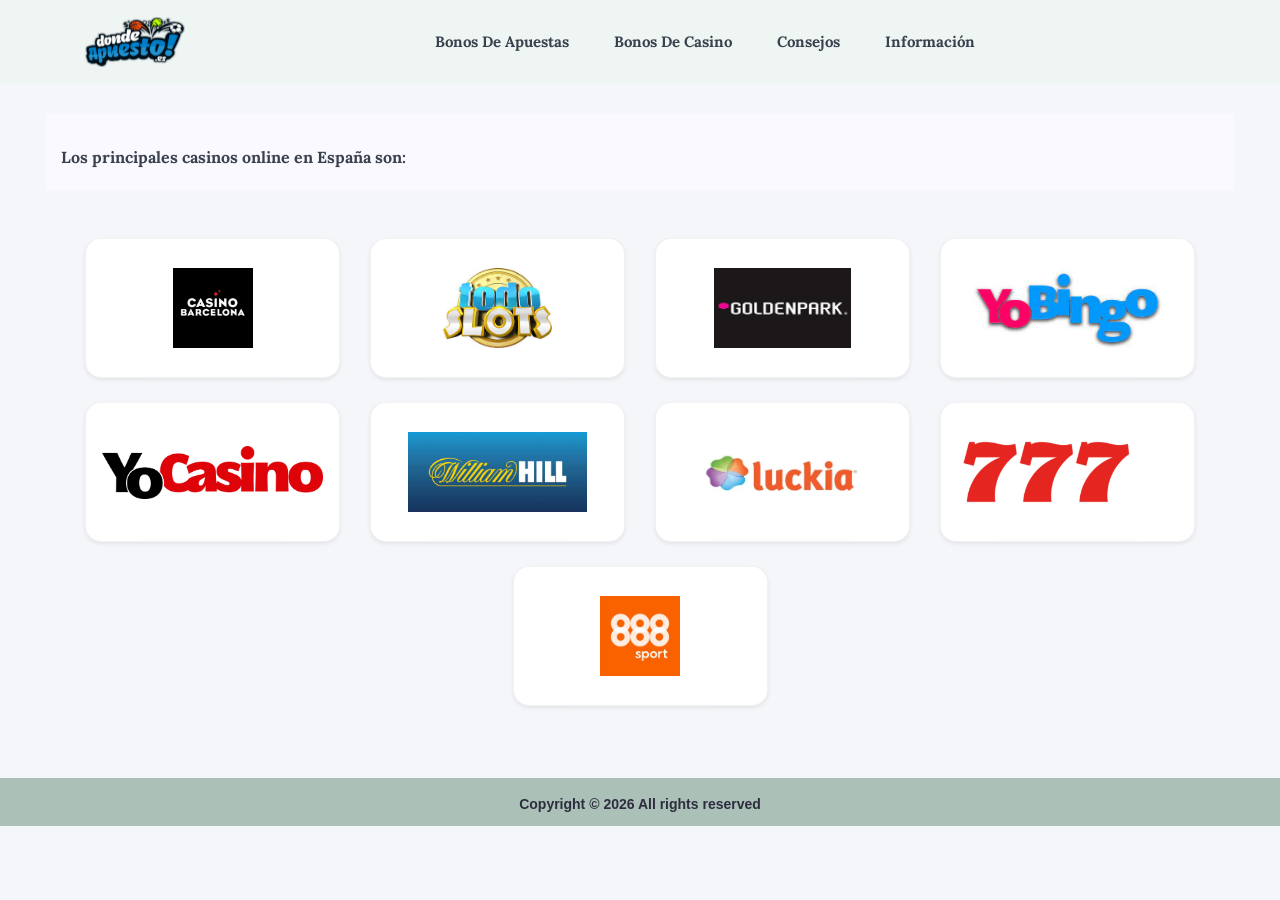
==== commit 450d5cc0: "Merge branch 'feature/redesign-betting-grid-2111586839433403519' of https://github.com/adrife94/dond" ====
--- a/BonosCasino.html
+++ b/BonosCasino.html
@@ -26,48 +26,6 @@
 
   <link rel="stylesheet" href="css/style.css">
 
-    <style>
-        * {
-            box-sizing: border-box;
-            -webkit-box-sizing: border-box;
-            -moz-box-sizing: border-box;
-        }
-
-        body {
-            font-family: Helvetica;
-            -webkit-font-smoothing: antialiased;
-         
-        }
-
-        h2 {
-            text-align: center;
-            font-size: 18px;
-            text-transform: uppercase;
-            letter-spacing: 1px;
-            color: white;
-            padding: 30px 0;
-        }
-
-    /* Card Styles */
-    .bet-card {
-      transition: transform 0.3s ease, box-shadow 0.3s ease;
-      cursor: pointer;
-      min-height: 120px;
-    }
-    .bet-card:hover {
-      transform: translateY(-5px);
-      box-shadow: 0 10px 20px rgba(0,0,0,0.15) !important;
-    }
-    .bet-card img {
-      max-height: 80px;
-      object-fit: contain;
-    }
-    .bet-card-link {
-      text-decoration: none;
-      display: block;
-      height: 100%;
-    }
-    </style>
 </head>
 <body>
   <!--================Header Menu Area =================-->
@@ -151,72 +109,72 @@
 
                 <div class="col-lg-3 col-md-4 col-sm-6 mb-4">
                     <a href="https://app.afiliago.com/go/2927/WB3nmIiyXk/2" target="_blank" class="bet-card-link">
-                        <div class="bet-card text-center shadow-sm rounded p-3 bg-white h-100 d-flex align-items-center justify-content-center">
-                            <img src="img/logos/casinoobarcelona.jpg" class="img-fluid" alt="Casino Barcelona"/>
+                        <div class="bet-card text-center shadow-sm rounded p-3 bg-white h-100 d-flex align-items-center justify-content-center flex-column">
+                            <img src="img/logos/casinoobarcelona.jpg" class="img-fluid" alt="Casino Barcelona" /><div class="bet-card-overlay"><span class="bet-btn">Visitar la web ➔</span></div>
                         </div>
                     </a>
                 </div>
 
                 <div class="col-lg-3 col-md-4 col-sm-6 mb-4">
                     <a href="https://app.afiliago.com/go/6652/XFGTfcSyew" target="_blank" class="bet-card-link">
-                        <div class="bet-card text-center shadow-sm rounded p-3 bg-white h-100 d-flex align-items-center justify-content-center">
-                            <img src="img/logos/todoslots.jpg" class="img-fluid" alt="Todo Slots"/>
+                        <div class="bet-card text-center shadow-sm rounded p-3 bg-white h-100 d-flex align-items-center justify-content-center flex-column">
+                            <img src="img/logos/todoslots.jpg" class="img-fluid" alt="Todo Slots" /><div class="bet-card-overlay"><span class="bet-btn">Visitar la web ➔</span></div>
                         </div>
                     </a>
                 </div>
 
                 <div class="col-lg-3 col-md-4 col-sm-6 mb-4">
                     <a href="https://app.afiliago.com/go/6651/vldLPs980M" target="_blank" class="bet-card-link">
-                        <div class="bet-card text-center shadow-sm rounded p-3 bg-white h-100 d-flex align-items-center justify-content-center">
-                            <img src="img/logos/gp.png" class="img-fluid" alt="GP"/>
+                        <div class="bet-card text-center shadow-sm rounded p-3 bg-white h-100 d-flex align-items-center justify-content-center flex-column">
+                            <img src="img/logos/gp.png" class="img-fluid" alt="GP" /><div class="bet-card-overlay"><span class="bet-btn">Visitar la web ➔</span></div>
                         </div>
                     </a>
                 </div>
 
                 <div class="col-lg-3 col-md-4 col-sm-6 mb-4">
                     <a href="https://app.afiliago.com/go/6455/PBRFSGjgZY/2" target="_blank" class="bet-card-link">
-                        <div class="bet-card text-center shadow-sm rounded p-3 bg-white h-100 d-flex align-items-center justify-content-center">
-                            <img src="img/logos/yobingo.jpg" class="img-fluid" alt="Yo Bingo"/>
+                        <div class="bet-card text-center shadow-sm rounded p-3 bg-white h-100 d-flex align-items-center justify-content-center flex-column">
+                            <img src="img/logos/yobingo.jpg" class="img-fluid" alt="Yo Bingo" /><div class="bet-card-overlay"><span class="bet-btn">Visitar la web ➔</span></div>
                         </div>
                     </a>
                 </div>
 
                 <div class="col-lg-3 col-md-4 col-sm-6 mb-4">
                     <a href="https://app.afiliago.com/go/6454/dBy0xiUzec/2" target="_blank" class="bet-card-link">
-                        <div class="bet-card text-center shadow-sm rounded p-3 bg-white h-100 d-flex align-items-center justify-content-center">
-                            <img src="img/logos/yocasino.png" class="img-fluid" alt="Yo Casino"/>
+                        <div class="bet-card text-center shadow-sm rounded p-3 bg-white h-100 d-flex align-items-center justify-content-center flex-column">
+                            <img src="img/logos/yocasino.png" class="img-fluid" alt="Yo Casino" /><div class="bet-card-overlay"><span class="bet-btn">Visitar la web ➔</span></div>
                         </div>
                     </a>
                 </div>
 
                 <div class="col-lg-3 col-md-4 col-sm-6 mb-4">
                     <a href="https://campaigns.williamhill.es/C.ashx?btag=a_187386b_1051c_&affid=1738761&siteid=187386&adid=1051&c=" target="_blank" class="bet-card-link">
-                        <div class="bet-card text-center shadow-sm rounded p-3 bg-white h-100 d-flex align-items-center justify-content-center">
-                            <img src="img/logos/williamhill.jpg" class="img-fluid" alt="William Hill"/>
+                        <div class="bet-card text-center shadow-sm rounded p-3 bg-white h-100 d-flex align-items-center justify-content-center flex-column">
+                            <img src="img/logos/williamhill.jpg" class="img-fluid" alt="William Hill" /><div class="bet-card-overlay"><span class="bet-btn">Visitar la web ➔</span></div>
                         </div>
                     </a>
                 </div>
 
                 <div class="col-lg-3 col-md-4 col-sm-6 mb-4">
                     <a href="https://bet.redluckia.com/redirect.aspx?pid=13597&bid=1953" target="_blank" class="bet-card-link">
-                        <div class="bet-card text-center shadow-sm rounded p-3 bg-white h-100 d-flex align-items-center justify-content-center">
-                            <img src="img/logos/luckia.webp" class="img-fluid" alt="Luckia"/>
+                        <div class="bet-card text-center shadow-sm rounded p-3 bg-white h-100 d-flex align-items-center justify-content-center flex-column">
+                            <img src="img/logos/luckia.webp" class="img-fluid" alt="Luckia" /><div class="bet-card-overlay"><span class="bet-btn">Visitar la web ➔</span></div>
                         </div>
                     </a>
                 </div>
 
                 <div class="col-lg-3 col-md-4 col-sm-6 mb-4">
                     <a href="https://777es.livepartners.com/click.php?z=126877" target="_blank" class="bet-card-link">
-                        <div class="bet-card text-center shadow-sm rounded p-3 bg-white h-100 d-flex align-items-center justify-content-center">
-                            <img src="img/logos/777.png" class="img-fluid" alt="777"/>
+                        <div class="bet-card text-center shadow-sm rounded p-3 bg-white h-100 d-flex align-items-center justify-content-center flex-column">
+                            <img src="img/logos/777.png" class="img-fluid" alt="777" /><div class="bet-card-overlay"><span class="bet-btn">Visitar la web ➔</span></div>
                         </div>
                     </a>
                 </div>
 
                 <div class="col-lg-3 col-md-4 col-sm-6 mb-4">
                     <a href="https://app.afiliago.com/go/21570/RX6DQ7EKY1/2" target="_blank" class="bet-card-link">
-                        <div class="bet-card text-center shadow-sm rounded p-3 bg-white h-100 d-flex align-items-center justify-content-center">
-                            <img src="img/logos/888sport.jpg" class="img-fluid" alt="888 Sport"/>
+                        <div class="bet-card text-center shadow-sm rounded p-3 bg-white h-100 d-flex align-items-center justify-content-center flex-column">
+                            <img src="img/logos/888sport.jpg" class="img-fluid" alt="888 Sport" /><div class="bet-card-overlay"><span class="bet-btn">Visitar la web ➔</span></div>
                         </div>
                     </a>
                 </div>
--- a/css/style.css
+++ b/css/style.css
@@ -1,7 +1,64 @@
 @import url("https://fonts.googleapis.com/css?family=Source+Sans+Pro");
 @import url("https://fonts.googleapis.com/css?family=Lora:400,700");
-body{color:#2e2d3e;font-family:"Source Sans Pro",sans-serif;font-weight:400;line-height:1.625;overflow-x: hidden;}
+body{color:#2e2d3e;font-family:"Source Sans Pro",sans-serif;font-weight:400;line-height:1.625;overflow-x: hidden; background-color: #f4f6f9;}
 ul{list-style-type:none;margin:0;padding:0}
+
+/* Modern Card Grid Styles */
+.bet-card {
+  position: relative;
+  overflow: hidden;
+  transition: transform 0.4s cubic-bezier(0.175, 0.885, 0.32, 1.275), box-shadow 0.4s ease;
+  cursor: pointer;
+  min-height: 140px;
+  border: 1px solid rgba(0,0,0,0.05);
+  border-radius: 16px !important;
+  background-color: #fff;
+}
+.bet-card:hover {
+  transform: translateY(-8px);
+  box-shadow: 0 15px 30px rgba(0,0,0,0.1) !important;
+}
+.bet-card img {
+  max-height: 80px;
+  object-fit: contain;
+  transition: transform 0.3s ease;
+}
+.bet-card:hover img {
+  transform: scale(1.05);
+}
+.bet-card-overlay {
+  position: absolute;
+  bottom: -50px;
+  left: 0;
+  width: 100%;
+  text-align: center;
+  transition: bottom 0.3s ease;
+  padding: 10px;
+}
+.bet-card:hover .bet-card-overlay {
+  bottom: 0;
+}
+.bet-btn {
+  display: inline-block;
+  background: linear-gradient(135deg, #00b4db 0%, #0083b0 100%);
+  color: #fff !important;
+  padding: 8px 16px;
+  border-radius: 20px;
+  font-size: 13px;
+  font-weight: bold;
+  text-transform: uppercase;
+  letter-spacing: 1px;
+  box-shadow: 0 4px 10px rgba(0, 131, 176, 0.3);
+  transition: background 0.3s ease;
+}
+.bet-btn:hover {
+  background: linear-gradient(135deg, #0083b0 0%, #00b4db 100%);
+}
+.bet-card-link {
+  text-decoration: none;
+  display: block;
+  height: 100%;
+}
 a:hover{text-decoration:none}
 button{cursor:pointer}
 button:focus{outline:0;box-shadow:none}
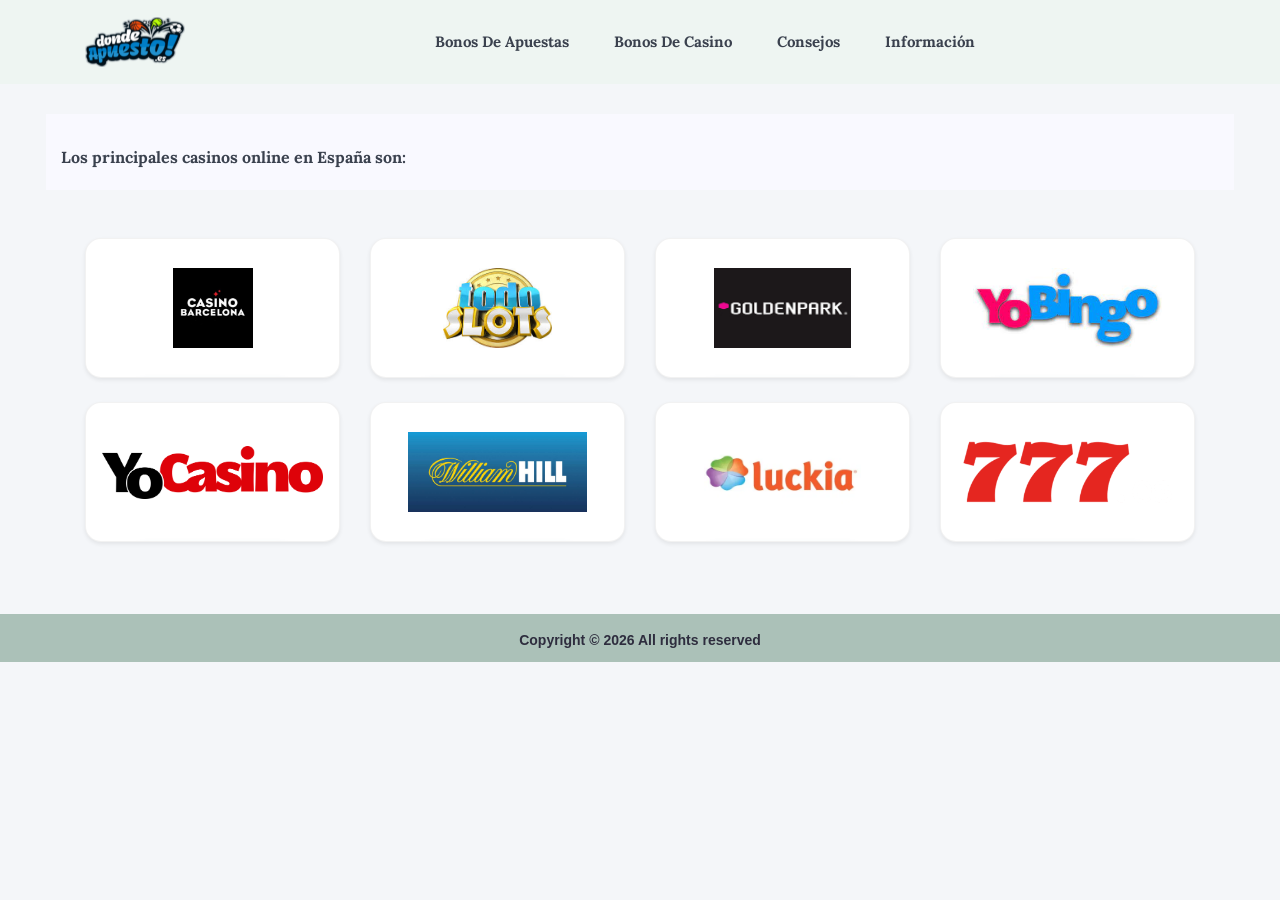
==== commit ee0901c5: "remove 888sport" ====
--- a/BonosCasino.html
+++ b/BonosCasino.html
@@ -171,14 +171,6 @@
                     </a>
                 </div>
 
-                <div class="col-lg-3 col-md-4 col-sm-6 mb-4">
-                    <a href="https://app.afiliago.com/go/21570/RX6DQ7EKY1/2" target="_blank" class="bet-card-link">
-                        <div class="bet-card text-center shadow-sm rounded p-3 bg-white h-100 d-flex align-items-center justify-content-center flex-column">
-                            <img src="img/logos/888sport.jpg" class="img-fluid" alt="888 Sport" /><div class="bet-card-overlay"><span class="bet-btn">Visitar la web ➔</span></div>
-                        </div>
-                    </a>
-                </div>
-
             </div>
         </div>
     </section>
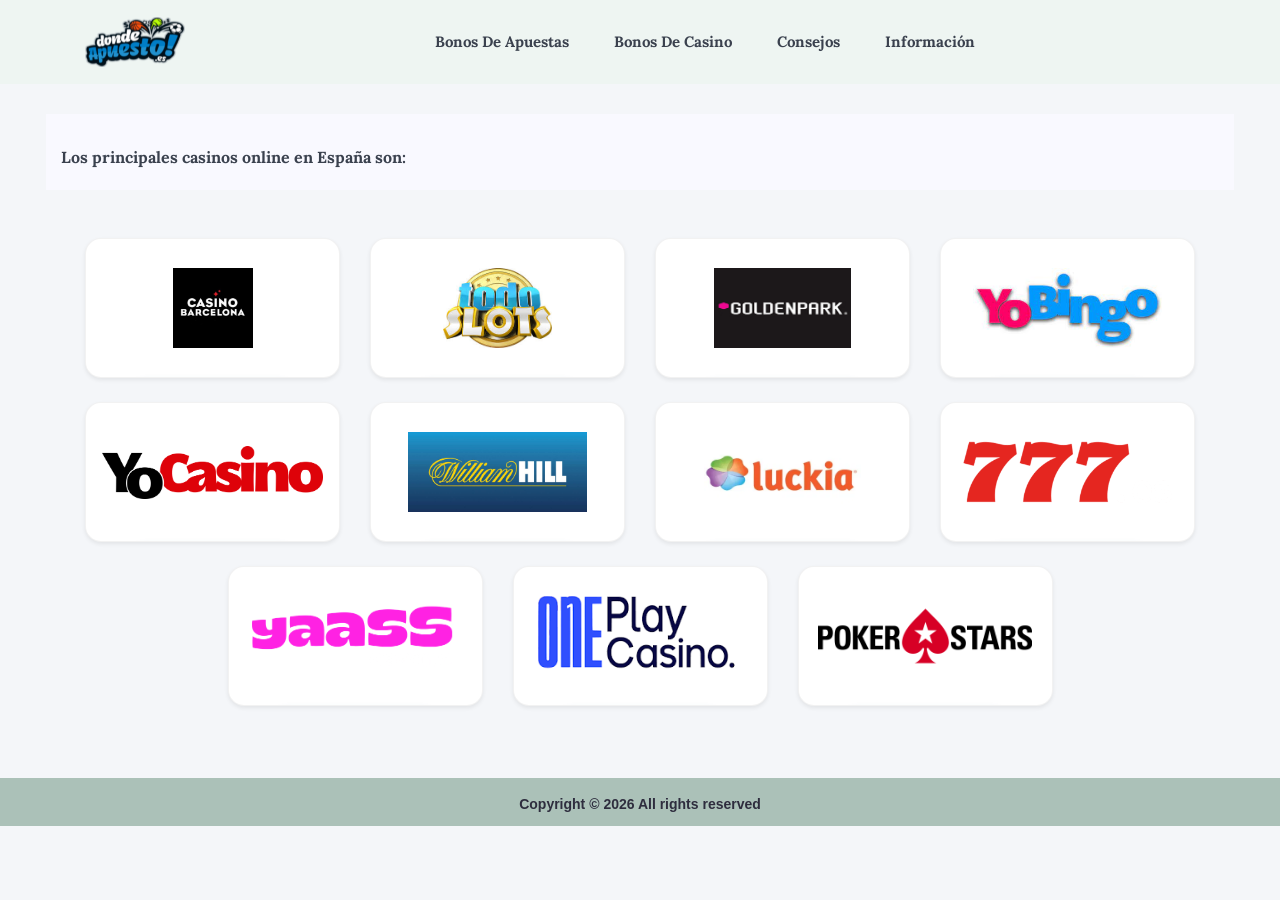
==== commit ece7387b: "add new bookies (yaass, oneplay and pokerstars)" ====
--- a/BonosCasino.html
+++ b/BonosCasino.html
@@ -171,6 +171,30 @@
                     </a>
                 </div>
 
+                <div class="col-lg-3 col-md-4 col-sm-6 mb-4">
+                    <a href="https://app.afiliago.com/go/4983/skbDC1fItF/2" target="_blank" class="bet-card-link">
+                        <div class="bet-card text-center shadow-sm rounded p-3 bg-white h-100 d-flex align-items-center justify-content-center flex-column">
+                            <img src="img/logos/yaass.png" class="img-fluid" alt="Yaass Casino" /><div class="bet-card-overlay"><span class="bet-btn">Visitar la web ➔</span></div>
+                        </div>
+                    </a>
+                </div>
+
+                <div class="col-lg-3 col-md-4 col-sm-6 mb-4">
+                    <a href="https://app.afiliago.com/go/21950/ZvtSKPRjOQ/2" target="_blank" class="bet-card-link">
+                        <div class="bet-card text-center shadow-sm rounded p-3 bg-white h-100 d-flex align-items-center justify-content-center flex-column">
+                            <img src="img/logos/oneplay.png" class="img-fluid" alt="One Play Casino" /><div class="bet-card-overlay"><span class="bet-btn">Visitar la web ➔</span></div>
+                        </div>
+                    </a>
+                </div>
+
+                <div class="col-lg-3 col-md-4 col-sm-6 mb-4">
+                    <a href="https://app.afiliago.com/go/2925/feR0dp1FB4/2" target="_blank" class="bet-card-link">
+                        <div class="bet-card text-center shadow-sm rounded p-3 bg-white h-100 d-flex align-items-center justify-content-center flex-column">
+                            <img src="img/logos/pokerstars.png" class="img-fluid" alt="PokerStars" /><div class="bet-card-overlay"><span class="bet-btn">Visitar la web ➔</span></div>
+                        </div>
+                    </a>
+                </div>
+
             </div>
         </div>
     </section>
